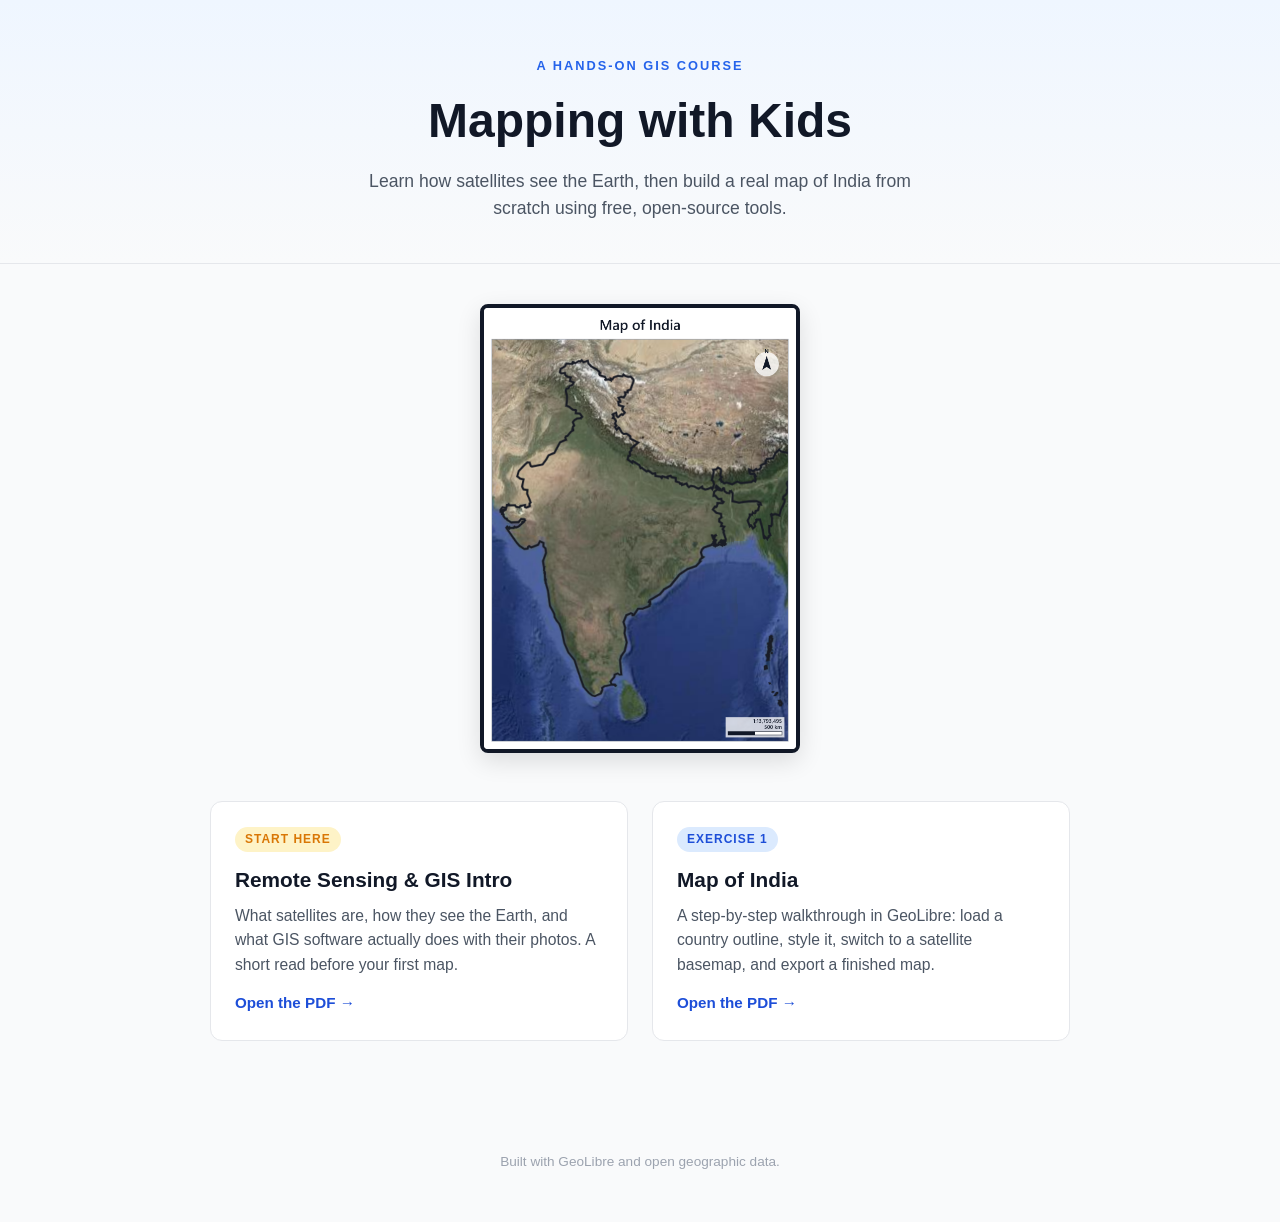
==== index.html @ 156d77ce "Initial commit: mapping with kids site Cover page linking to the Remote Sensing & GIS intro and the " ====
<!DOCTYPE html>
<html lang="en">
<head>
<meta charset="UTF-8">
<meta name="viewport" content="width=device-width, initial-scale=1.0">
<title>Mapping with Kids</title>
<style>
  :root {
    --blue: #2563eb;
    --blue-dark: #1d4ed8;
    --amber: #d97706;
    --ink: #111827;
    --muted: #4b5563;
    --paper: #f9fafb;
    --border: #e5e7eb;
  }
  * { box-sizing: border-box; }
  body {
    margin: 0;
    font-family: 'Segoe UI', Verdana, Arial, sans-serif;
    color: var(--ink);
    background: var(--paper);
    line-height: 1.55;
  }
  header {
    padding: 56px 20px 40px;
    text-align: center;
    background: linear-gradient(180deg, #eff6ff, var(--paper));
    border-bottom: 1px solid var(--border);
  }
  .kicker {
    color: var(--blue);
    font-weight: 700;
    letter-spacing: 2px;
    text-transform: uppercase;
    font-size: 0.8rem;
  }
  h1 {
    font-size: clamp(2rem, 5vw, 3rem);
    margin: 8px 0 10px;
  }
  .lede {
    max-width: 560px;
    margin: 0 auto;
    color: var(--muted);
    font-size: 1.1rem;
  }
  main {
    max-width: 900px;
    margin: 0 auto;
    padding: 40px 20px 80px;
  }
  .hero {
    display: block;
    max-width: 320px;
    margin: 0 auto 48px;
    border: 4px solid var(--ink);
    border-radius: 8px;
    box-shadow: 0 8px 24px rgba(0,0,0,0.12);
  }
  .cards {
    display: grid;
    grid-template-columns: repeat(auto-fit, minmax(280px, 1fr));
    gap: 24px;
  }
  a.card {
    display: block;
    background: white;
    border: 1px solid var(--border);
    border-radius: 12px;
    padding: 24px;
    text-decoration: none;
    color: var(--ink);
    transition: transform 0.15s ease, box-shadow 0.15s ease, border-color 0.15s ease;
  }
  a.card:hover {
    transform: translateY(-3px);
    box-shadow: 0 10px 24px rgba(0,0,0,0.08);
    border-color: var(--blue);
  }
  .card .tag {
    display: inline-block;
    font-size: 0.75rem;
    font-weight: 700;
    letter-spacing: 1px;
    text-transform: uppercase;
    padding: 3px 10px;
    border-radius: 999px;
    margin-bottom: 12px;
  }
  .card.intro .tag { color: var(--amber); background: #fef3c7; }
  .card.exercise .tag { color: var(--blue-dark); background: #dbeafe; }
  .card h2 { margin: 0 0 8px; font-size: 1.3rem; }
  .card p { margin: 0 0 14px; color: var(--muted); font-size: 0.98rem; }
  .card .go {
    font-weight: 700;
    color: var(--blue-dark);
    font-size: 0.95rem;
  }
  .card .go::after { content: " \2192"; }
  footer {
    text-align: center;
    padding: 30px 20px 50px;
    color: #9ca3af;
    font-size: 0.85rem;
  }
  footer a { color: var(--muted); }
</style>
</head>
<body>

<header>
  <div class="kicker">A hands-on GIS course</div>
  <h1>Mapping with Kids</h1>
  <p class="lede">
    Learn how satellites see the Earth, then build a real map of India from
    scratch using free, open-source tools.
  </p>
</header>

<main>
  <img class="hero" src="exercise1/screenshot/Map-of-India.png" alt="A finished satellite map of India with a black outline and scale bar">

  <div class="cards">
    <a class="card intro" href="Remote_Sensing_and_GIS_Intro.pdf">
      <span class="tag">Start here</span>
      <h2>Remote Sensing &amp; GIS Intro</h2>
      <p>What satellites are, how they see the Earth, and what GIS software
        actually does with their photos. A short read before your first map.</p>
      <span class="go">Open the PDF</span>
    </a>

    <a class="card exercise" href="exercise1/Map_of_India_Tutorial.pdf">
      <span class="tag">Exercise 1</span>
      <h2>Map of India</h2>
      <p>A step-by-step walkthrough in GeoLibre: load a country outline,
        style it, switch to a satellite basemap, and export a finished map.</p>
      <span class="go">Open the PDF</span>
    </a>
  </div>
</main>

<footer>
  Built with GeoLibre and open geographic data.
</footer>

</body>
</html>
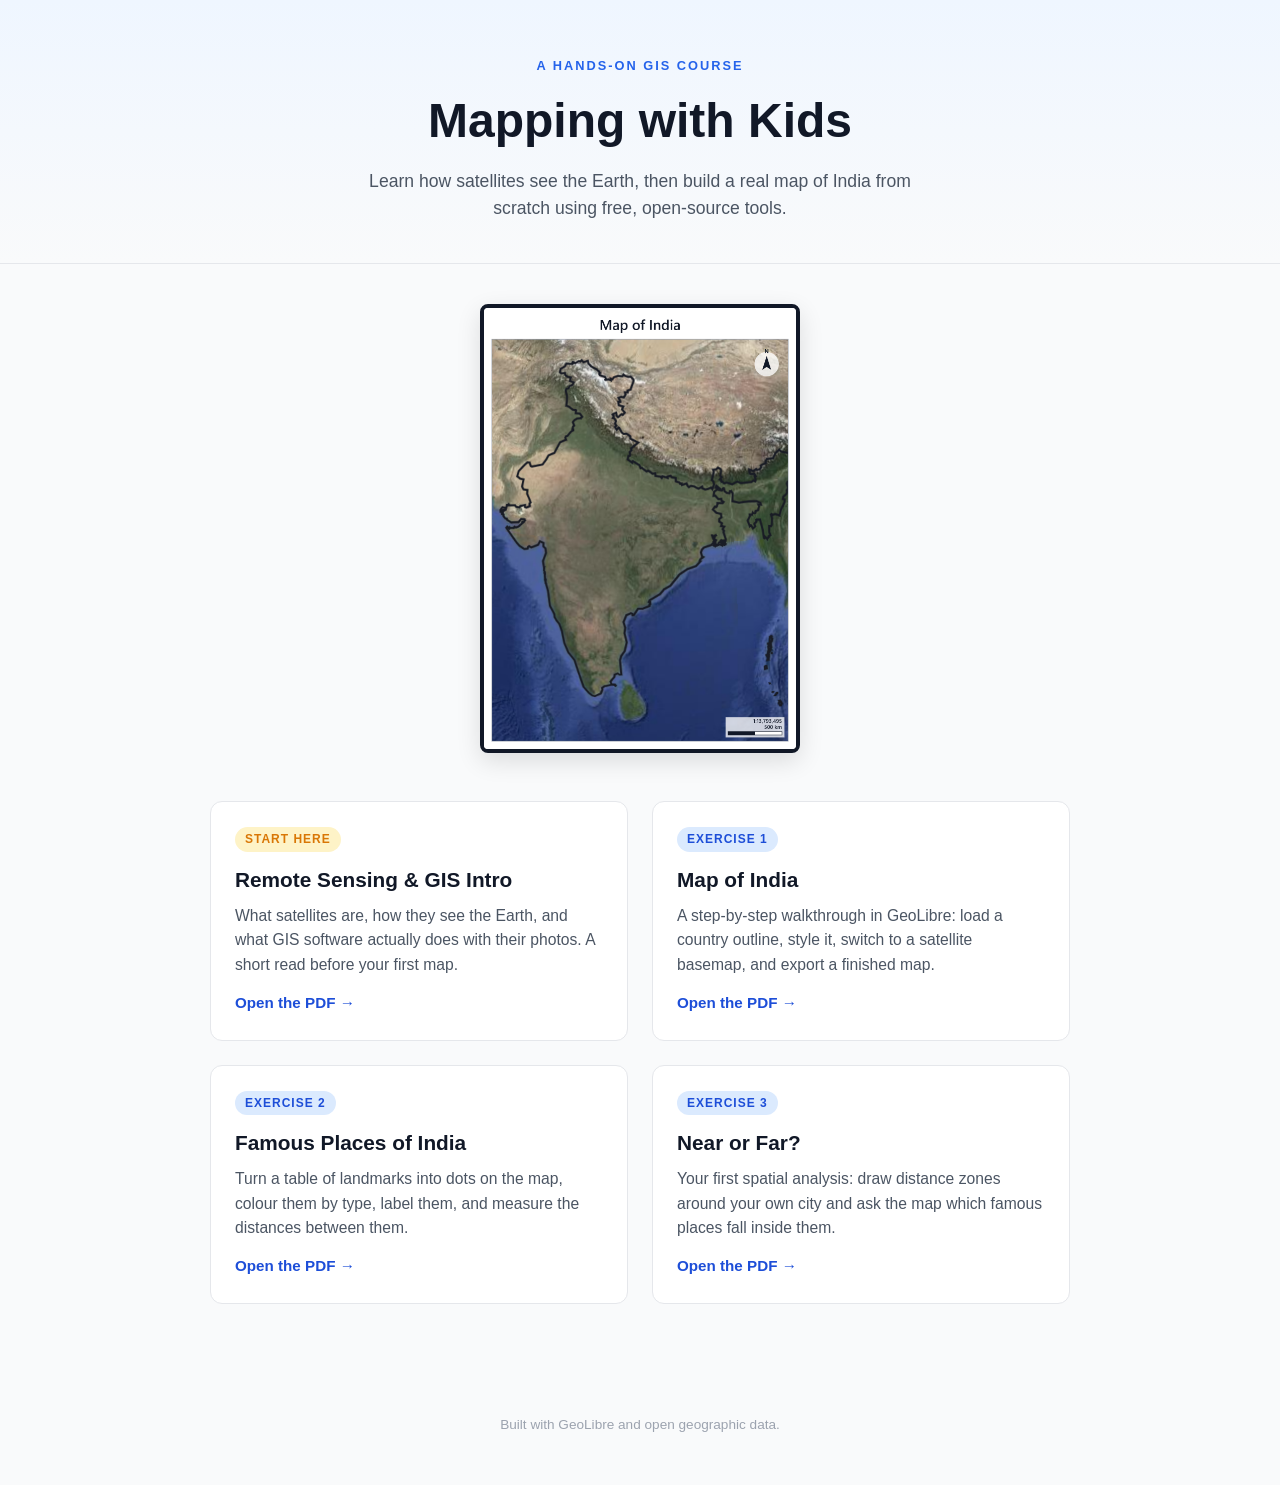
==== commit 19e6b294: "Add Exercises 2 and 3, update Exercise 1 Step 5 screenshot - Exercise 1: add the satellite view scre" ====
--- a/index.html
+++ b/index.html
@@ -137,6 +137,22 @@
         style it, switch to a satellite basemap, and export a finished map.</p>
       <span class="go">Open the PDF</span>
     </a>
+
+    <a class="card exercise" href="exercise2/Famous_Places_Tutorial.pdf">
+      <span class="tag">Exercise 2</span>
+      <h2>Famous Places of India</h2>
+      <p>Turn a table of landmarks into dots on the map, colour them by type,
+        label them, and measure the distances between them.</p>
+      <span class="go">Open the PDF</span>
+    </a>
+
+    <a class="card exercise" href="exercise3/Near_or_Far_Tutorial.pdf">
+      <span class="tag">Exercise 3</span>
+      <h2>Near or Far?</h2>
+      <p>Your first spatial analysis: draw distance zones around your own city
+        and ask the map which famous places fall inside them.</p>
+      <span class="go">Open the PDF</span>
+    </a>
   </div>
 </main>
 
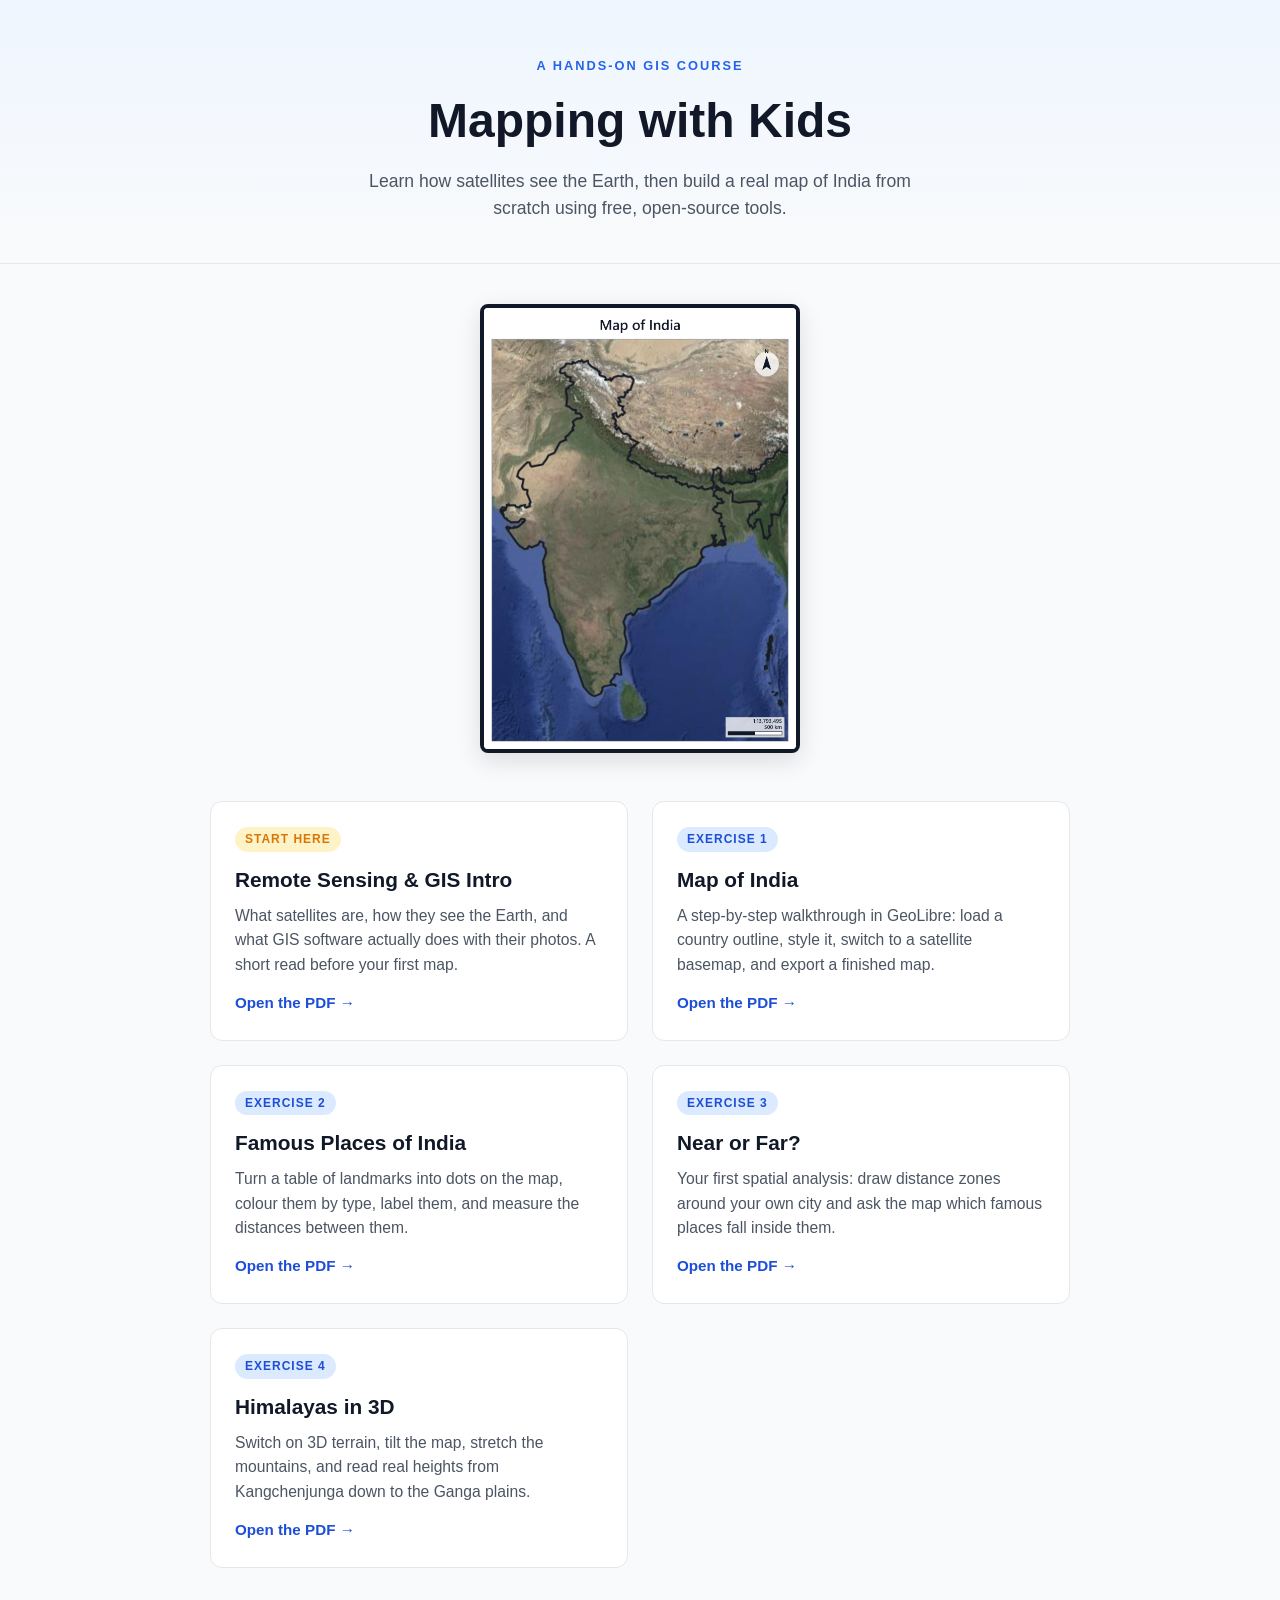
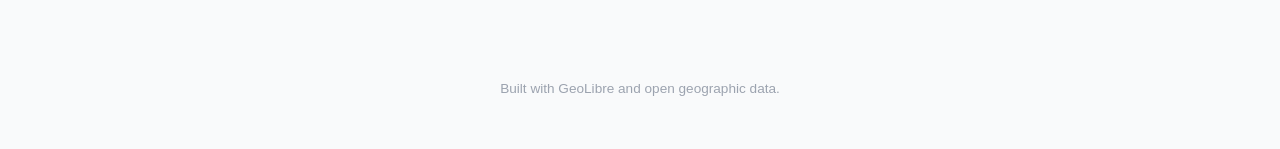
==== commit 46a8918e: "Add Exercise 4: Himalayas in 3D - New tutorial (HTML source + PDF): turn on 3D terrain, tilt and tur" ====
--- a/index.html
+++ b/index.html
@@ -153,6 +153,14 @@
         and ask the map which famous places fall inside them.</p>
       <span class="go">Open the PDF</span>
     </a>
+
+    <a class="card exercise" href="exercise4/Himalayas_3D_Tutorial.pdf">
+      <span class="tag">Exercise 4</span>
+      <h2>Himalayas in 3D</h2>
+      <p>Switch on 3D terrain, tilt the map, stretch the mountains, and read
+        real heights from Kangchenjunga down to the Ganga plains.</p>
+      <span class="go">Open the PDF</span>
+    </a>
   </div>
 </main>
 
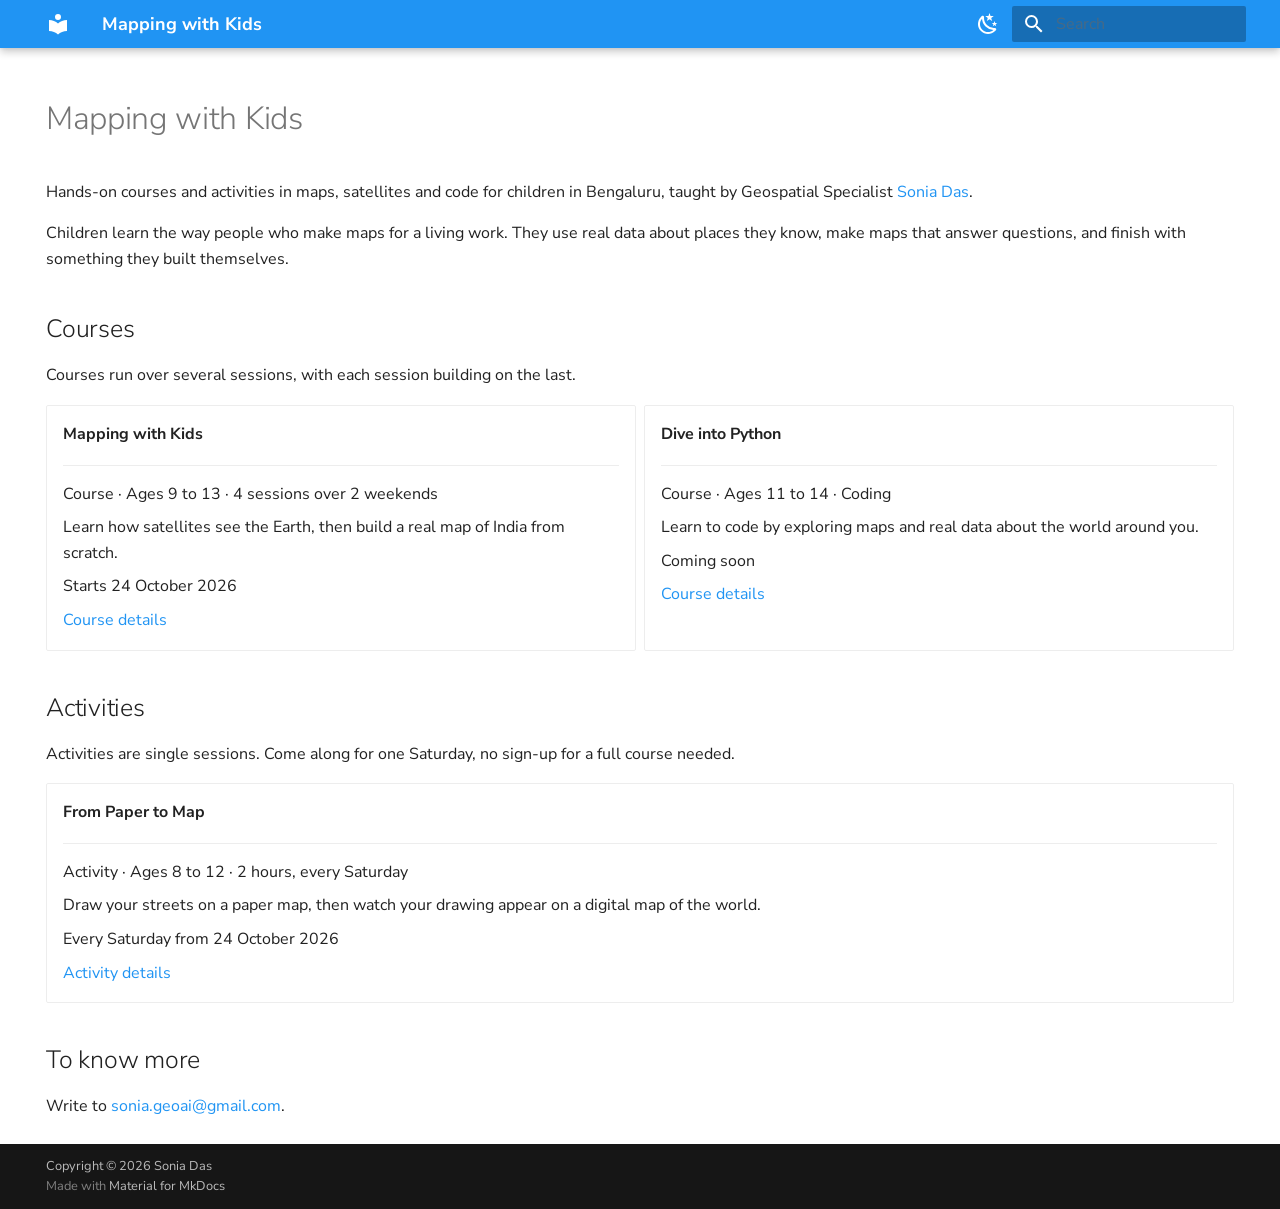
==== commit 08f1a740: "Deployed 87cf374 with MkDocs version: 1.6.1" ====
--- a/index.html
+++ b/index.html
@@ -1,172 +1,744 @@
-<!DOCTYPE html>
-<html lang="en">
-<head>
-<meta charset="UTF-8">
-<meta name="viewport" content="width=device-width, initial-scale=1.0">
-<title>Mapping with Kids</title>
-<style>
-  :root {
-    --blue: #2563eb;
-    --blue-dark: #1d4ed8;
-    --amber: #d97706;
-    --ink: #111827;
-    --muted: #4b5563;
-    --paper: #f9fafb;
-    --border: #e5e7eb;
-  }
-  * { box-sizing: border-box; }
-  body {
-    margin: 0;
-    font-family: 'Segoe UI', Verdana, Arial, sans-serif;
-    color: var(--ink);
-    background: var(--paper);
-    line-height: 1.55;
-  }
-  header {
-    padding: 56px 20px 40px;
-    text-align: center;
-    background: linear-gradient(180deg, #eff6ff, var(--paper));
-    border-bottom: 1px solid var(--border);
-  }
-  .kicker {
-    color: var(--blue);
-    font-weight: 700;
-    letter-spacing: 2px;
-    text-transform: uppercase;
-    font-size: 0.8rem;
-  }
-  h1 {
-    font-size: clamp(2rem, 5vw, 3rem);
-    margin: 8px 0 10px;
-  }
-  .lede {
-    max-width: 560px;
-    margin: 0 auto;
-    color: var(--muted);
-    font-size: 1.1rem;
-  }
-  main {
-    max-width: 900px;
-    margin: 0 auto;
-    padding: 40px 20px 80px;
-  }
-  .hero {
-    display: block;
-    max-width: 320px;
-    margin: 0 auto 48px;
-    border: 4px solid var(--ink);
-    border-radius: 8px;
-    box-shadow: 0 8px 24px rgba(0,0,0,0.12);
-  }
-  .cards {
-    display: grid;
-    grid-template-columns: repeat(auto-fit, minmax(280px, 1fr));
-    gap: 24px;
-  }
-  a.card {
-    display: block;
-    background: white;
-    border: 1px solid var(--border);
-    border-radius: 12px;
-    padding: 24px;
-    text-decoration: none;
-    color: var(--ink);
-    transition: transform 0.15s ease, box-shadow 0.15s ease, border-color 0.15s ease;
-  }
-  a.card:hover {
-    transform: translateY(-3px);
-    box-shadow: 0 10px 24px rgba(0,0,0,0.08);
-    border-color: var(--blue);
-  }
-  .card .tag {
-    display: inline-block;
-    font-size: 0.75rem;
-    font-weight: 700;
-    letter-spacing: 1px;
-    text-transform: uppercase;
-    padding: 3px 10px;
-    border-radius: 999px;
-    margin-bottom: 12px;
-  }
-  .card.intro .tag { color: var(--amber); background: #fef3c7; }
-  .card.exercise .tag { color: var(--blue-dark); background: #dbeafe; }
-  .card h2 { margin: 0 0 8px; font-size: 1.3rem; }
-  .card p { margin: 0 0 14px; color: var(--muted); font-size: 0.98rem; }
-  .card .go {
-    font-weight: 700;
-    color: var(--blue-dark);
-    font-size: 0.95rem;
-  }
-  .card .go::after { content: " \2192"; }
-  footer {
-    text-align: center;
-    padding: 30px 20px 50px;
-    color: #9ca3af;
-    font-size: 0.85rem;
-  }
-  footer a { color: var(--muted); }
-</style>
-</head>
-<body>
-
-<header>
-  <div class="kicker">A hands-on GIS course</div>
-  <h1>Mapping with Kids</h1>
-  <p class="lede">
-    Learn how satellites see the Earth, then build a real map of India from
-    scratch using free, open-source tools.
-  </p>
+
+<!doctype html>
+<html lang="en" class="no-js">
+  <head>
+    
+      <meta charset="utf-8">
+      <meta name="viewport" content="width=device-width,initial-scale=1">
+      
+        <meta name="description" content="Hands-on map making and coding courses and activities for children in Bengaluru, taught by a Geospatial Specialist.">
+      
+      
+        <meta name="author" content="Sonia Das">
+      
+      
+        <link rel="canonical" href="https://soniadas123.github.io/mapping-with-kids/">
+      
+      
+      
+        <link rel="next" href="courses/mapping-with-kids/">
+      
+      
+        
+      
+      
+      <link rel="icon" href="assets/images/favicon.png">
+      <meta name="generator" content="mkdocs-1.6.1, mkdocs-material-9.7.7">
+    
+    
+      
+        <title>Mapping with Kids</title>
+      
+    
+    
+      <link rel="stylesheet" href="assets/stylesheets/main.ec1eaa64.min.css">
+      
+        
+        <link rel="stylesheet" href="assets/stylesheets/palette.ab4e12ef.min.css">
+      
+      
+
+
+    
+    
+      
+    
+    
+      
+        
+        
+        <link rel="preconnect" href="https://fonts.gstatic.com" crossorigin>
+        <link rel="stylesheet" href="https://fonts.googleapis.com/css?family=Nunito+Sans:300,300i,400,400i,700,700i%7CRoboto+Mono:400,400i,700,700i&display=fallback">
+        <style>:root{--md-text-font:"Nunito Sans";--md-code-font:"Roboto Mono"}</style>
+      
+    
+    
+      <link rel="stylesheet" href="stylesheets/extra.css">
+    
+    <script>__md_scope=new URL(".",location),__md_hash=e=>[...e].reduce(((e,_)=>(e<<5)-e+_.charCodeAt(0)),0),__md_get=(e,_=localStorage,t=__md_scope)=>JSON.parse(_.getItem(t.pathname+"."+e)),__md_set=(e,_,t=localStorage,a=__md_scope)=>{try{t.setItem(a.pathname+"."+e,JSON.stringify(_))}catch(e){}}</script>
+    
+      
+
+    
+    
+  </head>
+  
+  
+    
+    
+      
+    
+    
+    
+    
+    <body dir="ltr" data-md-color-scheme="default" data-md-color-primary="blue" data-md-color-accent="amber">
+  
+    
+    <input class="md-toggle" data-md-toggle="drawer" type="checkbox" id="__drawer" autocomplete="off">
+    <input class="md-toggle" data-md-toggle="search" type="checkbox" id="__search" autocomplete="off">
+    <label class="md-overlay" for="__drawer"></label>
+    <div data-md-component="skip">
+      
+        
+        <a href="#mapping-with-kids" class="md-skip">
+          Skip to content
+        </a>
+      
+    </div>
+    <div data-md-component="announce">
+      
+    </div>
+    
+    
+      
+
+  
+
+<header class="md-header md-header--shadow" data-md-component="header">
+  <nav class="md-header__inner md-grid" aria-label="Header">
+    <a href="." title="Mapping with Kids" class="md-header__button md-logo" aria-label="Mapping with Kids" data-md-component="logo">
+      
+  
+  <svg xmlns="http://www.w3.org/2000/svg" viewBox="0 0 24 24"><path d="M12 8a3 3 0 0 0 3-3 3 3 0 0 0-3-3 3 3 0 0 0-3 3 3 3 0 0 0 3 3m0 3.54C9.64 9.35 6.5 8 3 8v11c3.5 0 6.64 1.35 9 3.54 2.36-2.19 5.5-3.54 9-3.54V8c-3.5 0-6.64 1.35-9 3.54"/></svg>
+
+    </a>
+    <label class="md-header__button md-icon" for="__drawer">
+      
+      <svg xmlns="http://www.w3.org/2000/svg" viewBox="0 0 24 24"><path d="M3 6h18v2H3zm0 5h18v2H3zm0 5h18v2H3z"/></svg>
+    </label>
+    <div class="md-header__title" data-md-component="header-title">
+      <div class="md-header__ellipsis">
+        <div class="md-header__topic">
+          <span class="md-ellipsis">
+            Mapping with Kids
+          </span>
+        </div>
+        <div class="md-header__topic" data-md-component="header-topic">
+          <span class="md-ellipsis">
+            
+              Home
+            
+          </span>
+        </div>
+      </div>
+    </div>
+    
+      
+        <form class="md-header__option" data-md-component="palette">
+  
+    
+    
+    
+    <input class="md-option" data-md-color-media="(prefers-color-scheme: light)" data-md-color-scheme="default" data-md-color-primary="blue" data-md-color-accent="amber"  aria-label="Switch to dark mode"  type="radio" name="__palette" id="__palette_0">
+    
+      <label class="md-header__button md-icon" title="Switch to dark mode" for="__palette_1" hidden>
+        <svg xmlns="http://www.w3.org/2000/svg" viewBox="0 0 24 24"><path d="m17.75 4.09-2.53 1.94.91 3.06-2.63-1.81-2.63 1.81.91-3.06-2.53-1.94L12.44 4l1.06-3 1.06 3zm3.5 6.91-1.64 1.25.59 1.98-1.7-1.17-1.7 1.17.59-1.98L15.75 11l2.06-.05L18.5 9l.69 1.95zm-2.28 4.95c.83-.08 1.72 1.1 1.19 1.85-.32.45-.66.87-1.08 1.27C15.17 23 8.84 23 4.94 19.07c-3.91-3.9-3.91-10.24 0-14.14.4-.4.82-.76 1.27-1.08.75-.53 1.93.36 1.85 1.19-.27 2.86.69 5.83 2.89 8.02a9.96 9.96 0 0 0 8.02 2.89m-1.64 2.02a12.08 12.08 0 0 1-7.8-3.47c-2.17-2.19-3.33-5-3.49-7.82-2.81 3.14-2.7 7.96.31 10.98 3.02 3.01 7.84 3.12 10.98.31"/></svg>
+      </label>
+    
+  
+    
+    
+    
+    <input class="md-option" data-md-color-media="(prefers-color-scheme: dark)" data-md-color-scheme="slate" data-md-color-primary="blue" data-md-color-accent="amber"  aria-label="Switch to light mode"  type="radio" name="__palette" id="__palette_1">
+    
+      <label class="md-header__button md-icon" title="Switch to light mode" for="__palette_0" hidden>
+        <svg xmlns="http://www.w3.org/2000/svg" viewBox="0 0 24 24"><path d="M12 7a5 5 0 0 1 5 5 5 5 0 0 1-5 5 5 5 0 0 1-5-5 5 5 0 0 1 5-5m0 2a3 3 0 0 0-3 3 3 3 0 0 0 3 3 3 3 0 0 0 3-3 3 3 0 0 0-3-3m0-7 2.39 3.42C13.65 5.15 12.84 5 12 5s-1.65.15-2.39.42zM3.34 7l4.16-.35A7.2 7.2 0 0 0 5.94 8.5c-.44.74-.69 1.5-.83 2.29zm.02 10 1.76-3.77a7.131 7.131 0 0 0 2.38 4.14zM20.65 7l-1.77 3.79a7.02 7.02 0 0 0-2.38-4.15zm-.01 10-4.14.36c.59-.51 1.12-1.14 1.54-1.86.42-.73.69-1.5.83-2.29zM12 22l-2.41-3.44c.74.27 1.55.44 2.41.44.82 0 1.63-.17 2.37-.44z"/></svg>
+      </label>
+    
+  
+</form>
+      
+    
+    
+      <script>var palette=__md_get("__palette");if(palette&&palette.color){if("(prefers-color-scheme)"===palette.color.media){var media=matchMedia("(prefers-color-scheme: light)"),input=document.querySelector(media.matches?"[data-md-color-media='(prefers-color-scheme: light)']":"[data-md-color-media='(prefers-color-scheme: dark)']");palette.color.media=input.getAttribute("data-md-color-media"),palette.color.scheme=input.getAttribute("data-md-color-scheme"),palette.color.primary=input.getAttribute("data-md-color-primary"),palette.color.accent=input.getAttribute("data-md-color-accent")}for(var[key,value]of Object.entries(palette.color))document.body.setAttribute("data-md-color-"+key,value)}</script>
+    
+    
+    
+      
+      
+        <label class="md-header__button md-icon" for="__search">
+          
+          <svg xmlns="http://www.w3.org/2000/svg" viewBox="0 0 24 24"><path d="M9.5 3A6.5 6.5 0 0 1 16 9.5c0 1.61-.59 3.09-1.56 4.23l.27.27h.79l5 5-1.5 1.5-5-5v-.79l-.27-.27A6.52 6.52 0 0 1 9.5 16 6.5 6.5 0 0 1 3 9.5 6.5 6.5 0 0 1 9.5 3m0 2C7 5 5 7 5 9.5S7 14 9.5 14 14 12 14 9.5 12 5 9.5 5"/></svg>
+        </label>
+        <div class="md-search" data-md-component="search" role="dialog">
+  <label class="md-search__overlay" for="__search"></label>
+  <div class="md-search__inner" role="search">
+    <form class="md-search__form" name="search">
+      <input type="text" class="md-search__input" name="query" aria-label="Search" placeholder="Search" autocapitalize="off" autocorrect="off" autocomplete="off" spellcheck="false" data-md-component="search-query" required>
+      <label class="md-search__icon md-icon" for="__search">
+        
+        <svg xmlns="http://www.w3.org/2000/svg" viewBox="0 0 24 24"><path d="M9.5 3A6.5 6.5 0 0 1 16 9.5c0 1.61-.59 3.09-1.56 4.23l.27.27h.79l5 5-1.5 1.5-5-5v-.79l-.27-.27A6.52 6.52 0 0 1 9.5 16 6.5 6.5 0 0 1 3 9.5 6.5 6.5 0 0 1 9.5 3m0 2C7 5 5 7 5 9.5S7 14 9.5 14 14 12 14 9.5 12 5 9.5 5"/></svg>
+        
+        <svg xmlns="http://www.w3.org/2000/svg" viewBox="0 0 24 24"><path d="M20 11v2H8l5.5 5.5-1.42 1.42L4.16 12l7.92-7.92L13.5 5.5 8 11z"/></svg>
+      </label>
+      <nav class="md-search__options" aria-label="Search">
+        
+        <button type="reset" class="md-search__icon md-icon" title="Clear" aria-label="Clear" tabindex="-1">
+          
+          <svg xmlns="http://www.w3.org/2000/svg" viewBox="0 0 24 24"><path d="M19 6.41 17.59 5 12 10.59 6.41 5 5 6.41 10.59 12 5 17.59 6.41 19 12 13.41 17.59 19 19 17.59 13.41 12z"/></svg>
+        </button>
+      </nav>
+      
+    </form>
+    <div class="md-search__output">
+      <div class="md-search__scrollwrap" tabindex="0" data-md-scrollfix>
+        <div class="md-search-result" data-md-component="search-result">
+          <div class="md-search-result__meta">
+            Initializing search
+          </div>
+          <ol class="md-search-result__list" role="presentation"></ol>
+        </div>
+      </div>
+    </div>
+  </div>
+</div>
+      
+    
+    
+  </nav>
+  
 </header>
-
-<main>
-  <img class="hero" src="exercise1/screenshot/Map-of-India.png" alt="A finished satellite map of India with a black outline and scale bar">
-
-  <div class="cards">
-    <a class="card intro" href="Remote_Sensing_and_GIS_Intro.pdf">
-      <span class="tag">Start here</span>
-      <h2>Remote Sensing &amp; GIS Intro</h2>
-      <p>What satellites are, how they see the Earth, and what GIS software
-        actually does with their photos. A short read before your first map.</p>
-      <span class="go">Open the PDF</span>
+    
+    <div class="md-container" data-md-component="container">
+      
+      
+        
+          
+        
+      
+      <main class="md-main" data-md-component="main">
+        <div class="md-main__inner md-grid">
+          
+            
+              
+                
+              
+              <div class="md-sidebar md-sidebar--primary" data-md-component="sidebar" data-md-type="navigation" hidden>
+                <div class="md-sidebar__scrollwrap">
+                  <div class="md-sidebar__inner">
+                    
+
+
+
+<nav class="md-nav md-nav--primary" aria-label="Navigation" data-md-level="0">
+  <label class="md-nav__title" for="__drawer">
+    <a href="." title="Mapping with Kids" class="md-nav__button md-logo" aria-label="Mapping with Kids" data-md-component="logo">
+      
+  
+  <svg xmlns="http://www.w3.org/2000/svg" viewBox="0 0 24 24"><path d="M12 8a3 3 0 0 0 3-3 3 3 0 0 0-3-3 3 3 0 0 0-3 3 3 3 0 0 0 3 3m0 3.54C9.64 9.35 6.5 8 3 8v11c3.5 0 6.64 1.35 9 3.54 2.36-2.19 5.5-3.54 9-3.54V8c-3.5 0-6.64 1.35-9 3.54"/></svg>
+
     </a>
-
-    <a class="card exercise" href="exercise1/Map_of_India_Tutorial.pdf">
-      <span class="tag">Exercise 1</span>
-      <h2>Map of India</h2>
-      <p>A step-by-step walkthrough in GeoLibre: load a country outline,
-        style it, switch to a satellite basemap, and export a finished map.</p>
-      <span class="go">Open the PDF</span>
+    Mapping with Kids
+  </label>
+  
+  <ul class="md-nav__list" data-md-scrollfix>
+    
+      
+      
+  
+  
+    
+  
+  
+  
+    <li class="md-nav__item md-nav__item--active">
+      
+      <input class="md-nav__toggle md-toggle" type="checkbox" id="__toc">
+      
+      
+        
+      
+      
+        <label class="md-nav__link md-nav__link--active" for="__toc">
+          
+  
+  
+  <span class="md-ellipsis">
+    
+  
+    Home
+  
+
+    
+  </span>
+  
+  
+
+          <span class="md-nav__icon md-icon"></span>
+        </label>
+      
+      <a href="." class="md-nav__link md-nav__link--active">
+        
+  
+  
+  <span class="md-ellipsis">
+    
+  
+    Home
+  
+
+    
+  </span>
+  
+  
+
+      </a>
+      
+        
+
+<nav class="md-nav md-nav--secondary" aria-label="Table of contents">
+  
+  
+  
+    
+  
+  
+    <label class="md-nav__title" for="__toc">
+      <span class="md-nav__icon md-icon"></span>
+      Table of contents
+    </label>
+    <ul class="md-nav__list" data-md-component="toc" data-md-scrollfix>
+      
+        <li class="md-nav__item">
+  <a href="#courses" class="md-nav__link">
+    <span class="md-ellipsis">
+      
+        Courses
+      
+    </span>
+  </a>
+  
+</li>
+      
+        <li class="md-nav__item">
+  <a href="#activities" class="md-nav__link">
+    <span class="md-ellipsis">
+      
+        Activities
+      
+    </span>
+  </a>
+  
+</li>
+      
+        <li class="md-nav__item">
+  <a href="#to-know-more" class="md-nav__link">
+    <span class="md-ellipsis">
+      
+        To know more
+      
+    </span>
+  </a>
+  
+</li>
+      
+    </ul>
+  
+</nav>
+      
+    </li>
+  
+
+    
+      
+      
+  
+  
+  
+  
+    
+    
+    
+    
+      
+        
+        
+      
+    
+    
+    <li class="md-nav__item md-nav__item--section md-nav__item--nested">
+      
+        
+        
+        <input class="md-nav__toggle md-toggle " type="checkbox" id="__nav_2" >
+        
+          
+          <label class="md-nav__link" for="__nav_2" id="__nav_2_label" tabindex="">
+            
+  
+  
+  <span class="md-ellipsis">
+    
+  
+    Courses
+  
+
+    
+  </span>
+  
+  
+
+            <span class="md-nav__icon md-icon"></span>
+          </label>
+        
+        <nav class="md-nav" data-md-level="1" aria-labelledby="__nav_2_label" aria-expanded="false">
+          <label class="md-nav__title" for="__nav_2">
+            <span class="md-nav__icon md-icon"></span>
+            
+  
+    Courses
+  
+
+          </label>
+          <ul class="md-nav__list" data-md-scrollfix>
+            
+              
+                
+  
+  
+  
+  
+    <li class="md-nav__item">
+      <a href="courses/mapping-with-kids/" class="md-nav__link">
+        
+  
+  
+  <span class="md-ellipsis">
+    
+  
+    Mapping with Kids
+  
+
+    
+  </span>
+  
+  
+
+      </a>
+    </li>
+  
+
+              
+            
+              
+                
+  
+  
+  
+  
+    <li class="md-nav__item">
+      <a href="courses/dive-into-python/" class="md-nav__link">
+        
+  
+  
+  <span class="md-ellipsis">
+    
+  
+    Dive into Python
+  
+
+    
+  </span>
+  
+  
+
+      </a>
+    </li>
+  
+
+              
+            
+          </ul>
+        </nav>
+      
+    </li>
+  
+
+    
+      
+      
+  
+  
+  
+  
+    
+    
+    
+    
+      
+        
+        
+      
+    
+    
+    <li class="md-nav__item md-nav__item--section md-nav__item--nested">
+      
+        
+        
+        <input class="md-nav__toggle md-toggle " type="checkbox" id="__nav_3" >
+        
+          
+          <label class="md-nav__link" for="__nav_3" id="__nav_3_label" tabindex="">
+            
+  
+  
+  <span class="md-ellipsis">
+    
+  
+    Activities
+  
+
+    
+  </span>
+  
+  
+
+            <span class="md-nav__icon md-icon"></span>
+          </label>
+        
+        <nav class="md-nav" data-md-level="1" aria-labelledby="__nav_3_label" aria-expanded="false">
+          <label class="md-nav__title" for="__nav_3">
+            <span class="md-nav__icon md-icon"></span>
+            
+  
+    Activities
+  
+
+          </label>
+          <ul class="md-nav__list" data-md-scrollfix>
+            
+              
+                
+  
+  
+  
+  
+    <li class="md-nav__item">
+      <a href="activities/from-paper-to-map/" class="md-nav__link">
+        
+  
+  
+  <span class="md-ellipsis">
+    
+  
+    From Paper to Map
+  
+
+    
+  </span>
+  
+  
+
+      </a>
+    </li>
+  
+
+              
+            
+          </ul>
+        </nav>
+      
+    </li>
+  
+
+    
+  </ul>
+</nav>
+                  </div>
+                </div>
+              </div>
+            
+            
+              
+                
+              
+              <div class="md-sidebar md-sidebar--secondary" data-md-component="sidebar" data-md-type="toc" hidden>
+                <div class="md-sidebar__scrollwrap">
+                  <div class="md-sidebar__inner">
+                    
+
+<nav class="md-nav md-nav--secondary" aria-label="Table of contents">
+  
+  
+  
+    
+  
+  
+    <label class="md-nav__title" for="__toc">
+      <span class="md-nav__icon md-icon"></span>
+      Table of contents
+    </label>
+    <ul class="md-nav__list" data-md-component="toc" data-md-scrollfix>
+      
+        <li class="md-nav__item">
+  <a href="#courses" class="md-nav__link">
+    <span class="md-ellipsis">
+      
+        Courses
+      
+    </span>
+  </a>
+  
+</li>
+      
+        <li class="md-nav__item">
+  <a href="#activities" class="md-nav__link">
+    <span class="md-ellipsis">
+      
+        Activities
+      
+    </span>
+  </a>
+  
+</li>
+      
+        <li class="md-nav__item">
+  <a href="#to-know-more" class="md-nav__link">
+    <span class="md-ellipsis">
+      
+        To know more
+      
+    </span>
+  </a>
+  
+</li>
+      
+    </ul>
+  
+</nav>
+                  </div>
+                </div>
+              </div>
+            
+          
+          
+            <div class="md-content" data-md-component="content">
+              
+              <article class="md-content__inner md-typeset">
+                
+                  
+  
+
+
+
+
+<h1 id="mapping-with-kids">Mapping with Kids<a class="headerlink" href="#mapping-with-kids" title="Permanent link">&para;</a></h1>
+<p>Hands-on courses and activities in maps, satellites and code for children in
+Bengaluru, taught by Geospatial Specialist
+<a href="https://soniadas123.github.io/soniadas/">Sonia Das</a>.</p>
+<p>Children learn the way people who make maps for a living work. They use real
+data about places they know, make maps that answer questions, and finish with
+something they built themselves.</p>
+<h2 id="courses">Courses<a class="headerlink" href="#courses" title="Permanent link">&para;</a></h2>
+<p>Courses run over several sessions, with each session building on the last.</p>
+<div class="grid cards">
+<ul>
+<li>
+<p><strong>Mapping with Kids</strong></p>
+<hr />
+<p>Course &middot; Ages 9 to 13 &middot; 4 sessions over 2 weekends</p>
+<p>Learn how satellites see the Earth, then build a real map of India from
+scratch.</p>
+<p>Starts 24 October 2026</p>
+<p><a href="courses/mapping-with-kids/">Course details</a></p>
+</li>
+<li>
+<p><strong>Dive into Python</strong></p>
+<hr />
+<p>Course &middot; Ages 11 to 14 &middot; Coding</p>
+<p>Learn to code by exploring maps and real data about the world around you.</p>
+<p>Coming soon</p>
+<p><a href="courses/dive-into-python/">Course details</a></p>
+</li>
+</ul>
+</div>
+<h2 id="activities">Activities<a class="headerlink" href="#activities" title="Permanent link">&para;</a></h2>
+<p>Activities are single sessions. Come along for one Saturday, no sign-up for a
+full course needed.</p>
+<div class="grid cards">
+<ul>
+<li>
+<p><strong>From Paper to Map</strong></p>
+<hr />
+<p>Activity &middot; Ages 8 to 12 &middot; 2 hours, every Saturday</p>
+<p>Draw your streets on a paper map, then watch your drawing appear on a
+digital map of the world.</p>
+<p>Every Saturday from 24 October 2026</p>
+<p><a href="activities/from-paper-to-map/">Activity details</a></p>
+</li>
+</ul>
+</div>
+<h2 id="to-know-more">To know more<a class="headerlink" href="#to-know-more" title="Permanent link">&para;</a></h2>
+<p>Write to <a href="mailto:sonia.geoai@gmail.com">sonia.geoai@gmail.com</a>.</p>
+
+
+
+
+
+
+
+  
+  
+
+
+
+
+  
+
+
+
+                
+              </article>
+            </div>
+          
+          
+<script>var target=document.getElementById(location.hash.slice(1));target&&target.name&&(target.checked=target.name.startsWith("__tabbed_"))</script>
+        </div>
+        
+          <button type="button" class="md-top md-icon" data-md-component="top" hidden>
+  
+  <svg xmlns="http://www.w3.org/2000/svg" viewBox="0 0 24 24"><path d="M13 20h-2V8l-5.5 5.5-1.42-1.42L12 4.16l7.92 7.92-1.42 1.42L13 8z"/></svg>
+  Back to top
+</button>
+        
+      </main>
+      
+        <footer class="md-footer">
+  
+  <div class="md-footer-meta md-typeset">
+    <div class="md-footer-meta__inner md-grid">
+      <div class="md-copyright">
+  
+    <div class="md-copyright__highlight">
+      Copyright &copy; 2026 Sonia Das
+    </div>
+  
+  
+    Made with
+    <a href="https://squidfunk.github.io/mkdocs-material/" target="_blank" rel="noopener">
+      Material for MkDocs
     </a>
-
-    <a class="card exercise" href="exercise2/Famous_Places_Tutorial.pdf">
-      <span class="tag">Exercise 2</span>
-      <h2>Famous Places of India</h2>
-      <p>Turn a table of landmarks into dots on the map, colour them by type,
-        label them, and measure the distances between them.</p>
-      <span class="go">Open the PDF</span>
-    </a>
-
-    <a class="card exercise" href="exercise3/Near_or_Far_Tutorial.pdf">
-      <span class="tag">Exercise 3</span>
-      <h2>Near or Far?</h2>
-      <p>Your first spatial analysis: draw distance zones around your own city
-        and ask the map which famous places fall inside them.</p>
-      <span class="go">Open the PDF</span>
-    </a>
-
-    <a class="card exercise" href="exercise4/Himalayas_3D_Tutorial.pdf">
-      <span class="tag">Exercise 4</span>
-      <h2>Himalayas in 3D</h2>
-      <p>Switch on 3D terrain, tilt the map, stretch the mountains, and read
-        real heights from Kangchenjunga down to the Ganga plains.</p>
-      <span class="go">Open the PDF</span>
-    </a>
+  
+</div>
+      
+    </div>
   </div>
-</main>
-
-<footer>
-  Built with GeoLibre and open geographic data.
 </footer>
-
-</body>
-</html>
+      
+    </div>
+    <div class="md-dialog" data-md-component="dialog">
+      <div class="md-dialog__inner md-typeset"></div>
+    </div>
+    
+    
+    
+      
+      
+      <script id="__config" type="application/json">{"annotate": null, "base": ".", "features": ["navigation.sections", "navigation.top", "toc.follow"], "search": "assets/javascripts/workers/search.2c215733.min.js", "tags": null, "translations": {"clipboard.copied": "Copied to clipboard", "clipboard.copy": "Copy to clipboard", "search.result.more.one": "1 more on this page", "search.result.more.other": "# more on this page", "search.result.none": "No matching documents", "search.result.one": "1 matching document", "search.result.other": "# matching documents", "search.result.placeholder": "Type to start searching", "search.result.term.missing": "Missing", "select.version": "Select version"}, "version": null}</script>
+    
+    
+      <script src="assets/javascripts/bundle.d7400e89.min.js"></script>
+      
+    
+  </body>
+</html>
--- a/assets/stylesheets/main.ec1eaa64.min.css
+++ b/assets/stylesheets/main.ec1eaa64.min.css
@@ -0,0 +1 @@
+@charset "UTF-8";html{-webkit-text-size-adjust:none;-moz-text-size-adjust:none;text-size-adjust:none;box-sizing:border-box}*,:after,:before{box-sizing:inherit}@media (prefers-reduced-motion){*,:after,:before{transition:none!important}}body{margin:0}a,button,input,label{-webkit-tap-highlight-color:transparent}a{color:inherit;text-decoration:none}hr{border:0;box-sizing:initial;display:block;height:.05rem;overflow:visible;padding:0}small{font-size:80%}sub,sup{line-height:1em}img{border-style:none}table{border-collapse:initial;border-spacing:0}td,th{font-weight:400;vertical-align:top}button{background:#0000;border:0;font-family:inherit;font-size:inherit;margin:0;padding:0}input{border:0;outline:none}:root{--md-primary-fg-color:#4051b5;--md-primary-fg-color--light:#5d6cc0;--md-primary-fg-color--dark:#303fa1;--md-primary-bg-color:#fff;--md-primary-bg-color--light:#ffffffb3;--md-accent-fg-color:#526cfe;--md-accent-fg-color--transparent:#526cfe1a;--md-accent-bg-color:#fff;--md-accent-bg-color--light:#ffffffb3}[data-md-color-scheme=default]{color-scheme:light}[data-md-color-scheme=default] img[src$="#gh-dark-mode-only"],[data-md-color-scheme=default] img[src$="#only-dark"]{display:none}:root,[data-md-color-scheme=default]{--md-hue:225deg;--md-default-fg-color:#000000de;--md-default-fg-color--light:#0000008a;--md-default-fg-color--lighter:#00000052;--md-default-fg-color--lightest:#00000012;--md-default-bg-color:#fff;--md-default-bg-color--light:#ffffffb3;--md-default-bg-color--lighter:#ffffff4d;--md-default-bg-color--lightest:#ffffff1f;--md-code-fg-color:#36464e;--md-code-bg-color:#f5f5f5;--md-code-bg-color--light:#f5f5f5b3;--md-code-bg-color--lighter:#f5f5f54d;--md-code-hl-color:#4287ff;--md-code-hl-color--light:#4287ff1a;--md-code-hl-number-color:#d52a2a;--md-code-hl-special-color:#db1457;--md-code-hl-function-color:#a846b9;--md-code-hl-constant-color:#6e59d9;--md-code-hl-keyword-color:#3f6ec6;--md-code-hl-string-color:#1c7d4d;--md-code-hl-name-color:var(--md-code-fg-color);--md-code-hl-operator-color:var(--md-default-fg-color--light);--md-code-hl-punctuation-color:var(--md-default-fg-color--light);--md-code-hl-comment-color:var(--md-default-fg-color--light);--md-code-hl-generic-color:var(--md-default-fg-color--light);--md-code-hl-variable-color:var(--md-default-fg-color--light);--md-typeset-color:var(--md-default-fg-color);--md-typeset-a-color:var(--md-primary-fg-color);--md-typeset-del-color:#f5503d26;--md-typeset-ins-color:#0bd57026;--md-typeset-kbd-color:#fafafa;--md-typeset-kbd-accent-color:#fff;--md-typeset-kbd-border-color:#b8b8b8;--md-typeset-mark-color:#ffff0080;--md-typeset-table-color:#0000001f;--md-typeset-table-color--light:rgba(0,0,0,.035);--md-admonition-fg-color:var(--md-default-fg-color);--md-admonition-bg-color:var(--md-default-bg-color);--md-warning-fg-color:#000000de;--md-warning-bg-color:#ff9;--md-footer-fg-color:#fff;--md-footer-fg-color--light:#ffffffb3;--md-footer-fg-color--lighter:#ffffff73;--md-footer-bg-color:#000000de;--md-footer-bg-color--dark:#00000052;--md-shadow-z1:0 0.2rem 0.5rem #0000000d,0 0 0.05rem #0000001a;--md-shadow-z2:0 0.2rem 0.5rem #0000001a,0 0 0.05rem #00000040;--md-shadow-z3:0 0.2rem 0.5rem #0003,0 0 0.05rem #00000059}.md-icon svg{fill:currentcolor;display:block;height:1.2rem;width:1.2rem}body{-webkit-font-smoothing:antialiased;-moz-osx-font-smoothing:grayscale;--md-text-font-family:var(--md-text-font,_),-apple-system,BlinkMacSystemFont,Helvetica,Arial,sans-serif;--md-code-font-family:var(--md-code-font,_),SFMono-Regular,Consolas,Menlo,monospace}aside,body,input{font-feature-settings:"kern","liga";color:var(--md-typeset-color);font-family:var(--md-text-font-family)}code,kbd,pre{font-feature-settings:"kern";font-family:var(--md-code-font-family)}:root{--md-typeset-table-sort-icon:url('data:image/svg+xml;charset=utf-8,<svg xmlns="http://www.w3.org/2000/svg" viewBox="0 0 24 24"><path d="m18 21-4-4h3V7h-3l4-4 4 4h-3v10h3M2 19v-2h10v2M2 13v-2h7v2M2 7V5h4v2z"/></svg>');--md-typeset-table-sort-icon--asc:url('data:image/svg+xml;charset=utf-8,<svg xmlns="http://www.w3.org/2000/svg" viewBox="0 0 24 24"><path d="M19 17h3l-4 4-4-4h3V3h2M2 17h10v2H2M6 5v2H2V5m0 6h7v2H2z"/></svg>');--md-typeset-table-sort-icon--desc:url('data:image/svg+xml;charset=utf-8,<svg xmlns="http://www.w3.org/2000/svg" viewBox="0 0 24 24"><path d="M19 7h3l-4-4-4 4h3v14h2M2 17h10v2H2M6 5v2H2V5m0 6h7v2H2z"/></svg>')}.md-typeset{-webkit-print-color-adjust:exact;color-adjust:exact;font-size:.8rem;line-height:1.6;overflow-wrap:break-word}@media print{.md-typeset{font-size:.68rem}}.md-typeset blockquote,.md-typeset dl,.md-typeset figure,.md-typeset ol,.md-typeset pre,.md-typeset ul{margin-bottom:1em;margin-top:1em}.md-typeset h1{color:var(--md-default-fg-color--light);font-size:2em;line-height:1.3;margin:0 0 1.25em}.md-typeset h1,.md-typeset h2{font-weight:300;letter-spacing:-.01em}.md-typeset h2{font-size:1.5625em;line-height:1.4;margin:1.6em 0 .64em}.md-typeset h3{font-size:1.25em;font-weight:400;letter-spacing:-.01em;line-height:1.5;margin:1.6em 0 .8em}.md-typeset h2+h3{margin-top:.8em}.md-typeset h4{font-weight:700;letter-spacing:-.01em;margin:1em 0}.md-typeset h5,.md-typeset h6{color:var(--md-default-fg-color--light);font-size:.8em;font-weight:700;letter-spacing:-.01em;margin:1.25em 0}.md-typeset h5{text-transform:uppercase}.md-typeset h5 code{text-transform:none}.md-typeset hr{border-bottom:.05rem solid var(--md-default-fg-color--lightest);display:flow-root;margin:1.5em 0}.md-typeset a{color:var(--md-typeset-a-color);word-break:break-word}.md-typeset a,.md-typeset a:before{transition:color 125ms}.md-typeset a:focus,.md-typeset a:hover{color:var(--md-accent-fg-color)}.md-typeset a:focus code,.md-typeset a:hover code{background-color:var(--md-accent-fg-color--transparent);color:var(--md-accent-fg-color)}.md-typeset a code{color:var(--md-typeset-a-color)}.md-typeset a.focus-visible{outline-color:var(--md-accent-fg-color);outline-offset:.2rem}.md-typeset code,.md-typeset kbd,.md-typeset pre{color:var(--md-code-fg-color);direction:ltr;font-variant-ligatures:none;transition:background-color 125ms}@media print{.md-typeset code,.md-typeset kbd,.md-typeset pre{white-space:pre-wrap}}.md-typeset code{background-color:var(--md-code-bg-color);border-radius:.1rem;-webkit-box-decoration-break:clone;box-decoration-break:clone;font-size:.85em;padding:0 .2941176471em;transition:color 125ms,background-color 125ms;word-break:break-word}.md-typeset code:not(.focus-visible){-webkit-tap-highlight-color:transparent;outline:none}.md-typeset pre{display:flow-root;line-height:1.4;position:relative}.md-typeset pre>code{-webkit-box-decoration-break:slice;box-decoration-break:slice;box-shadow:none;display:block;margin:0;outline-color:var(--md-accent-fg-color);overflow:auto;padding:.7720588235em 1.1764705882em;scrollbar-color:var(--md-default-fg-color--lighter) #0000;scrollbar-width:thin;touch-action:auto;word-break:normal}.md-typeset pre>code:hover{scrollbar-color:var(--md-accent-fg-color) #0000}.md-typeset pre>code::-webkit-scrollbar{height:.2rem;width:.2rem}.md-typeset pre>code::-webkit-scrollbar-thumb{background-color:var(--md-default-fg-color--lighter)}.md-typeset pre>code::-webkit-scrollbar-thumb:hover{background-color:var(--md-accent-fg-color)}.md-typeset kbd{background-color:var(--md-typeset-kbd-color);border-radius:.1rem;box-shadow:0 .1rem 0 .05rem var(--md-typeset-kbd-border-color),0 .1rem 0 var(--md-typeset-kbd-border-color),0 -.1rem .2rem var(--md-typeset-kbd-accent-color) inset;color:var(--md-default-fg-color);display:inline-block;font-size:.75em;padding:0 .6666666667em;vertical-align:text-top;word-break:break-word}.md-typeset mark{background-color:var(--md-typeset-mark-color);-webkit-box-decoration-break:clone;box-decoration-break:clone;color:inherit;word-break:break-word}.md-typeset abbr{cursor:help;text-decoration:none}.md-typeset [data-preview],.md-typeset abbr{border-bottom:.05rem dotted var(--md-default-fg-color--light)}.md-typeset small{opacity:.75}[dir=ltr] .md-typeset sub,[dir=ltr] .md-typeset sup{margin-left:.078125em}[dir=rtl] .md-typeset sub,[dir=rtl] .md-typeset sup{margin-right:.078125em}[dir=ltr] .md-typeset blockquote{padding-left:.6rem}[dir=rtl] .md-typeset blockquote{padding-right:.6rem}[dir=ltr] .md-typeset blockquote{border-left:.2rem solid var(--md-default-fg-color--lighter)}[dir=rtl] .md-typeset blockquote{border-right:.2rem solid var(--md-default-fg-color--lighter)}.md-typeset blockquote{color:var(--md-default-fg-color--light);margin-left:0;margin-right:0}.md-typeset ul{list-style-type:disc}.md-typeset ul[type]{list-style-type:revert-layer}[dir=ltr] .md-typeset ol,[dir=ltr] .md-typeset ul{margin-left:.625em}[dir=rtl] .md-typeset ol,[dir=rtl] .md-typeset ul{margin-right:.625em}.md-typeset ol,.md-typeset ul{padding:0}.md-typeset ol:not([hidden]),.md-typeset ul:not([hidden]){display:flow-root}.md-typeset ol ol,.md-typeset ul ol{list-style-type:lower-alpha}.md-typeset ol ol ol,.md-typeset ul ol ol{list-style-type:lower-roman}.md-typeset ol ol ol ol,.md-typeset ul ol ol ol{list-style-type:upper-alpha}.md-typeset ol ol ol ol ol,.md-typeset ul ol ol ol ol{list-style-type:upper-roman}.md-typeset ol[type],.md-typeset ul[type]{list-style-type:revert-layer}[dir=ltr] .md-typeset ol li,[dir=ltr] .md-typeset ul li{margin-left:1.25em}[dir=rtl] .md-typeset ol li,[dir=rtl] .md-typeset ul li{margin-right:1.25em}.md-typeset ol li,.md-typeset ul li{margin-bottom:.5em}.md-typeset ol li blockquote,.md-typeset ol li p,.md-typeset ul li blockquote,.md-typeset ul li p{margin:.5em 0}.md-typeset ol li:last-child,.md-typeset ul li:last-child{margin-bottom:0}[dir=ltr] .md-typeset ol li ol,[dir=ltr] .md-typeset ol li ul,[dir=ltr] .md-typeset ul li ol,[dir=ltr] .md-typeset ul li ul{margin-left:.625em}[dir=rtl] .md-typeset ol li ol,[dir=rtl] .md-typeset ol li ul,[dir=rtl] .md-typeset ul li ol,[dir=rtl] .md-typeset ul li ul{margin-right:.625em}.md-typeset ol li ol,.md-typeset ol li ul,.md-typeset ul li ol,.md-typeset ul li ul{margin-bottom:.5em;margin-top:.5em}[dir=ltr] .md-typeset dd{margin-left:1.875em}[dir=rtl] .md-typeset dd{margin-right:1.875em}.md-typeset dd{margin-bottom:1.5em;margin-top:1em}.md-typeset img,.md-typeset svg,.md-typeset video{height:auto;max-width:100%}.md-typeset img[align=left]{margin:1em 1em 1em 0}.md-typeset img[align=right]{margin:1em 0 1em 1em}.md-typeset img[align]:only-child{margin-top:0}.md-typeset figure{display:flow-root;margin:1em auto;max-width:100%;text-align:center;width:fit-content}.md-typeset figure img{display:block;margin:0 auto}.md-typeset figcaption{font-style:italic;margin:1em auto;max-width:24rem}.md-typeset iframe{max-width:100%}.md-typeset table:not([class]){background-color:var(--md-default-bg-color);border:.05rem solid var(--md-typeset-table-color);border-radius:.1rem;display:inline-block;font-size:.64rem;max-width:100%;overflow:auto;touch-action:auto}@media print{.md-typeset table:not([class]){display:table}}.md-typeset table:not([class])+*{margin-top:1.5em}.md-typeset table:not([class]) td>:first-child,.md-typeset table:not([class]) th>:first-child{margin-top:0}.md-typeset table:not([class]) td>:last-child,.md-typeset table:not([class]) th>:last-child{margin-bottom:0}.md-typeset table:not([class]) td:not([align]),.md-typeset table:not([class]) th:not([align]){text-align:left}[dir=rtl] .md-typeset table:not([class]) td:not([align]),[dir=rtl] .md-typeset table:not([class]) th:not([align]){text-align:right}.md-typeset table:not([class]) th{font-weight:700;min-width:5rem;padding:.9375em 1.25em;vertical-align:top}.md-typeset table:not([class]) td{border-top:.05rem solid var(--md-typeset-table-color);padding:.9375em 1.25em;vertical-align:top}.md-typeset table:not([class]) tbody tr{transition:background-color 125ms}.md-typeset table:not([class]) tbody tr:hover{background-color:var(--md-typeset-table-color--light);box-shadow:0 .05rem 0 var(--md-default-bg-color) inset}.md-typeset table:not([class]) a{word-break:normal}.md-typeset table th[role=columnheader]{cursor:pointer}[dir=ltr] .md-typeset table th[role=columnheader]:after{margin-left:.5em}[dir=rtl] .md-typeset table th[role=columnheader]:after{margin-right:.5em}.md-typeset table th[role=columnheader]:after{content:"";display:inline-block;height:1.2em;-webkit-mask-image:var(--md-typeset-table-sort-icon);mask-image:var(--md-typeset-table-sort-icon);-webkit-mask-repeat:no-repeat;mask-repeat:no-repeat;-webkit-mask-size:contain;mask-size:contain;transition:background-color 125ms;vertical-align:text-bottom;width:1.2em}.md-typeset table th[role=columnheader]:hover:after{background-color:var(--md-default-fg-color--lighter)}.md-typeset table th[role=columnheader][aria-sort=ascending]:after{background-color:var(--md-default-fg-color--light);-webkit-mask-image:var(--md-typeset-table-sort-icon--asc);mask-image:var(--md-typeset-table-sort-icon--asc)}.md-typeset table th[role=columnheader][aria-sort=descending]:after{background-color:var(--md-default-fg-color--light);-webkit-mask-image:var(--md-typeset-table-sort-icon--desc);mask-image:var(--md-typeset-table-sort-icon--desc)}.md-typeset__scrollwrap{margin:1em -.8rem;overflow-x:auto;touch-action:auto}.md-typeset__table{display:inline-block;margin-bottom:.5em;padding:0 .8rem}@media print{.md-typeset__table{display:block}}html .md-typeset__table table{display:table;margin:0;overflow:hidden;width:100%}@media screen and (max-width:44.984375em){.md-content__inner>pre{margin:1em -.8rem}.md-content__inner>pre code{border-radius:0}}.md-typeset .md-author{border-radius:100%;display:block;flex-shrink:0;height:1.6rem;overflow:hidden;position:relative;transition:color 125ms,transform 125ms;width:1.6rem}.md-typeset .md-author img{display:block}.md-typeset .md-author--more{background:var(--md-default-fg-color--lightest);color:var(--md-default-fg-color--lighter);font-size:.6rem;font-weight:700;line-height:1.6rem;text-align:center}.md-typeset .md-author--long{height:2.4rem;width:2.4rem}.md-typeset a.md-author{transform:scale(1)}.md-typeset a.md-author img{border-radius:100%;filter:grayscale(100%) opacity(75%);transition:filter 125ms}.md-typeset a.md-author:focus,.md-typeset a.md-author:hover{transform:scale(1.1);z-index:1}.md-typeset a.md-author:focus img,.md-typeset a.md-author:hover img{filter:grayscale(0)}.md-banner{background-color:var(--md-footer-bg-color);color:var(--md-footer-fg-color);overflow:auto}@media print{.md-banner{display:none}}.md-banner--warning{background-color:var(--md-warning-bg-color);color:var(--md-warning-fg-color)}.md-banner__inner{font-size:.7rem;margin:.6rem auto;padding:0 .8rem}[dir=ltr] .md-banner__button{float:right}[dir=rtl] .md-banner__button{float:left}.md-banner__button{color:inherit;cursor:pointer;transition:opacity .25s}.no-js .md-banner__button{display:none}.md-banner__button:hover{opacity:.7}html{font-size:125%;height:100%;overflow-x:hidden}@media screen and (min-width:100em){html{font-size:137.5%}}@media screen and (min-width:125em){html{font-size:150%}}body{background-color:var(--md-default-bg-color);display:flex;flex-direction:column;font-size:.5rem;min-height:100%;position:relative;width:100%}@media print{body{display:block}}@media screen and (max-width:59.984375em){body[data-md-scrolllock]{position:fixed}}.md-grid{margin-left:auto;margin-right:auto;max-width:61rem}.md-container{display:flex;flex-direction:column;flex-grow:1}@media print{.md-container{display:block}}.md-main{flex-grow:1}.md-main__inner{display:flex;height:100%;margin-top:1.5rem}.md-ellipsis{overflow:hidden;text-overflow:ellipsis}.md-toggle{display:none}.md-option{height:0;opacity:0;position:absolute;width:0}.md-option:checked+label:not([hidden]){display:block}.md-option.focus-visible+label{outline-color:var(--md-accent-fg-color);outline-style:auto}.md-skip{background-color:var(--md-default-fg-color);border-radius:.1rem;color:var(--md-default-bg-color);font-size:.64rem;margin:.5rem;opacity:0;outline-color:var(--md-accent-fg-color);padding:.3rem .5rem;position:fixed;transform:translateY(.4rem);z-index:-1}.md-skip:focus{opacity:1;transform:translateY(0);transition:transform .25s cubic-bezier(.4,0,.2,1),opacity 175ms 75ms;z-index:10}@page{margin:25mm}:root{--md-clipboard-icon:url('data:image/svg+xml;charset=utf-8,<svg xmlns="http://www.w3.org/2000/svg" viewBox="0 0 24 24"><path d="M19 21H8V7h11m0-2H8a2 2 0 0 0-2 2v14a2 2 0 0 0 2 2h11a2 2 0 0 0 2-2V7a2 2 0 0 0-2-2m-3-4H4a2 2 0 0 0-2 2v14h2V3h12z"/></svg>')}.md-clipboard{border-radius:.1rem;color:var(--md-default-fg-color--lightest);cursor:pointer;height:1.5em;outline-color:var(--md-accent-fg-color);outline-offset:.1rem;transition:color .25s;width:1.5em;z-index:1}@media print{.md-clipboard{display:none}}.md-clipboard:not(.focus-visible){-webkit-tap-highlight-color:transparent;outline:none}:hover>.md-clipboard{color:var(--md-default-fg-color--light)}.md-clipboard:focus,.md-clipboard:hover{color:var(--md-accent-fg-color)}.md-clipboard:after{background-color:currentcolor;content:"";display:block;height:1.125em;margin:0 auto;-webkit-mask-image:var(--md-clipboard-icon);mask-image:var(--md-clipboard-icon);-webkit-mask-position:center;mask-position:center;-webkit-mask-repeat:no-repeat;mask-repeat:no-repeat;-webkit-mask-size:contain;mask-size:contain;width:1.125em}.md-clipboard--inline{cursor:pointer}.md-clipboard--inline code{transition:color .25s,background-color .25s}.md-clipboard--inline:focus code,.md-clipboard--inline:hover code{background-color:var(--md-accent-fg-color--transparent);color:var(--md-accent-fg-color)}:root{--md-code-select-icon:url('data:image/svg+xml;charset=utf-8,<svg xmlns="http://www.w3.org/2000/svg" viewBox="0 0 24 24"><path d="M19 19h-4v2h4c1.1 0 2-.9 2-2v-4h-2m0-12h-4v2h4v4h2V5c0-1.1-.9-2-2-2M5 5h4V3H5c-1.1 0-2 .9-2 2v4h2m0 6H3v4c0 1.1.9 2 2 2h4v-2H5zm2-4h2v2H7zm4 0h2v2h-2zm4 0h2v2h-2zM7 7h2v2H7zm4 0h2v2h-2zm4 0h2v2h-2zm-8 8h2v2H7zm4 0h2v2h-2zm4 0h2v2h-2z"/></svg>');--md-code-copy-icon:url('data:image/svg+xml;charset=utf-8,<svg xmlns="http://www.w3.org/2000/svg" viewBox="0 0 24 24"><path d="M19 21H8V7h11m0-2H8a2 2 0 0 0-2 2v14a2 2 0 0 0 2 2h11a2 2 0 0 0 2-2V7a2 2 0 0 0-2-2m-3-4H4a2 2 0 0 0-2 2v14h2V3h12z"/></svg>')}.md-typeset .md-code__content{display:grid}.md-code__nav{background-color:var(--md-code-bg-color--lighter);border-radius:.1rem;display:flex;gap:.2rem;padding:.2rem;position:absolute;right:.25em;top:.25em;transition:background-color .25s;z-index:1}:hover>.md-code__nav{background-color:var(--md-code-bg-color--light)}.md-code__button{color:var(--md-default-fg-color--lightest);cursor:pointer;display:block;height:1.5em;outline-color:var(--md-accent-fg-color);outline-offset:.1rem;transition:color .25s;width:1.5em}:hover>*>.md-code__button{color:var(--md-default-fg-color--light)}.md-code__button.focus-visible,.md-code__button:hover{color:var(--md-accent-fg-color)}.md-code__button--active{color:var(--md-default-fg-color)!important}.md-code__button:after{background-color:currentcolor;content:"";display:block;height:1.125em;margin:0 auto;-webkit-mask-position:center;mask-position:center;-webkit-mask-repeat:no-repeat;mask-repeat:no-repeat;-webkit-mask-size:contain;mask-size:contain;width:1.125em}.md-code__button[data-md-type=select]:after{-webkit-mask-image:var(--md-code-select-icon);mask-image:var(--md-code-select-icon)}.md-code__button[data-md-type=copy]:after{-webkit-mask-image:var(--md-code-copy-icon);mask-image:var(--md-code-copy-icon)}@keyframes consent{0%{opacity:0;transform:translateY(100%)}to{opacity:1;transform:translateY(0)}}@keyframes overlay{0%{opacity:0}to{opacity:1}}.md-consent__overlay{animation:overlay .25s both;-webkit-backdrop-filter:blur(.1rem);backdrop-filter:blur(.1rem);background-color:#0000008a;height:100%;opacity:1;position:fixed;top:0;width:100%;z-index:5}.md-consent__inner{animation:consent .5s cubic-bezier(.1,.7,.1,1) both;background-color:var(--md-default-bg-color);border:0;border-radius:.1rem;bottom:0;box-shadow:0 0 .2rem #0000001a,0 .2rem .4rem #0003;max-height:100%;overflow:auto;padding:0;position:fixed;width:100%;z-index:5}.md-consent__form{padding:.8rem}.md-consent__settings{display:none;margin:1em 0}input:checked+.md-consent__settings{display:block}.md-consent__controls{margin-bottom:.8rem}.md-typeset .md-consent__controls .md-button{display:inline}@media screen and (max-width:44.984375em){.md-typeset .md-consent__controls .md-button{display:block;margin-top:.4rem;text-align:center;width:100%}}.md-consent label{cursor:pointer}.md-content{flex-grow:1;min-width:0}.md-content__inner{margin:0 .8rem 1.2rem;padding-top:.6rem}@media screen and (min-width:76.25em){[dir=ltr] .md-sidebar--primary:not([hidden])~.md-content>.md-content__inner{margin-left:1.2rem}[dir=ltr] .md-sidebar--secondary:not([hidden])~.md-content>.md-content__inner,[dir=rtl] .md-sidebar--primary:not([hidden])~.md-content>.md-content__inner{margin-right:1.2rem}[dir=rtl] .md-sidebar--secondary:not([hidden])~.md-content>.md-content__inner{margin-left:1.2rem}}.md-content__inner:before{content:"";display:block;height:.4rem}.md-content__inner>:last-child{margin-bottom:0}[dir=ltr] .md-content__button{float:right}[dir=rtl] .md-content__button{float:left}[dir=ltr] .md-content__button{margin-left:.4rem}[dir=rtl] .md-content__button{margin-right:.4rem}.md-content__button{margin:.4rem 0;padding:0}@media print{.md-content__button{display:none}}.md-typeset .md-content__button{color:var(--md-default-fg-color--lighter)}.md-content__button svg{display:inline;vertical-align:top}[dir=rtl] .md-content__button svg{transform:scaleX(-1)}[dir=ltr] .md-dialog{right:.8rem}[dir=rtl] .md-dialog{left:.8rem}.md-dialog{background-color:var(--md-default-fg-color);border-radius:.1rem;bottom:.8rem;box-shadow:var(--md-shadow-z3);min-width:11.1rem;opacity:0;padding:.4rem .6rem;pointer-events:none;position:fixed;transform:translateY(100%);transition:transform 0ms .4s,opacity .4s;z-index:4}@media print{.md-dialog{display:none}}.md-dialog--active{opacity:1;pointer-events:auto;transform:translateY(0);transition:transform .4s cubic-bezier(.075,.85,.175,1),opacity .4s}.md-dialog__inner{color:var(--md-default-bg-color);font-size:.7rem}.md-feedback{margin:2em 0 1em;text-align:center}.md-feedback fieldset{border:none;margin:0;padding:0}.md-feedback__title{font-weight:700;margin:1em auto}.md-feedback__inner{position:relative}.md-feedback__list{display:flex;flex-wrap:wrap;place-content:baseline center;position:relative}.md-feedback__list:hover .md-icon:not(:disabled){color:var(--md-default-fg-color--lighter)}:disabled .md-feedback__list{min-height:1.8rem}.md-feedback__icon{color:var(--md-default-fg-color--light);cursor:pointer;flex-shrink:0;margin:0 .1rem;transition:color 125ms}.md-feedback__icon:not(:disabled).md-icon:hover{color:var(--md-accent-fg-color)}.md-feedback__icon:disabled{color:var(--md-default-fg-color--lightest);pointer-events:none}.md-feedback__note{opacity:0;position:relative;transform:translateY(.4rem);transition:transform .4s cubic-bezier(.1,.7,.1,1),opacity .15s}.md-feedback__note>*{margin:0 auto;max-width:16rem}:disabled .md-feedback__note{opacity:1;transform:translateY(0)}@media print{.md-feedback{display:none}}.md-footer{background-color:var(--md-footer-bg-color);color:var(--md-footer-fg-color)}@media print{.md-footer{display:none}}.md-footer__inner{justify-content:space-between;overflow:auto;padding:.2rem}.md-footer__inner:not([hidden]){display:flex}.md-footer__link{align-items:end;display:flex;flex-grow:0.01;margin-bottom:.4rem;margin-top:1rem;max-width:100%;outline-color:var(--md-accent-fg-color);overflow:hidden;transition:opacity .25s}.md-footer__link:focus,.md-footer__link:hover{opacity:.7}[dir=rtl] .md-footer__link svg{transform:scaleX(-1)}@media screen and (max-width:44.984375em){.md-footer__link--prev{flex-shrink:0}.md-footer__link--prev .md-footer__title{display:none}}[dir=ltr] .md-footer__link--next{margin-left:auto}[dir=rtl] .md-footer__link--next{margin-right:auto}.md-footer__link--next{text-align:right}[dir=rtl] .md-footer__link--next{text-align:left}.md-footer__title{flex-grow:1;font-size:.9rem;margin-bottom:.7rem;max-width:calc(100% - 2.4rem);padding:0 1rem;white-space:nowrap}.md-footer__button{margin:.2rem;padding:.4rem}.md-footer__direction{font-size:.64rem;opacity:.7}.md-footer-meta{background-color:var(--md-footer-bg-color--dark)}.md-footer-meta__inner{display:flex;flex-wrap:wrap;justify-content:space-between;padding:.2rem}html .md-footer-meta.md-typeset a{color:var(--md-footer-fg-color--light)}html .md-footer-meta.md-typeset a:focus,html .md-footer-meta.md-typeset a:hover{color:var(--md-footer-fg-color)}.md-copyright{color:var(--md-footer-fg-color--lighter);font-size:.64rem;margin:auto .6rem;padding:.4rem 0;width:100%}@media screen and (min-width:45em){.md-copyright{width:auto}}.md-copyright__highlight{color:var(--md-footer-fg-color--light)}.md-social{display:inline-flex;gap:.2rem;margin:0 .4rem;padding:.2rem 0 .6rem}@media screen and (min-width:45em){.md-social{padding:.6rem 0}}.md-social__link{display:inline-block;height:1.6rem;text-align:center;width:1.6rem}.md-social__link:before{line-height:1.9}.md-social__link svg{fill:currentcolor;max-height:.8rem;vertical-align:-25%}.md-typeset .md-button{border:.1rem solid;border-radius:.1rem;color:var(--md-primary-fg-color);cursor:pointer;display:inline-block;font-weight:700;padding:.625em 2em;transition:color 125ms,background-color 125ms,border-color 125ms}.md-typeset .md-button--primary{background-color:var(--md-primary-fg-color);border-color:var(--md-primary-fg-color);color:var(--md-primary-bg-color)}.md-typeset .md-button:focus,.md-typeset .md-button:hover{background-color:var(--md-accent-fg-color);border-color:var(--md-accent-fg-color);color:var(--md-accent-bg-color)}[dir=ltr] .md-typeset .md-input{border-top-left-radius:.1rem}[dir=ltr] .md-typeset .md-input,[dir=rtl] .md-typeset .md-input{border-top-right-radius:.1rem}[dir=rtl] .md-typeset .md-input{border-top-left-radius:.1rem}.md-typeset .md-input{border-bottom:.1rem solid var(--md-default-fg-color--lighter);box-shadow:var(--md-shadow-z1);font-size:.8rem;height:1.8rem;padding:0 .6rem;transition:border .25s,box-shadow .25s}.md-typeset .md-input:focus,.md-typeset .md-input:hover{border-bottom-color:var(--md-accent-fg-color);box-shadow:var(--md-shadow-z2)}.md-typeset .md-input--stretch{width:100%}.md-header{background-color:var(--md-primary-fg-color);box-shadow:0 0 .2rem #0000,0 .2rem .4rem #0000;color:var(--md-primary-bg-color);display:block;left:0;position:sticky;right:0;top:0;z-index:4}@media print{.md-header{display:none}}.md-header[hidden]{transform:translateY(-100%);transition:transform .25s cubic-bezier(.8,0,.6,1),box-shadow .25s}.md-header--shadow{box-shadow:0 0 .2rem #0000001a,0 .2rem .4rem #0003;transition:transform .25s cubic-bezier(.1,.7,.1,1),box-shadow .25s}.md-header__inner{align-items:center;display:flex;padding:0 .2rem}.md-header__button{color:currentcolor;cursor:pointer;margin:.2rem;outline-color:var(--md-accent-fg-color);padding:.4rem;position:relative;transition:opacity .25s;vertical-align:middle;z-index:1}.md-header__button:hover{opacity:.7}.md-header__button:not([hidden]){display:inline-block}.md-header__button:not(.focus-visible){-webkit-tap-highlight-color:transparent;outline:none}.md-header__button.md-logo{margin:.2rem;padding:.4rem}@media screen and (max-width:76.234375em){.md-header__button.md-logo{display:none}}.md-header__button.md-logo img,.md-header__button.md-logo svg{fill:currentcolor;display:block;height:1.2rem;width:auto}@media screen and (min-width:60em){.md-header__button[for=__search]{display:none}}.no-js .md-header__button[for=__search]{display:none}[dir=rtl] .md-header__button[for=__search] svg{transform:scaleX(-1)}@media screen and (min-width:76.25em){.md-header__button[for=__drawer]{display:none}}.md-header__topic{display:flex;max-width:100%;position:absolute;transition:transform .4s cubic-bezier(.1,.7,.1,1),opacity .15s;white-space:nowrap}.md-header__topic+.md-header__topic{opacity:0;pointer-events:none;transform:translateX(1.25rem);transition:transform .4s cubic-bezier(1,.7,.1,.1),opacity .15s;z-index:-1}[dir=rtl] .md-header__topic+.md-header__topic{transform:translateX(-1.25rem)}.md-header__topic:first-child{font-weight:700}[dir=ltr] .md-header__title{margin-left:1rem;margin-right:.4rem}[dir=rtl] .md-header__title{margin-left:.4rem;margin-right:1rem}.md-header__title{flex-grow:1;font-size:.9rem;height:2.4rem;line-height:2.4rem}.md-header__title--active .md-header__topic{opacity:0;pointer-events:none;transform:translateX(-1.25rem);transition:transform .4s cubic-bezier(1,.7,.1,.1),opacity .15s;z-index:-1}[dir=rtl] .md-header__title--active .md-header__topic{transform:translateX(1.25rem)}.md-header__title--active .md-header__topic+.md-header__topic{opacity:1;pointer-events:auto;transform:translateX(0);transition:transform .4s cubic-bezier(.1,.7,.1,1),opacity .15s;z-index:0}.md-header__title>.md-header__ellipsis{height:100%;position:relative;width:100%}.md-header__option{display:flex;flex-shrink:0;max-width:100%;transition:max-width 0ms .25s,opacity .25s .25s;white-space:nowrap}[data-md-toggle=search]:checked~.md-header .md-header__option{max-width:0;opacity:0;transition:max-width 0ms,opacity 0ms}.md-header__option>input{bottom:0}.md-header__source{display:none}@media screen and (min-width:60em){[dir=ltr] .md-header__source{margin-left:1rem}[dir=rtl] .md-header__source{margin-right:1rem}.md-header__source{display:block;max-width:11.7rem;width:11.7rem}}@media screen and (min-width:76.25em){[dir=ltr] .md-header__source{margin-left:1.4rem}[dir=rtl] .md-header__source{margin-right:1.4rem}}.md-meta{color:var(--md-default-fg-color--light);font-size:.7rem;line-height:1.3}.md-meta__list{display:inline-flex;flex-wrap:wrap;list-style:none;margin:0;padding:0}.md-meta__item:not(:last-child):after{content:"·";margin-left:.2rem;margin-right:.2rem}.md-meta__link{color:var(--md-typeset-a-color)}.md-meta__link:focus,.md-meta__link:hover{color:var(--md-accent-fg-color)}.md-draft{background-color:#ff1744;border-radius:.125em;color:#fff;display:inline-block;font-weight:700;padding-left:.5714285714em;padding-right:.5714285714em}:root{--md-nav-icon--prev:url('data:image/svg+xml;charset=utf-8,<svg xmlns="http://www.w3.org/2000/svg" viewBox="0 0 24 24"><path d="M20 11v2H8l5.5 5.5-1.42 1.42L4.16 12l7.92-7.92L13.5 5.5 8 11z"/></svg>');--md-nav-icon--next:url('data:image/svg+xml;charset=utf-8,<svg xmlns="http://www.w3.org/2000/svg" viewBox="0 0 24 24"><path d="M8.59 16.58 13.17 12 8.59 7.41 10 6l6 6-6 6z"/></svg>');--md-toc-icon:url('data:image/svg+xml;charset=utf-8,<svg xmlns="http://www.w3.org/2000/svg" viewBox="0 0 24 24"><path d="M3 9h14V7H3zm0 4h14v-2H3zm0 4h14v-2H3zm16 0h2v-2h-2zm0-10v2h2V7zm0 6h2v-2h-2z"/></svg>')}.md-nav{font-size:.7rem;line-height:1.3}.md-nav__title{color:var(--md-default-fg-color--light);display:block;font-weight:700;overflow:hidden;padding:0 .6rem;text-overflow:ellipsis}.md-nav__title .md-nav__button{display:none}.md-nav__title .md-nav__button img{height:100%;width:auto}.md-nav__title .md-nav__button.md-logo img,.md-nav__title .md-nav__button.md-logo svg{fill:currentcolor;display:block;height:2.4rem;max-width:100%;object-fit:contain;width:auto}.md-nav__list{list-style:none;margin:0;padding:0}.md-nav__link{align-items:flex-start;display:flex;gap:.4rem;margin-top:.625em;scroll-snap-align:start;transition:color 125ms}.md-nav__link--passed,.md-nav__link--passed code{color:var(--md-default-fg-color--light)}.md-nav__item .md-nav__link--active,.md-nav__item .md-nav__link--active code{color:var(--md-typeset-a-color)}.md-nav__link .md-ellipsis{position:relative}.md-nav__link .md-ellipsis code{word-break:normal}[dir=ltr] .md-nav__link .md-icon:last-child{margin-left:auto}[dir=rtl] .md-nav__link .md-icon:last-child{margin-right:auto}.md-nav__link .md-typeset{font-size:.7rem;line-height:1.3}.md-nav__link svg{fill:currentcolor;flex-shrink:0;height:1.3em;position:relative}.md-nav__link[for]:focus,.md-nav__link[for]:hover,.md-nav__link[href]:focus,.md-nav__link[href]:hover{color:var(--md-accent-fg-color);cursor:pointer}.md-nav__link[for]:focus code,.md-nav__link[for]:hover code,.md-nav__link[href]:focus code,.md-nav__link[href]:hover code{background-color:var(--md-accent-fg-color--transparent);color:var(--md-accent-fg-color)}.md-nav__link.focus-visible{outline-color:var(--md-accent-fg-color);outline-offset:.2rem}.md-nav--primary .md-nav__link[for=__toc]{display:none}.md-nav--primary .md-nav__link[for=__toc] .md-icon:after{background-color:currentcolor;display:block;height:100%;-webkit-mask-image:var(--md-toc-icon);mask-image:var(--md-toc-icon);width:100%}.md-nav--primary .md-nav__link[for=__toc]~.md-nav{display:none}.md-nav__container>.md-nav__link{margin-top:0}.md-nav__container>.md-nav__link:first-child{flex-grow:1;min-width:0}.md-nav__icon{flex-shrink:0}.md-nav__source{display:none}@media screen and (max-width:76.234375em){.md-nav--primary,.md-nav--primary .md-nav{background-color:var(--md-default-bg-color);display:flex;flex-direction:column;height:100%;left:0;position:absolute;right:0;top:0;z-index:1}.md-nav--primary .md-nav__item,.md-nav--primary .md-nav__title{font-size:.8rem;line-height:1.5}.md-nav--primary .md-nav__title{background-color:var(--md-default-fg-color--lightest);color:var(--md-default-fg-color--light);cursor:pointer;height:5.6rem;line-height:2.4rem;padding:3rem .8rem .2rem;position:relative;white-space:nowrap}[dir=ltr] .md-nav--primary .md-nav__title .md-nav__icon{left:.4rem}[dir=rtl] .md-nav--primary .md-nav__title .md-nav__icon{right:.4rem}.md-nav--primary .md-nav__title .md-nav__icon{display:block;height:1.2rem;margin:.2rem;position:absolute;top:.4rem;width:1.2rem}.md-nav--primary .md-nav__title .md-nav__icon:after{background-color:currentcolor;content:"";display:block;height:100%;-webkit-mask-image:var(--md-nav-icon--prev);mask-image:var(--md-nav-icon--prev);-webkit-mask-position:center;mask-position:center;-webkit-mask-repeat:no-repeat;mask-repeat:no-repeat;-webkit-mask-size:contain;mask-size:contain;width:100%}.md-nav--primary .md-nav__title~.md-nav__list{background-color:var(--md-default-bg-color);box-shadow:0 .05rem 0 var(--md-default-fg-color--lightest) inset;overflow-y:auto;scroll-snap-type:y mandatory;touch-action:pan-y}.md-nav--primary .md-nav__title~.md-nav__list>:first-child{border-top:0}.md-nav--primary .md-nav__title[for=__drawer]{background-color:var(--md-primary-fg-color);color:var(--md-primary-bg-color);font-weight:700}.md-nav--primary .md-nav__title .md-logo{display:block;left:.2rem;margin:.2rem;padding:.4rem;position:absolute;right:.2rem;top:.2rem}.md-nav--primary .md-nav__list{flex:1}.md-nav--primary .md-nav__item{border-top:.05rem solid var(--md-default-fg-color--lightest)}.md-nav--primary .md-nav__item--active>.md-nav__link{color:var(--md-typeset-a-color)}.md-nav--primary .md-nav__item--active>.md-nav__link:focus,.md-nav--primary .md-nav__item--active>.md-nav__link:hover{color:var(--md-accent-fg-color)}.md-nav--primary .md-nav__link{margin-top:0;padding:.6rem .8rem}.md-nav--primary .md-nav__link svg{margin-top:.1em}.md-nav--primary .md-nav__link>.md-nav__link{padding:0}[dir=ltr] .md-nav--primary .md-nav__link .md-nav__icon{margin-right:-.2rem}[dir=rtl] .md-nav--primary .md-nav__link .md-nav__icon{margin-left:-.2rem}.md-nav--primary .md-nav__link .md-nav__icon{font-size:1.2rem;height:1.2rem;width:1.2rem}.md-nav--primary .md-nav__link .md-nav__icon:after{background-color:currentcolor;content:"";display:block;height:100%;-webkit-mask-image:var(--md-nav-icon--next);mask-image:var(--md-nav-icon--next);-webkit-mask-position:center;mask-position:center;-webkit-mask-repeat:no-repeat;mask-repeat:no-repeat;-webkit-mask-size:contain;mask-size:contain;width:100%}[dir=rtl] .md-nav--primary .md-nav__icon:after{transform:scale(-1)}.md-nav--primary .md-nav--secondary .md-nav{background-color:initial;position:static}[dir=ltr] .md-nav--primary .md-nav--secondary .md-nav .md-nav__link{padding-left:1.4rem}[dir=rtl] .md-nav--primary .md-nav--secondary .md-nav .md-nav__link{padding-right:1.4rem}[dir=ltr] .md-nav--primary .md-nav--secondary .md-nav .md-nav .md-nav__link{padding-left:2rem}[dir=rtl] .md-nav--primary .md-nav--secondary .md-nav .md-nav .md-nav__link{padding-right:2rem}[dir=ltr] .md-nav--primary .md-nav--secondary .md-nav .md-nav .md-nav .md-nav__link{padding-left:2.6rem}[dir=rtl] .md-nav--primary .md-nav--secondary .md-nav .md-nav .md-nav .md-nav__link{padding-right:2.6rem}[dir=ltr] .md-nav--primary .md-nav--secondary .md-nav .md-nav .md-nav .md-nav .md-nav__link{padding-left:3.2rem}[dir=rtl] .md-nav--primary .md-nav--secondary .md-nav .md-nav .md-nav .md-nav .md-nav__link{padding-right:3.2rem}.md-nav--secondary{background-color:initial}.md-nav__toggle~.md-nav{display:flex;opacity:0;transform:translateX(100%);transition:transform .25s cubic-bezier(.8,0,.6,1),opacity 125ms 50ms}[dir=rtl] .md-nav__toggle~.md-nav{transform:translateX(-100%)}.md-nav__toggle:checked~.md-nav{opacity:1;transform:translateX(0);transition:transform .25s cubic-bezier(.4,0,.2,1),opacity 125ms 125ms}.md-nav__toggle:checked~.md-nav>.md-nav__list{backface-visibility:hidden}}@media screen and (max-width:59.984375em){.md-nav--primary .md-nav__link[for=__toc]{display:flex}.md-nav--primary .md-nav__link[for=__toc] .md-icon:after{content:""}.md-nav--primary .md-nav__link[for=__toc]+.md-nav__link{display:none}.md-nav--primary .md-nav__link[for=__toc]~.md-nav{display:flex}.md-nav__source{background-color:var(--md-primary-fg-color--dark);color:var(--md-primary-bg-color);display:block;padding:0 .2rem}}@media screen and (min-width:60em) and (max-width:76.234375em){.md-nav--integrated .md-nav__link[for=__toc]{display:flex}.md-nav--integrated .md-nav__link[for=__toc] .md-icon:after{content:""}.md-nav--integrated .md-nav__link[for=__toc]+.md-nav__link{display:none}.md-nav--integrated .md-nav__link[for=__toc]~.md-nav{display:flex}}@media screen and (min-width:60em){.md-nav{margin-bottom:-.4rem}.md-nav--secondary .md-nav__title{background:var(--md-default-bg-color);box-shadow:0 0 .4rem .4rem var(--md-default-bg-color);position:sticky;top:0;z-index:1}.md-nav--secondary .md-nav__title[for=__toc]{scroll-snap-align:start}.md-nav--secondary .md-nav__title .md-nav__icon{display:none}[dir=ltr] .md-nav--secondary .md-nav__list{padding-left:.6rem}[dir=rtl] .md-nav--secondary .md-nav__list{padding-right:.6rem}.md-nav--secondary .md-nav__list{padding-bottom:.4rem}[dir=ltr] .md-nav--secondary .md-nav__item>.md-nav__link{margin-right:.4rem}[dir=rtl] .md-nav--secondary .md-nav__item>.md-nav__link{margin-left:.4rem}}@media screen and (min-width:76.25em){.md-nav{margin-bottom:-.4rem;transition:max-height .25s cubic-bezier(.86,0,.07,1)}.md-nav--primary .md-nav__title{background:var(--md-default-bg-color);box-shadow:0 0 .4rem .4rem var(--md-default-bg-color);position:sticky;top:0;z-index:1}.md-nav--primary .md-nav__title[for=__drawer]{scroll-snap-align:start}.md-nav--primary .md-nav__title .md-nav__icon{display:none}[dir=ltr] .md-nav--primary .md-nav__list{padding-left:.6rem}[dir=rtl] .md-nav--primary .md-nav__list{padding-right:.6rem}.md-nav--primary .md-nav__list{padding-bottom:.4rem}[dir=ltr] .md-nav--primary .md-nav__item>.md-nav__link{margin-right:.4rem}[dir=rtl] .md-nav--primary .md-nav__item>.md-nav__link{margin-left:.4rem}.md-nav__toggle~.md-nav{display:grid;grid-template-rows:minmax(.4rem,0fr);opacity:0;transition:grid-template-rows .25s cubic-bezier(.86,0,.07,1),opacity .25s,visibility 0ms .25s;visibility:collapse}.md-nav__toggle~.md-nav>.md-nav__list{overflow:hidden}.md-nav__toggle.md-toggle--indeterminate~.md-nav,.md-nav__toggle:checked~.md-nav{grid-template-rows:minmax(.4rem,1fr);opacity:1;transition:grid-template-rows .25s cubic-bezier(.86,0,.07,1),opacity .15s .1s,visibility 0ms;visibility:visible}.md-nav__toggle.md-toggle--indeterminate~.md-nav{transition:none}.md-nav__item--nested>.md-nav>.md-nav__title{display:none}.md-nav__item--section{display:block;margin:1.25em 0}.md-nav__item--section:last-child{margin-bottom:0}.md-nav__item--section>.md-nav__link{font-weight:700}.md-nav__item--section>.md-nav__link[for]{color:var(--md-default-fg-color--light)}.md-nav__item--section>.md-nav__link:not(.md-nav__container){pointer-events:none}.md-nav__item--section>.md-nav__link .md-icon,.md-nav__item--section>.md-nav__link>[for]{display:none}[dir=ltr] .md-nav__item--section>.md-nav{margin-left:-.6rem}[dir=rtl] .md-nav__item--section>.md-nav{margin-right:-.6rem}.md-nav__item--section>.md-nav{display:block;opacity:1;visibility:visible}.md-nav__item--section>.md-nav>.md-nav__list>.md-nav__item{padding:0}.md-nav__icon{border-radius:100%;height:.9rem;transition:background-color .25s;width:.9rem}.md-nav__icon:hover{background-color:var(--md-accent-fg-color--transparent)}.md-nav__icon:after{background-color:currentcolor;border-radius:100%;content:"";display:inline-block;height:100%;-webkit-mask-image:var(--md-nav-icon--next);mask-image:var(--md-nav-icon--next);-webkit-mask-position:center;mask-position:center;-webkit-mask-repeat:no-repeat;mask-repeat:no-repeat;-webkit-mask-size:contain;mask-size:contain;transition:transform .25s;vertical-align:-.1rem;width:100%}[dir=rtl] .md-nav__icon:after{transform:rotate(180deg)}.md-nav__item--nested .md-nav__toggle:checked~.md-nav__link .md-nav__icon:after,.md-nav__item--nested .md-toggle--indeterminate~.md-nav__link .md-nav__icon:after{transform:rotate(90deg)}.md-nav--lifted>.md-nav__list>.md-nav__item,.md-nav--lifted>.md-nav__title{display:none}.md-nav--lifted>.md-nav__list>.md-nav__item--active{display:block}.md-nav--lifted>.md-nav__list>.md-nav__item--active>.md-nav__link{background:var(--md-default-bg-color);box-shadow:0 0 .4rem .4rem var(--md-default-bg-color);margin-top:0;position:sticky;top:0;z-index:1}.md-nav--lifted>.md-nav__list>.md-nav__item--active>.md-nav__link:not(.md-nav__container){pointer-events:none}.md-nav--lifted>.md-nav__list>.md-nav__item--active.md-nav__item--section{margin:0}[dir=ltr] .md-nav--lifted>.md-nav__list>.md-nav__item>.md-nav:not(.md-nav--secondary){margin-left:-.6rem}[dir=rtl] .md-nav--lifted>.md-nav__list>.md-nav__item>.md-nav:not(.md-nav--secondary){margin-right:-.6rem}.md-nav--lifted>.md-nav__list>.md-nav__item>[for]{color:var(--md-default-fg-color--light)}.md-nav--lifted .md-nav[data-md-level="1"]{grid-template-rows:minmax(.4rem,1fr);opacity:1;visibility:visible}[dir=ltr] .md-nav--integrated>.md-nav__list>.md-nav__item--active .md-nav--secondary{border-left:.05rem solid var(--md-primary-fg-color)}[dir=rtl] .md-nav--integrated>.md-nav__list>.md-nav__item--active .md-nav--secondary{border-right:.05rem solid var(--md-primary-fg-color)}.md-nav--integrated>.md-nav__list>.md-nav__item--active .md-nav--secondary{display:block;margin-bottom:1.25em;opacity:1;visibility:visible}.md-nav--integrated>.md-nav__list>.md-nav__item--active .md-nav--secondary>.md-nav__list{overflow:visible;padding-bottom:0}.md-nav--integrated>.md-nav__list>.md-nav__item--active .md-nav--secondary>.md-nav__title{display:none}}.md-pagination{font-size:.8rem;font-weight:700;gap:.4rem}.md-pagination,.md-pagination>*{align-items:center;display:flex;justify-content:center}.md-pagination>*{border-radius:.2rem;height:1.8rem;min-width:1.8rem;text-align:center}.md-pagination__current{background-color:var(--md-default-fg-color--lightest);color:var(--md-default-fg-color--light)}.md-pagination__link{transition:color 125ms,background-color 125ms}.md-pagination__link:focus,.md-pagination__link:hover{background-color:var(--md-accent-fg-color--transparent);color:var(--md-accent-fg-color)}.md-pagination__link:focus svg,.md-pagination__link:hover svg{color:var(--md-accent-fg-color)}.md-pagination__link.focus-visible{outline-color:var(--md-accent-fg-color);outline-offset:.2rem}.md-pagination__link svg{fill:currentcolor;color:var(--md-default-fg-color--lighter);display:block;max-height:100%;width:1.2rem}:root{--md-path-icon:url('data:image/svg+xml;charset=utf-8,<svg xmlns="http://www.w3.org/2000/svg" viewBox="0 0 24 24"><path d="M8.59 16.58 13.17 12 8.59 7.41 10 6l6 6-6 6z"/></svg>')}.md-path{font-size:.7rem;margin:0 .8rem;overflow:auto;padding-top:1.2rem}.md-path:not([hidden]){display:block}@media screen and (min-width:76.25em){.md-path{margin:0 1.2rem}}.md-path__list{align-items:center;display:flex;gap:.2rem;list-style:none;margin:0;padding:0}.md-path__item:not(:first-child){display:inline-flex;gap:.2rem;white-space:nowrap}.md-path__item:not(:first-child):before{background-color:var(--md-default-fg-color--lighter);content:"";display:inline;height:.8rem;-webkit-mask-image:var(--md-path-icon);mask-image:var(--md-path-icon);width:.8rem}.md-path__link{align-items:center;color:var(--md-default-fg-color--light);display:flex}.md-path__link:focus,.md-path__link:hover{color:var(--md-accent-fg-color)}:root{--md-post-pin-icon:url('data:image/svg+xml;charset=utf-8,<svg xmlns="http://www.w3.org/2000/svg" viewBox="0 0 24 24"><path d="M16 12V4h1V2H7v2h1v8l-2 2v2h5.2v6h1.6v-6H18v-2z"/></svg>')}.md-post__back{border-bottom:.05rem solid var(--md-default-fg-color--lightest);margin-bottom:1.2rem;padding-bottom:1.2rem}@media screen and (max-width:76.234375em){.md-post__back{display:none}}[dir=rtl] .md-post__back svg{transform:scaleX(-1)}.md-post__authors{display:flex;flex-direction:column;gap:.6rem;margin:0 .6rem 1.2rem}.md-post .md-post__meta a{transition:color 125ms}.md-post .md-post__meta a:focus,.md-post .md-post__meta a:hover{color:var(--md-accent-fg-color)}.md-post__title{color:var(--md-default-fg-color--light);font-weight:700}.md-post--excerpt{margin-bottom:3.2rem}.md-post--excerpt .md-post__header{align-items:center;display:flex;gap:.6rem;min-height:1.6rem}.md-post--excerpt .md-post__authors{align-items:center;display:inline-flex;flex-direction:row;gap:.2rem;margin:0;min-height:2.4rem}[dir=ltr] .md-post--excerpt .md-post__meta .md-meta__list{margin-right:.4rem}[dir=rtl] .md-post--excerpt .md-post__meta .md-meta__list{margin-left:.4rem}.md-post--excerpt .md-post__content>:first-child{--md-scroll-margin:6rem;margin-top:0}.md-post>.md-nav--secondary{margin:1em 0}.md-pin{background:var(--md-default-fg-color--lightest);border-radius:1rem;margin-top:-.05rem;padding:.2rem}.md-pin:after{background-color:currentcolor;content:"";display:block;height:.6rem;margin:0 auto;-webkit-mask-image:var(--md-post-pin-icon);mask-image:var(--md-post-pin-icon);-webkit-mask-position:center;mask-position:center;-webkit-mask-repeat:no-repeat;mask-repeat:no-repeat;-webkit-mask-size:contain;mask-size:contain;width:.6rem}.md-profile{align-items:center;display:flex;font-size:.7rem;gap:.6rem;line-height:1.4;width:100%}.md-profile__description{flex-grow:1}.md-content--post{display:flex}@media screen and (max-width:76.234375em){.md-content--post{flex-flow:column-reverse}}.md-content--post>.md-content__inner{flex-grow:1;min-width:0}@media screen and (min-width:76.25em){[dir=ltr] .md-content--post>.md-content__inner{margin-left:1.2rem}[dir=rtl] .md-content--post>.md-content__inner{margin-right:1.2rem}}@media screen and (max-width:76.234375em){.md-sidebar.md-sidebar--post{padding:0;position:static;width:100%}.md-sidebar.md-sidebar--post .md-sidebar__scrollwrap{overflow:visible}.md-sidebar.md-sidebar--post .md-sidebar__inner{padding:0}.md-sidebar.md-sidebar--post .md-post__meta{margin-left:.6rem;margin-right:.6rem}.md-sidebar.md-sidebar--post .md-nav__item{border:none;display:inline}.md-sidebar.md-sidebar--post .md-nav__list{display:inline-flex;flex-wrap:wrap;gap:.6rem;padding-bottom:.6rem;padding-top:.6rem}.md-sidebar.md-sidebar--post .md-nav__link{padding:0}.md-sidebar.md-sidebar--post .md-nav{height:auto;margin-bottom:0;position:static}}:root{--md-progress-value:0;--md-progress-delay:400ms}.md-progress{background:var(--md-primary-bg-color);height:.075rem;opacity:min(clamp(0,var(--md-progress-value),1),clamp(0,100 - var(--md-progress-value),1));position:fixed;top:0;transform:scaleX(calc(var(--md-progress-value)*1%));transform-origin:left;transition:transform .5s cubic-bezier(.19,1,.22,1),opacity .25s var(--md-progress-delay);width:100%;z-index:4}:root{--md-search-result-icon:url('data:image/svg+xml;charset=utf-8,<svg xmlns="http://www.w3.org/2000/svg" viewBox="0 0 24 24"><path d="M14 2H6a2 2 0 0 0-2 2v16a2 2 0 0 0 2 2h7c-.41-.25-.8-.56-1.14-.9-.33-.33-.61-.7-.86-1.1H6V4h7v5h5v1.18c.71.16 1.39.43 2 .82V8zm6.31 16.9c1.33-2.11.69-4.9-1.4-6.22-2.11-1.33-4.91-.68-6.22 1.4-1.34 2.11-.69 4.89 1.4 6.22 1.46.93 3.32.93 4.79.02L22 23.39 23.39 22zm-3.81.1a2.5 2.5 0 0 1-2.5-2.5 2.5 2.5 0 0 1 2.5-2.5 2.5 2.5 0 0 1 2.5 2.5 2.5 2.5 0 0 1-2.5 2.5"/></svg>')}.md-search{position:relative}@media screen and (min-width:60em){.md-search{padding:.2rem 0}}.no-js .md-search{display:none}.md-search__overlay{opacity:0;z-index:1}@media screen and (max-width:59.984375em){[dir=ltr] .md-search__overlay{left:-2.2rem}[dir=rtl] .md-search__overlay{right:-2.2rem}.md-search__overlay{background-color:var(--md-default-bg-color);border-radius:1rem;height:2rem;overflow:hidden;pointer-events:none;position:absolute;top:-1rem;transform-origin:center;transition:transform .3s .1s,opacity .2s .2s;width:2rem}[data-md-toggle=search]:checked~.md-header .md-search__overlay{opacity:1;transition:transform .4s,opacity .1s}}@media screen and (min-width:60em){[dir=ltr] .md-search__overlay{left:0}[dir=rtl] .md-search__overlay{right:0}.md-search__overlay{background-color:#0000008a;cursor:pointer;height:0;position:fixed;top:0;transition:width 0ms .25s,height 0ms .25s,opacity .25s;width:0}[data-md-toggle=search]:checked~.md-header .md-search__overlay{height:200vh;opacity:1;transition:width 0ms,height 0ms,opacity .25s;width:100%}}@media screen and (max-width:29.984375em){[data-md-toggle=search]:checked~.md-header .md-search__overlay{transform:scale(45)}}@media screen and (min-width:30em) and (max-width:44.984375em){[data-md-toggle=search]:checked~.md-header .md-search__overlay{transform:scale(60)}}@media screen and (min-width:45em) and (max-width:59.984375em){[data-md-toggle=search]:checked~.md-header .md-search__overlay{transform:scale(75)}}.md-search__inner{backface-visibility:hidden}@media screen and (max-width:59.984375em){[dir=ltr] .md-search__inner{left:0}[dir=rtl] .md-search__inner{right:0}.md-search__inner{height:0;opacity:0;overflow:hidden;position:fixed;top:0;transform:translateX(5%);transition:width 0ms .3s,height 0ms .3s,transform .15s cubic-bezier(.4,0,.2,1) .15s,opacity .15s .15s;width:0;z-index:2}[dir=rtl] .md-search__inner{transform:translateX(-5%)}[data-md-toggle=search]:checked~.md-header .md-search__inner{height:100%;opacity:1;transform:translateX(0);transition:width 0ms 0ms,height 0ms 0ms,transform .15s cubic-bezier(.1,.7,.1,1) .15s,opacity .15s .15s;width:100%}}@media screen and (min-width:60em){[dir=ltr] .md-search__inner{float:right}[dir=rtl] .md-search__inner{float:left}.md-search__inner{padding:.1rem 0;position:relative;transition:width .25s cubic-bezier(.1,.7,.1,1);width:11.7rem}}@media screen and (min-width:60em) and (max-width:76.234375em){[data-md-toggle=search]:checked~.md-header .md-search__inner{width:23.4rem}}@media screen and (min-width:76.25em){[data-md-toggle=search]:checked~.md-header .md-search__inner{width:34.4rem}}.md-search__form{background-color:var(--md-default-bg-color);box-shadow:0 0 .6rem #0000;height:2.4rem;position:relative;transition:color .25s,background-color .25s;z-index:2}@media screen and (min-width:60em){.md-search__form{background-color:#00000042;border-radius:.1rem;height:1.8rem}.md-search__form:hover{background-color:#ffffff1f}}[data-md-toggle=search]:checked~.md-header .md-search__form{background-color:var(--md-default-bg-color);border-radius:.1rem .1rem 0 0;box-shadow:0 0 .6rem #00000012;color:var(--md-default-fg-color)}[dir=ltr] .md-search__input{padding-left:3.6rem;padding-right:2.2rem}[dir=rtl] .md-search__input{padding-left:2.2rem;padding-right:3.6rem}.md-search__input{background:#0000;font-size:.9rem;height:100%;position:relative;text-overflow:ellipsis;width:100%;z-index:2}.md-search__input::placeholder{transition:color .25s}.md-search__input::placeholder,.md-search__input~.md-search__icon{color:var(--md-default-fg-color--light)}.md-search__input::-ms-clear{display:none}@media screen and (max-width:59.984375em){.md-search__input{font-size:.9rem;height:2.4rem;width:100%}}@media screen and (min-width:60em){[dir=ltr] .md-search__input{padding-left:2.2rem}[dir=rtl] .md-search__input{padding-right:2.2rem}.md-search__input{color:inherit;font-size:.8rem}.md-search__input::placeholder{color:var(--md-primary-bg-color--light)}.md-search__input+.md-search__icon{color:var(--md-primary-bg-color)}[data-md-toggle=search]:checked~.md-header .md-search__input{text-overflow:clip}[data-md-toggle=search]:checked~.md-header .md-search__input+.md-search__icon{color:var(--md-default-fg-color--light)}[data-md-toggle=search]:checked~.md-header .md-search__input::placeholder{color:#0000}}.md-search__icon{cursor:pointer;display:inline-block;height:1.2rem;transition:color .25s,opacity .25s;width:1.2rem}.md-search__icon:hover{opacity:.7}[dir=ltr] .md-search__icon[for=__search]{left:.5rem}[dir=rtl] .md-search__icon[for=__search]{right:.5rem}.md-search__icon[for=__search]{position:absolute;top:.3rem;z-index:2}[dir=rtl] .md-search__icon[for=__search] svg{transform:scaleX(-1)}@media screen and (max-width:59.984375em){[dir=ltr] .md-search__icon[for=__search]{left:.8rem}[dir=rtl] .md-search__icon[for=__search]{right:.8rem}.md-search__icon[for=__search]{top:.6rem}.md-search__icon[for=__search] svg:first-child{display:none}}@media screen and (min-width:60em){.md-search__icon[for=__search]{pointer-events:none}.md-search__icon[for=__search] svg:last-child{display:none}}[dir=ltr] .md-search__options{right:.5rem}[dir=rtl] .md-search__options{left:.5rem}.md-search__options{pointer-events:none;position:absolute;top:.3rem;z-index:2}@media screen and (max-width:59.984375em){[dir=ltr] .md-search__options{right:.8rem}[dir=rtl] .md-search__options{left:.8rem}.md-search__options{top:.6rem}}[dir=ltr] .md-search__options>.md-icon{margin-left:.2rem}[dir=rtl] .md-search__options>.md-icon{margin-right:.2rem}.md-search__options>.md-icon{color:var(--md-default-fg-color--light);opacity:0;transform:scale(.75);transition:transform .15s cubic-bezier(.1,.7,.1,1),opacity .15s}.md-search__options>.md-icon:not(.focus-visible){-webkit-tap-highlight-color:transparent;outline:none}[data-md-toggle=search]:checked~.md-header .md-search__input:valid~.md-search__options>.md-icon{opacity:1;pointer-events:auto;transform:scale(1)}[data-md-toggle=search]:checked~.md-header .md-search__input:valid~.md-search__options>.md-icon:hover{opacity:.7}[dir=ltr] .md-search__suggest{padding-left:3.6rem;padding-right:2.2rem}[dir=rtl] .md-search__suggest{padding-left:2.2rem;padding-right:3.6rem}.md-search__suggest{align-items:center;color:var(--md-default-fg-color--lighter);display:flex;font-size:.9rem;height:100%;opacity:0;position:absolute;top:0;transition:opacity 50ms;white-space:pre;width:100%}@media screen and (min-width:60em){[dir=ltr] .md-search__suggest{padding-left:2.2rem}[dir=rtl] .md-search__suggest{padding-right:2.2rem}.md-search__suggest{font-size:.8rem}}[data-md-toggle=search]:checked~.md-header .md-search__suggest{opacity:1;transition:opacity .3s .1s}[dir=ltr] .md-search__output{border-bottom-left-radius:.1rem}[dir=ltr] .md-search__output,[dir=rtl] .md-search__output{border-bottom-right-radius:.1rem}[dir=rtl] .md-search__output{border-bottom-left-radius:.1rem}.md-search__output{overflow:hidden;position:absolute;width:100%;z-index:1}@media screen and (max-width:59.984375em){.md-search__output{bottom:0;top:2.4rem}}@media screen and (min-width:60em){.md-search__output{opacity:0;top:1.9rem;transition:opacity .4s}[data-md-toggle=search]:checked~.md-header .md-search__output{box-shadow:var(--md-shadow-z3);opacity:1}}.md-search__scrollwrap{backface-visibility:hidden;background-color:var(--md-default-bg-color);height:100%;overflow-y:auto;touch-action:pan-y}@media (-webkit-max-device-pixel-ratio:1),(max-resolution:1dppx){.md-search__scrollwrap{transform:translateZ(0)}}@media screen and (min-width:60em) and (max-width:76.234375em){.md-search__scrollwrap{width:23.4rem}}@media screen and (min-width:76.25em){.md-search__scrollwrap{width:34.4rem}}@media screen and (min-width:60em){.md-search__scrollwrap{max-height:0;scrollbar-color:var(--md-default-fg-color--lighter) #0000;scrollbar-width:thin}[data-md-toggle=search]:checked~.md-header .md-search__scrollwrap{max-height:75vh}.md-search__scrollwrap:hover{scrollbar-color:var(--md-accent-fg-color) #0000}.md-search__scrollwrap::-webkit-scrollbar{height:.2rem;width:.2rem}.md-search__scrollwrap::-webkit-scrollbar-thumb{background-color:var(--md-default-fg-color--lighter)}.md-search__scrollwrap::-webkit-scrollbar-thumb:hover{background-color:var(--md-accent-fg-color)}}.md-search-result{color:var(--md-default-fg-color);word-break:break-word}.md-search-result__meta{background-color:var(--md-default-fg-color--lightest);color:var(--md-default-fg-color--light);font-size:.64rem;line-height:1.8rem;padding:0 .8rem;scroll-snap-align:start}@media screen and (min-width:60em){[dir=ltr] .md-search-result__meta{padding-left:2.2rem}[dir=rtl] .md-search-result__meta{padding-right:2.2rem}}.md-search-result__list{list-style:none;margin:0;padding:0;-webkit-user-select:none;user-select:none}.md-search-result__item{box-shadow:0 -.05rem var(--md-default-fg-color--lightest)}.md-search-result__item:first-child{box-shadow:none}.md-search-result__link{display:block;outline:none;scroll-snap-align:start;transition:background-color .25s}.md-search-result__link:focus,.md-search-result__link:hover{background-color:var(--md-accent-fg-color--transparent)}.md-search-result__link:last-child p:last-child{margin-bottom:.6rem}.md-search-result__more>summary{cursor:pointer;display:block;outline:none;position:sticky;scroll-snap-align:start;top:0;z-index:1}.md-search-result__more>summary::marker{display:none}.md-search-result__more>summary::-webkit-details-marker{display:none}.md-search-result__more>summary>div{color:var(--md-typeset-a-color);font-size:.64rem;padding:.75em .8rem;transition:color .25s,background-color .25s}@media screen and (min-width:60em){[dir=ltr] .md-search-result__more>summary>div{padding-left:2.2rem}[dir=rtl] .md-search-result__more>summary>div{padding-right:2.2rem}}.md-search-result__more>summary:focus>div,.md-search-result__more>summary:hover>div{background-color:var(--md-accent-fg-color--transparent);color:var(--md-accent-fg-color)}.md-search-result__more[open]>summary{background-color:var(--md-default-bg-color)}.md-search-result__article{overflow:hidden;padding:0 .8rem;position:relative}@media screen and (min-width:60em){[dir=ltr] .md-search-result__article{padding-left:2.2rem}[dir=rtl] .md-search-result__article{padding-right:2.2rem}}[dir=ltr] .md-search-result__icon{left:0}[dir=rtl] .md-search-result__icon{right:0}.md-search-result__icon{color:var(--md-default-fg-color--light);height:1.2rem;margin:.5rem;position:absolute;width:1.2rem}@media screen and (max-width:59.984375em){.md-search-result__icon{display:none}}.md-search-result__icon:after{background-color:currentcolor;content:"";display:inline-block;height:100%;-webkit-mask-image:var(--md-search-result-icon);mask-image:var(--md-search-result-icon);-webkit-mask-position:center;mask-position:center;-webkit-mask-repeat:no-repeat;mask-repeat:no-repeat;-webkit-mask-size:contain;mask-size:contain;width:100%}[dir=rtl] .md-search-result__icon:after{transform:scaleX(-1)}.md-search-result .md-typeset{color:var(--md-default-fg-color--light);font-size:.64rem;line-height:1.6}.md-search-result .md-typeset h1{color:var(--md-default-fg-color);font-size:.8rem;font-weight:400;line-height:1.4;margin:.55rem 0}.md-search-result .md-typeset h1 mark{text-decoration:none}.md-search-result .md-typeset h2{color:var(--md-default-fg-color);font-size:.64rem;font-weight:700;line-height:1.6;margin:.5em 0}.md-search-result .md-typeset h2 mark{text-decoration:none}.md-search-result__terms{color:var(--md-default-fg-color);display:block;font-size:.64rem;font-style:italic;margin:.5em 0}.md-search-result mark{background-color:initial;color:var(--md-accent-fg-color);text-decoration:underline}.md-select{position:relative;z-index:1}.md-select__inner{background-color:var(--md-default-bg-color);border-radius:.1rem;box-shadow:var(--md-shadow-z2);color:var(--md-default-fg-color);left:50%;margin-top:.2rem;max-height:0;opacity:0;position:absolute;top:calc(100% - .2rem);transform:translate3d(-50%,.3rem,0);transition:transform .25s 375ms,opacity .25s .25s,max-height 0ms .5s}.md-select:focus-within .md-select__inner,.md-select:hover .md-select__inner{max-height:10rem;opacity:1;transform:translate3d(-50%,0,0);transition:transform .25s cubic-bezier(.1,.7,.1,1),opacity .25s,max-height 0ms}.md-select__inner:after{border-bottom:.2rem solid #0000;border-bottom-color:var(--md-default-bg-color);border-left:.2rem solid #0000;border-right:.2rem solid #0000;border-top:0;content:"";height:0;left:50%;margin-left:-.2rem;margin-top:-.2rem;position:absolute;top:0;width:0}.md-select__list{border-radius:.1rem;font-size:.8rem;list-style-type:none;margin:0;max-height:inherit;overflow:auto;padding:0}.md-select__item{line-height:1.8rem}[dir=ltr] .md-select__link{padding-left:.6rem;padding-right:1.2rem}[dir=rtl] .md-select__link{padding-left:1.2rem;padding-right:.6rem}.md-select__link{cursor:pointer;display:block;outline:none;scroll-snap-align:start;transition:background-color .25s,color .25s;width:100%}.md-select__link:focus,.md-select__link:hover{color:var(--md-accent-fg-color)}.md-select__link:focus{background-color:var(--md-default-fg-color--lightest)}.md-sidebar{align-self:flex-start;flex-shrink:0;padding:1.2rem 0;position:sticky;top:2.4rem;width:12.1rem}@media print{.md-sidebar{display:none}}@media screen and (max-width:76.234375em){[dir=ltr] .md-sidebar--primary{left:-12.1rem}[dir=rtl] .md-sidebar--primary{right:-12.1rem}.md-sidebar--primary{background-color:var(--md-default-bg-color);display:block;height:100%;position:fixed;top:0;transform:translateX(0);transition:transform .25s cubic-bezier(.4,0,.2,1),box-shadow .25s;width:12.1rem;z-index:5}[data-md-toggle=drawer]:checked~.md-container .md-sidebar--primary{box-shadow:var(--md-shadow-z3);transform:translateX(12.1rem)}[dir=rtl] [data-md-toggle=drawer]:checked~.md-container .md-sidebar--primary{transform:translateX(-12.1rem)}.md-sidebar--primary .md-sidebar__scrollwrap{bottom:0;left:0;margin:0;overflow:hidden;position:absolute;right:0;scroll-snap-type:none;top:0}}@media screen and (min-width:76.25em){.md-sidebar{height:0}.no-js .md-sidebar{height:auto}.md-header--lifted~.md-container .md-sidebar{top:4.8rem}}.md-sidebar--secondary{display:none;order:2}@media screen and (min-width:60em){.md-sidebar--secondary{height:0}.no-js .md-sidebar--secondary{height:auto}.md-sidebar--secondary:not([hidden]){display:block}.md-sidebar--secondary .md-sidebar__scrollwrap{touch-action:pan-y}}.md-sidebar__scrollwrap{backface-visibility:hidden;margin:0 .2rem;overflow-y:auto;scrollbar-color:var(--md-default-fg-color--lighter) #0000}@media screen and (min-width:60em){.md-sidebar__scrollwrap{scrollbar-gutter:stable;scrollbar-width:thin}}.md-sidebar__scrollwrap::-webkit-scrollbar{height:.2rem;width:.2rem}.md-sidebar__scrollwrap:focus-within,.md-sidebar__scrollwrap:hover{scrollbar-color:var(--md-accent-fg-color) #0000}.md-sidebar__scrollwrap:focus-within::-webkit-scrollbar-thumb,.md-sidebar__scrollwrap:hover::-webkit-scrollbar-thumb{background-color:var(--md-default-fg-color--lighter)}.md-sidebar__scrollwrap:focus-within::-webkit-scrollbar-thumb:hover,.md-sidebar__scrollwrap:hover::-webkit-scrollbar-thumb:hover{background-color:var(--md-accent-fg-color)}@supports selector(::-webkit-scrollbar){.md-sidebar__scrollwrap{scrollbar-gutter:auto}[dir=ltr] .md-sidebar__inner{padding-right:calc(100% - 11.5rem)}[dir=rtl] .md-sidebar__inner{padding-left:calc(100% - 11.5rem)}}@media screen and (max-width:76.234375em){.md-overlay{background-color:#0000008a;height:0;opacity:0;position:fixed;top:0;transition:width 0ms .25s,height 0ms .25s,opacity .25s;width:0;z-index:5}[data-md-toggle=drawer]:checked~.md-overlay{height:100%;opacity:1;transition:width 0ms,height 0ms,opacity .25s;width:100%}}@keyframes facts{0%{height:0}to{height:.65rem}}@keyframes fact{0%{opacity:0;transform:translateY(100%)}50%{opacity:0}to{opacity:1;transform:translateY(0)}}:root{--md-source-forks-icon:url('data:image/svg+xml;charset=utf-8,<svg xmlns="http://www.w3.org/2000/svg" viewBox="0 0 16 16"><path d="M5 5.372v.878c0 .414.336.75.75.75h4.5a.75.75 0 0 0 .75-.75v-.878a2.25 2.25 0 1 1 1.5 0v.878a2.25 2.25 0 0 1-2.25 2.25h-1.5v2.128a2.251 2.251 0 1 1-1.5 0V8.5h-1.5A2.25 2.25 0 0 1 3.5 6.25v-.878a2.25 2.25 0 1 1 1.5 0M5 3.25a.75.75 0 1 0-1.5 0 .75.75 0 0 0 1.5 0m6.75.75a.75.75 0 1 0 0-1.5.75.75 0 0 0 0 1.5m-3 8.75a.75.75 0 1 0-1.5 0 .75.75 0 0 0 1.5 0"/></svg>');--md-source-repositories-icon:url('data:image/svg+xml;charset=utf-8,<svg xmlns="http://www.w3.org/2000/svg" viewBox="0 0 16 16"><path d="M2 2.5A2.5 2.5 0 0 1 4.5 0h8.75a.75.75 0 0 1 .75.75v12.5a.75.75 0 0 1-.75.75h-2.5a.75.75 0 0 1 0-1.5h1.75v-2h-8a1 1 0 0 0-.714 1.7.75.75 0 1 1-1.072 1.05A2.5 2.5 0 0 1 2 11.5Zm10.5-1h-8a1 1 0 0 0-1 1v6.708A2.5 2.5 0 0 1 4.5 9h8ZM5 12.25a.25.25 0 0 1 .25-.25h3.5a.25.25 0 0 1 .25.25v3.25a.25.25 0 0 1-.4.2l-1.45-1.087a.25.25 0 0 0-.3 0L5.4 15.7a.25.25 0 0 1-.4-.2Z"/></svg>');--md-source-stars-icon:url('data:image/svg+xml;charset=utf-8,<svg xmlns="http://www.w3.org/2000/svg" viewBox="0 0 16 16"><path d="M8 .25a.75.75 0 0 1 .673.418l1.882 3.815 4.21.612a.75.75 0 0 1 .416 1.279l-3.046 2.97.719 4.192a.751.751 0 0 1-1.088.791L8 12.347l-3.766 1.98a.75.75 0 0 1-1.088-.79l.72-4.194L.818 6.374a.75.75 0 0 1 .416-1.28l4.21-.611L7.327.668A.75.75 0 0 1 8 .25m0 2.445L6.615 5.5a.75.75 0 0 1-.564.41l-3.097.45 2.24 2.184a.75.75 0 0 1 .216.664l-.528 3.084 2.769-1.456a.75.75 0 0 1 .698 0l2.77 1.456-.53-3.084a.75.75 0 0 1 .216-.664l2.24-2.183-3.096-.45a.75.75 0 0 1-.564-.41z"/></svg>');--md-source-version-icon:url('data:image/svg+xml;charset=utf-8,<svg xmlns="http://www.w3.org/2000/svg" viewBox="0 0 16 16"><path d="M1 7.775V2.75C1 1.784 1.784 1 2.75 1h5.025c.464 0 .91.184 1.238.513l6.25 6.25a1.75 1.75 0 0 1 0 2.474l-5.026 5.026a1.75 1.75 0 0 1-2.474 0l-6.25-6.25A1.75 1.75 0 0 1 1 7.775m1.5 0c0 .066.026.13.073.177l6.25 6.25a.25.25 0 0 0 .354 0l5.025-5.025a.25.25 0 0 0 0-.354l-6.25-6.25a.25.25 0 0 0-.177-.073H2.75a.25.25 0 0 0-.25.25ZM6 5a1 1 0 1 1 0 2 1 1 0 0 1 0-2"/></svg>')}.md-source{backface-visibility:hidden;display:block;font-size:.65rem;line-height:1.2;outline-color:var(--md-accent-fg-color);transition:opacity .25s;white-space:nowrap}.md-source:hover{opacity:.7}.md-source__icon{display:inline-block;height:2.4rem;vertical-align:middle;width:2rem}[dir=ltr] .md-source__icon svg{margin-left:.6rem}[dir=rtl] .md-source__icon svg{margin-right:.6rem}.md-source__icon svg{margin-top:.6rem}[dir=ltr] .md-source__icon+.md-source__repository{padding-left:2rem}[dir=rtl] .md-source__icon+.md-source__repository{padding-right:2rem}[dir=ltr] .md-source__icon+.md-source__repository{margin-left:-2rem}[dir=rtl] .md-source__icon+.md-source__repository{margin-right:-2rem}[dir=ltr] .md-source__repository{margin-left:.6rem}[dir=rtl] .md-source__repository{margin-right:.6rem}.md-source__repository{display:inline-block;max-width:calc(100% - 1.2rem);overflow:hidden;text-overflow:ellipsis;vertical-align:middle}.md-source__facts{display:flex;font-size:.55rem;gap:.4rem;list-style-type:none;margin:.1rem 0 0;opacity:.75;overflow:hidden;padding:0;width:100%}.md-source__repository--active .md-source__facts{animation:facts .25s ease-in}.md-source__fact{overflow:hidden;text-overflow:ellipsis}.md-source__repository--active .md-source__fact{animation:fact .4s ease-out}[dir=ltr] .md-source__fact:before{margin-right:.1rem}[dir=rtl] .md-source__fact:before{margin-left:.1rem}.md-source__fact:before{background-color:currentcolor;content:"";display:inline-block;height:.6rem;-webkit-mask-position:center;mask-position:center;-webkit-mask-repeat:no-repeat;mask-repeat:no-repeat;-webkit-mask-size:contain;mask-size:contain;vertical-align:text-top;width:.6rem}.md-source__fact:nth-child(1n+2){flex-shrink:0}.md-source__fact--version:before{-webkit-mask-image:var(--md-source-version-icon);mask-image:var(--md-source-version-icon)}.md-source__fact--stars:before{-webkit-mask-image:var(--md-source-stars-icon);mask-image:var(--md-source-stars-icon)}.md-source__fact--forks:before{-webkit-mask-image:var(--md-source-forks-icon);mask-image:var(--md-source-forks-icon)}.md-source__fact--repositories:before{-webkit-mask-image:var(--md-source-repositories-icon);mask-image:var(--md-source-repositories-icon)}.md-source-file{margin:1em 0}[dir=ltr] .md-source-file__fact{margin-right:.6rem}[dir=rtl] .md-source-file__fact{margin-left:.6rem}.md-source-file__fact{align-items:center;color:var(--md-default-fg-color--light);display:inline-flex;font-size:.68rem;gap:.3rem}.md-source-file__fact .md-icon{flex-shrink:0;margin-bottom:.05rem}[dir=ltr] .md-source-file__fact .md-author{float:left}[dir=rtl] .md-source-file__fact .md-author{float:right}.md-source-file__fact .md-author{margin-right:.2rem}.md-source-file__fact svg{width:.9rem}:root{--md-status:url('data:image/svg+xml;charset=utf-8,<svg xmlns="http://www.w3.org/2000/svg" viewBox="0 0 24 24"><path d="M11 9h2V7h-2m1 13c-4.41 0-8-3.59-8-8s3.59-8 8-8 8 3.59 8 8-3.59 8-8 8m0-18A10 10 0 0 0 2 12a10 10 0 0 0 10 10 10 10 0 0 0 10-10A10 10 0 0 0 12 2m-1 15h2v-6h-2z"/></svg>');--md-status--new:url('data:image/svg+xml;charset=utf-8,<svg xmlns="http://www.w3.org/2000/svg" viewBox="0 0 24 24"><path d="m23 12-2.44-2.78.34-3.68-3.61-.82-1.89-3.18L12 3 8.6 1.54 6.71 4.72l-3.61.81.34 3.68L1 12l2.44 2.78-.34 3.69 3.61.82 1.89 3.18L12 21l3.4 1.46 1.89-3.18 3.61-.82-.34-3.68zm-10 5h-2v-2h2zm0-4h-2V7h2z"/></svg>');--md-status--deprecated:url('data:image/svg+xml;charset=utf-8,<svg xmlns="http://www.w3.org/2000/svg" viewBox="0 0 24 24"><path d="M9 3v1H4v2h1v13a2 2 0 0 0 2 2h10a2 2 0 0 0 2-2V6h1V4h-5V3zm0 5h2v9H9zm4 0h2v9h-2z"/></svg>');--md-status--encrypted:url('data:image/svg+xml;charset=utf-8,<svg xmlns="http://www.w3.org/2000/svg" viewBox="0 0 24 24"><path d="M12 1 3 5v6c0 5.55 3.84 10.74 9 12 5.16-1.26 9-6.45 9-12V5zm0 6c1.4 0 2.8 1.1 2.8 2.5V11c.6 0 1.2.6 1.2 1.3v3.5c0 .6-.6 1.2-1.3 1.2H9.2c-.6 0-1.2-.6-1.2-1.3v-3.5c0-.6.6-1.2 1.2-1.2V9.5C9.2 8.1 10.6 7 12 7m0 1.2c-.8 0-1.5.5-1.5 1.3V11h3V9.5c0-.8-.7-1.3-1.5-1.3"/></svg>')}.md-status:after{background-color:var(--md-default-fg-color--light);content:"";display:inline-block;height:1.125em;-webkit-mask-image:var(--md-status);mask-image:var(--md-status);-webkit-mask-position:center;mask-position:center;-webkit-mask-repeat:no-repeat;mask-repeat:no-repeat;-webkit-mask-size:contain;mask-size:contain;vertical-align:text-bottom;width:1.125em}.md-status:hover:after{background-color:currentcolor}.md-status--new:after{-webkit-mask-image:var(--md-status--new);mask-image:var(--md-status--new)}.md-status--deprecated:after{-webkit-mask-image:var(--md-status--deprecated);mask-image:var(--md-status--deprecated)}.md-status--encrypted:after{-webkit-mask-image:var(--md-status--encrypted);mask-image:var(--md-status--encrypted)}.md-tabs{background-color:var(--md-primary-fg-color);color:var(--md-primary-bg-color);display:block;line-height:1.3;overflow:auto;width:100%;z-index:3}@media print{.md-tabs{display:none}}@media screen and (max-width:76.234375em){.md-tabs{display:none}}.md-tabs[hidden]{pointer-events:none}[dir=ltr] .md-tabs__list{margin-left:.2rem}[dir=rtl] .md-tabs__list{margin-right:.2rem}.md-tabs__list{contain:content;display:flex;list-style:none;margin:0;overflow:auto;padding:0;scrollbar-width:none;white-space:nowrap}.md-tabs__list::-webkit-scrollbar{display:none}.md-tabs__item{height:2.4rem;padding-left:.6rem;padding-right:.6rem}.md-tabs__item--active .md-tabs__link{color:inherit;opacity:1}.md-tabs__link{backface-visibility:hidden;display:flex;font-size:.7rem;margin-top:.8rem;opacity:.7;outline-color:var(--md-accent-fg-color);outline-offset:.2rem;transition:transform .4s cubic-bezier(.1,.7,.1,1),opacity .25s}.md-tabs__link:focus,.md-tabs__link:hover{color:inherit;opacity:1}[dir=ltr] .md-tabs__link svg{margin-right:.4rem}[dir=rtl] .md-tabs__link svg{margin-left:.4rem}.md-tabs__link svg{fill:currentcolor;height:1.3em}.md-tabs__item:nth-child(2) .md-tabs__link{transition-delay:20ms}.md-tabs__item:nth-child(3) .md-tabs__link{transition-delay:40ms}.md-tabs__item:nth-child(4) .md-tabs__link{transition-delay:60ms}.md-tabs__item:nth-child(5) .md-tabs__link{transition-delay:80ms}.md-tabs__item:nth-child(6) .md-tabs__link{transition-delay:.1s}.md-tabs__item:nth-child(7) .md-tabs__link{transition-delay:.12s}.md-tabs__item:nth-child(8) .md-tabs__link{transition-delay:.14s}.md-tabs__item:nth-child(9) .md-tabs__link{transition-delay:.16s}.md-tabs__item:nth-child(10) .md-tabs__link{transition-delay:.18s}.md-tabs__item:nth-child(11) .md-tabs__link{transition-delay:.2s}.md-tabs__item:nth-child(12) .md-tabs__link{transition-delay:.22s}.md-tabs__item:nth-child(13) .md-tabs__link{transition-delay:.24s}.md-tabs__item:nth-child(14) .md-tabs__link{transition-delay:.26s}.md-tabs__item:nth-child(15) .md-tabs__link{transition-delay:.28s}.md-tabs__item:nth-child(16) .md-tabs__link{transition-delay:.3s}.md-tabs[hidden] .md-tabs__link{opacity:0;transform:translateY(50%);transition:transform 0ms .1s,opacity .1s}:root{--md-tag-icon:url('data:image/svg+xml;charset=utf-8,<svg xmlns="http://www.w3.org/2000/svg" viewBox="0 0 24 24"><path d="m5.41 21 .71-4h-4l.35-2h4l1.06-6h-4l.35-2h4l.71-4h2l-.71 4h6l.71-4h2l-.71 4h4l-.35 2h-4l-1.06 6h4l-.35 2h-4l-.71 4h-2l.71-4h-6l-.71 4zM9.53 9l-1.06 6h6l1.06-6z"/></svg>')}.md-typeset .md-tags:not([hidden]){display:inline-flex;flex-wrap:wrap;gap:.5em;margin-bottom:.75em;margin-top:-.125em}.md-typeset .md-tag{align-items:center;background:var(--md-default-fg-color--lightest);border-radius:2.4rem;display:inline-flex;font-size:.64rem;font-size:min(.8em,.64rem);font-weight:700;gap:.5em;letter-spacing:normal;line-height:1.6;padding:.3125em .78125em}.md-typeset .md-tag[href]{-webkit-tap-highlight-color:transparent;color:inherit;outline:none;transition:color 125ms,background-color 125ms}.md-typeset .md-tag[href]:focus,.md-typeset .md-tag[href]:hover{background-color:var(--md-accent-fg-color);color:var(--md-accent-bg-color)}[id]>.md-typeset .md-tag{vertical-align:text-top}.md-typeset .md-tag-shadow{opacity:.5}.md-typeset .md-tag-icon:before{background-color:var(--md-default-fg-color--lighter);content:"";display:inline-block;height:1.2em;-webkit-mask-image:var(--md-tag-icon);mask-image:var(--md-tag-icon);-webkit-mask-position:center;mask-position:center;-webkit-mask-repeat:no-repeat;mask-repeat:no-repeat;-webkit-mask-size:contain;mask-size:contain;transition:background-color 125ms;vertical-align:text-bottom;width:1.2em}.md-typeset .md-tag-icon[href]:focus:before,.md-typeset .md-tag-icon[href]:hover:before{background-color:var(--md-accent-bg-color)}@keyframes pulse{0%{transform:scale(.95)}75%{transform:scale(1)}to{transform:scale(.95)}}:root{--md-annotation-bg-icon:url('data:image/svg+xml;charset=utf-8,<svg xmlns="http://www.w3.org/2000/svg" viewBox="0 0 24 24"><path d="M12 2A10 10 0 0 0 2 12a10 10 0 0 0 10 10 10 10 0 0 0 10-10A10 10 0 0 0 12 2"/></svg>');--md-annotation-icon:url('data:image/svg+xml;charset=utf-8,<svg xmlns="http://www.w3.org/2000/svg" viewBox="0 0 24 24"><path d="M17 13h-4v4h-2v-4H7v-2h4V7h2v4h4m-5-9A10 10 0 0 0 2 12a10 10 0 0 0 10 10 10 10 0 0 0 10-10A10 10 0 0 0 12 2"/></svg>')}.md-tooltip{backface-visibility:hidden;background-color:var(--md-default-bg-color);border-radius:.1rem;box-shadow:var(--md-shadow-z2);color:var(--md-default-fg-color);font-family:var(--md-text-font-family);left:clamp(var(--md-tooltip-0,0rem) + .8rem,var(--md-tooltip-x),100vw + var(--md-tooltip-0,0rem) + .8rem - var(--md-tooltip-width) - 2 * .8rem);max-width:calc(100vw - 1.6rem);opacity:0;position:absolute;top:var(--md-tooltip-y);transform:translateY(-.4rem);transition:transform 0ms .25s,opacity .25s,z-index .25s;width:var(--md-tooltip-width);z-index:0}.md-tooltip--active{opacity:1;transform:translateY(0);transition:transform .25s cubic-bezier(.1,.7,.1,1),opacity .25s,z-index 0ms;z-index:2}.md-tooltip--inline{font-weight:700;-webkit-user-select:none;user-select:none;width:auto}.md-tooltip--inline:not(.md-tooltip--active){transform:translateY(.2rem) scale(.9)}.md-tooltip--inline .md-tooltip__inner{font-size:.5rem;padding:.2rem .4rem}[hidden]+.md-tooltip--inline{display:none}.focus-visible>.md-tooltip,.md-tooltip:target{outline:var(--md-accent-fg-color) auto}.md-tooltip__inner{font-size:.64rem;padding:.8rem}.md-tooltip__inner.md-typeset>:first-child{margin-top:0}.md-tooltip__inner.md-typeset>:last-child{margin-bottom:0}.md-annotation{font-style:normal;font-weight:400;outline:none;text-align:initial;vertical-align:text-bottom;white-space:normal}[dir=rtl] .md-annotation{direction:rtl}code .md-annotation{font-family:var(--md-code-font-family);font-size:inherit}.md-annotation:not([hidden]){display:inline-block;line-height:1.25}.md-annotation__index{border-radius:.01px;cursor:pointer;display:inline-block;margin-left:.4ch;margin-right:.4ch;outline:none;overflow:hidden;position:relative;-webkit-user-select:none;user-select:none;vertical-align:text-top;z-index:0}.md-annotation .md-annotation__index{transition:z-index .25s}@media screen{.md-annotation__index{width:2.2ch}[data-md-visible]>.md-annotation__index{animation:pulse 2s infinite}.md-annotation__index:before{background:var(--md-default-bg-color);-webkit-mask-image:var(--md-annotation-bg-icon);mask-image:var(--md-annotation-bg-icon)}.md-annotation__index:after,.md-annotation__index:before{content:"";height:2.2ch;-webkit-mask-position:center;mask-position:center;-webkit-mask-repeat:no-repeat;mask-repeat:no-repeat;-webkit-mask-size:contain;mask-size:contain;position:absolute;top:-.1ch;width:2.2ch;z-index:-1}.md-annotation__index:after{background-color:var(--md-default-fg-color--lighter);-webkit-mask-image:var(--md-annotation-icon);mask-image:var(--md-annotation-icon);transform:scale(1.0001);transition:background-color .25s,transform .25s}.md-tooltip--active+.md-annotation__index:after{transform:rotate(45deg)}.md-tooltip--active+.md-annotation__index:after,:hover>.md-annotation__index:after{background-color:var(--md-accent-fg-color)}}.md-tooltip--active+.md-annotation__index{animation-play-state:paused;transition-duration:0ms;z-index:2}.md-annotation__index [data-md-annotation-id]{display:inline-block}@media print{.md-annotation__index [data-md-annotation-id]{background:var(--md-default-fg-color--lighter);border-radius:2ch;color:var(--md-default-bg-color);font-weight:700;padding:0 .6ch;white-space:nowrap}.md-annotation__index [data-md-annotation-id]:after{content:attr(data-md-annotation-id)}}.md-typeset .md-annotation-list{counter-reset:annotation;list-style:none!important}.md-typeset .md-annotation-list li{position:relative}[dir=ltr] .md-typeset .md-annotation-list li:before{left:-2.125em}[dir=rtl] .md-typeset .md-annotation-list li:before{right:-2.125em}.md-typeset .md-annotation-list li:before{background:var(--md-default-fg-color--lighter);border-radius:2ch;color:var(--md-default-bg-color);content:counter(annotation);counter-increment:annotation;font-size:.8875em;font-weight:700;height:2ch;line-height:1.25;min-width:2ch;padding:0 .6ch;position:absolute;text-align:center;top:.25em}:root{--md-tooltip-width:20rem;--md-tooltip-tail:0.3rem}.md-tooltip2{backface-visibility:hidden;color:var(--md-default-fg-color);font-family:var(--md-text-font-family);opacity:0;pointer-events:none;position:absolute;top:calc(var(--md-tooltip-host-y) + var(--md-tooltip-y));transform:translateY(-.4rem);transform-origin:calc(var(--md-tooltip-host-x) + var(--md-tooltip-x)) 0;transition:transform 0ms .25s,opacity .25s,z-index .25s;width:100%;z-index:0}.md-tooltip2:before{border-left:var(--md-tooltip-tail) solid #0000;border-right:var(--md-tooltip-tail) solid #0000;content:"";display:block;left:clamp(1.5 * .8rem,var(--md-tooltip-host-x) + var(--md-tooltip-x) - var(--md-tooltip-tail),100vw - 2 * var(--md-tooltip-tail) - 1.5 * .8rem);position:absolute;z-index:1}.md-tooltip2--top:before{border-top:var(--md-tooltip-tail) solid var(--md-default-bg-color);bottom:calc(var(--md-tooltip-tail)*-1 + .025rem);filter:drop-shadow(0 1px 0 hsla(0,0%,0%,.05))}.md-tooltip2--bottom:before{border-bottom:var(--md-tooltip-tail) solid var(--md-default-bg-color);filter:drop-shadow(0 -1px 0 hsla(0,0%,0%,.05));top:calc(var(--md-tooltip-tail)*-1 + .025rem)}.md-tooltip2--active{opacity:1;transform:translateY(0);transition:transform .4s cubic-bezier(0,1,.5,1),opacity .25s,z-index 0ms;z-index:2}.md-tooltip2__inner{scrollbar-gutter:stable;background-color:var(--md-default-bg-color);border-radius:.1rem;box-shadow:var(--md-shadow-z2);left:clamp(.8rem,var(--md-tooltip-host-x) - .8rem,100vw - var(--md-tooltip-width) - .8rem);max-height:40vh;max-width:calc(100vw - 1.6rem);position:relative;scrollbar-width:thin}.md-tooltip2__inner::-webkit-scrollbar{height:.2rem;width:.2rem}.md-tooltip2__inner::-webkit-scrollbar-thumb{background-color:var(--md-default-fg-color--lighter)}.md-tooltip2__inner::-webkit-scrollbar-thumb:hover{background-color:var(--md-accent-fg-color)}[role=dialog]>.md-tooltip2__inner{font-size:.64rem;overflow:auto;padding:0 .8rem;pointer-events:auto;width:var(--md-tooltip-width)}[role=dialog]>.md-tooltip2__inner:after,[role=dialog]>.md-tooltip2__inner:before{content:"";display:block;height:.8rem;position:sticky;width:100%;z-index:10}[role=dialog]>.md-tooltip2__inner:before{background:linear-gradient(var(--md-default-bg-color),#0000 75%);top:0}[role=dialog]>.md-tooltip2__inner:after{background:linear-gradient(#0000,var(--md-default-bg-color) 75%);bottom:0}[role=tooltip]>.md-tooltip2__inner{font-size:.5rem;font-weight:700;left:clamp(.8rem,var(--md-tooltip-host-x) + var(--md-tooltip-x) - var(--md-tooltip-width)/2,100vw - var(--md-tooltip-width) - .8rem);max-width:min(100vw - 2 * .8rem,400px);padding:.2rem .4rem;-webkit-user-select:none;user-select:none;width:fit-content}.md-tooltip2__inner.md-typeset>:first-child{margin-top:0}.md-tooltip2__inner.md-typeset>:last-child{margin-bottom:0}[dir=ltr] .md-top{margin-left:50%}[dir=rtl] .md-top{margin-right:50%}.md-top{background-color:var(--md-default-bg-color);border-radius:1.6rem;box-shadow:var(--md-shadow-z2);color:var(--md-default-fg-color--light);cursor:pointer;display:block;font-size:.7rem;outline:none;padding:.4rem .8rem;position:fixed;top:3.2rem;transform:translate(-50%);transition:color 125ms,background-color 125ms,transform 125ms cubic-bezier(.4,0,.2,1),opacity 125ms;z-index:2}@media print{.md-top{display:none}}[dir=rtl] .md-top{transform:translate(50%)}.md-top[hidden]{opacity:0;pointer-events:none;transform:translate(-50%,.2rem);transition-duration:0ms}[dir=rtl] .md-top[hidden]{transform:translate(50%,.2rem)}.md-top:focus,.md-top:hover{background-color:var(--md-accent-fg-color);color:var(--md-accent-bg-color)}.md-top svg{display:inline-block;vertical-align:-.5em}@keyframes hoverfix{0%{pointer-events:none}}:root{--md-version-icon:url('data:image/svg+xml;charset=utf-8,<svg xmlns="http://www.w3.org/2000/svg" viewBox="0 0 320 512"><!--! Font Awesome Free 7.1.0 by @fontawesome - https://fontawesome.com License - https://fontawesome.com/license/free (Icons: CC BY 4.0, Fonts: SIL OFL 1.1, Code: MIT License) Copyright 2025 Fonticons, Inc.--><path d="M140.3 376.8c12.6 10.2 31.1 9.5 42.8-2.2l128-128c9.2-9.2 11.9-22.9 6.9-34.9S301.4 192 288.5 192h-256c-12.9 0-24.6 7.8-29.6 19.8s-2.2 25.7 7 34.8l128 128z"/></svg>')}.md-version{flex-shrink:0;font-size:.8rem;height:2.4rem}[dir=ltr] .md-version__current{margin-left:1.4rem;margin-right:.4rem}[dir=rtl] .md-version__current{margin-left:.4rem;margin-right:1.4rem}.md-version__current{color:inherit;cursor:pointer;outline:none;position:relative;top:.05rem}[dir=ltr] .md-version__current:after{margin-left:.4rem}[dir=rtl] .md-version__current:after{margin-right:.4rem}.md-version__current:after{background-color:currentcolor;content:"";display:inline-block;height:.6rem;-webkit-mask-image:var(--md-version-icon);mask-image:var(--md-version-icon);-webkit-mask-position:center;mask-position:center;-webkit-mask-repeat:no-repeat;mask-repeat:no-repeat;-webkit-mask-size:contain;mask-size:contain;width:.4rem}.md-version__alias{margin-left:.3rem;opacity:.7}.md-version__list{background-color:var(--md-default-bg-color);border-radius:.1rem;box-shadow:var(--md-shadow-z2);color:var(--md-default-fg-color);list-style-type:none;margin:.2rem .8rem;max-height:0;opacity:0;overflow:auto;padding:0;position:absolute;scroll-snap-type:y mandatory;top:.15rem;transition:max-height 0ms .5s,opacity .25s .25s;z-index:3}.md-version:focus-within .md-version__list,.md-version:hover .md-version__list{max-height:10rem;opacity:1;transition:max-height 0ms,opacity .25s}@media (hover:none),(pointer:coarse){.md-version:hover .md-version__list{animation:hoverfix .25s forwards}.md-version:focus-within .md-version__list{animation:none}}.md-version__item{line-height:1.8rem}[dir=ltr] .md-version__link{padding-left:.6rem;padding-right:1.2rem}[dir=rtl] .md-version__link{padding-left:1.2rem;padding-right:.6rem}.md-version__link{cursor:pointer;display:block;outline:none;scroll-snap-align:start;transition:color .25s,background-color .25s;white-space:nowrap;width:100%}.md-version__link:focus,.md-version__link:hover{color:var(--md-accent-fg-color)}.md-version__link:focus{background-color:var(--md-default-fg-color--lightest)}:root{--md-admonition-icon--note:url('data:image/svg+xml;charset=utf-8,<svg xmlns="http://www.w3.org/2000/svg" viewBox="0 0 24 24"><path d="M12 2C6.47 2 2 6.47 2 12s4.47 10 10 10 10-4.47 10-10S17.53 2 12 2m3.1 5.07c.14 0 .28.05.4.16l1.27 1.27c.23.22.23.57 0 .78l-1 1-2.05-2.05 1-1c.1-.11.24-.16.38-.16m-1.97 1.74 2.06 2.06-6.06 6.06H7.07v-2.06z"/></svg>');--md-admonition-icon--abstract:url('data:image/svg+xml;charset=utf-8,<svg xmlns="http://www.w3.org/2000/svg" viewBox="0 0 24 24"><path d="M17 9H7V7h10m0 6H7v-2h10m-3 6H7v-2h7M12 3a1 1 0 0 1 1 1 1 1 0 0 1-1 1 1 1 0 0 1-1-1 1 1 0 0 1 1-1m7 0h-4.18C14.4 1.84 13.3 1 12 1s-2.4.84-2.82 2H5a2 2 0 0 0-2 2v14a2 2 0 0 0 2 2h14a2 2 0 0 0 2-2V5a2 2 0 0 0-2-2"/></svg>');--md-admonition-icon--info:url('data:image/svg+xml;charset=utf-8,<svg xmlns="http://www.w3.org/2000/svg" viewBox="0 0 24 24"><path d="M13 9h-2V7h2m0 10h-2v-6h2m-1-9A10 10 0 0 0 2 12a10 10 0 0 0 10 10 10 10 0 0 0 10-10A10 10 0 0 0 12 2"/></svg>');--md-admonition-icon--tip:url('data:image/svg+xml;charset=utf-8,<svg xmlns="http://www.w3.org/2000/svg" viewBox="0 0 24 24"><path d="M17.66 11.2c-.23-.3-.51-.56-.77-.82-.67-.6-1.43-1.03-2.07-1.66C13.33 7.26 13 4.85 13.95 3c-.95.23-1.78.75-2.49 1.32-2.59 2.08-3.61 5.75-2.39 8.9.04.1.08.2.08.33 0 .22-.15.42-.35.5-.23.1-.47.04-.66-.12a.6.6 0 0 1-.14-.17c-1.13-1.43-1.31-3.48-.55-5.12C5.78 10 4.87 12.3 5 14.47c.06.5.12 1 .29 1.5.14.6.41 1.2.71 1.73 1.08 1.73 2.95 2.97 4.96 3.22 2.14.27 4.43-.12 6.07-1.6 1.83-1.66 2.47-4.32 1.53-6.6l-.13-.26c-.21-.46-.77-1.26-.77-1.26m-3.16 6.3c-.28.24-.74.5-1.1.6-1.12.4-2.24-.16-2.9-.82 1.19-.28 1.9-1.16 2.11-2.05.17-.8-.15-1.46-.28-2.23-.12-.74-.1-1.37.17-2.06.19.38.39.76.63 1.06.77 1 1.98 1.44 2.24 2.8.04.14.06.28.06.43.03.82-.33 1.72-.93 2.27"/></svg>');--md-admonition-icon--success:url('data:image/svg+xml;charset=utf-8,<svg xmlns="http://www.w3.org/2000/svg" viewBox="0 0 24 24"><path d="M21 7 9 19l-5.5-5.5 1.41-1.41L9 16.17 19.59 5.59z"/></svg>');--md-admonition-icon--question:url('data:image/svg+xml;charset=utf-8,<svg xmlns="http://www.w3.org/2000/svg" viewBox="0 0 24 24"><path d="m15.07 11.25-.9.92C13.45 12.89 13 13.5 13 15h-2v-.5c0-1.11.45-2.11 1.17-2.83l1.24-1.26c.37-.36.59-.86.59-1.41a2 2 0 0 0-2-2 2 2 0 0 0-2 2H8a4 4 0 0 1 4-4 4 4 0 0 1 4 4 3.2 3.2 0 0 1-.93 2.25M13 19h-2v-2h2M12 2A10 10 0 0 0 2 12a10 10 0 0 0 10 10 10 10 0 0 0 10-10c0-5.53-4.5-10-10-10"/></svg>');--md-admonition-icon--warning:url('data:image/svg+xml;charset=utf-8,<svg xmlns="http://www.w3.org/2000/svg" viewBox="0 0 24 24"><path d="M13 14h-2V9h2m0 9h-2v-2h2M1 21h22L12 2z"/></svg>');--md-admonition-icon--failure:url('data:image/svg+xml;charset=utf-8,<svg xmlns="http://www.w3.org/2000/svg" viewBox="0 0 24 24"><path d="M19 6.41 17.59 5 12 10.59 6.41 5 5 6.41 10.59 12 5 17.59 6.41 19 12 13.41 17.59 19 19 17.59 13.41 12z"/></svg>');--md-admonition-icon--danger:url('data:image/svg+xml;charset=utf-8,<svg xmlns="http://www.w3.org/2000/svg" viewBox="0 0 24 24"><path d="m11.5 20 4.86-9.73H13V4l-5 9.73h3.5zM12 2c2.75 0 5.1 1 7.05 2.95S22 9.25 22 12s-1 5.1-2.95 7.05S14.75 22 12 22s-5.1-1-7.05-2.95S2 14.75 2 12s1-5.1 2.95-7.05S9.25 2 12 2"/></svg>');--md-admonition-icon--bug:url('data:image/svg+xml;charset=utf-8,<svg xmlns="http://www.w3.org/2000/svg" viewBox="0 0 24 24"><path d="M11 13h2v1h-2zm10-8v6c0 5.5-3.8 10.7-9 12-5.2-1.3-9-6.5-9-12V5l9-4zm-4 5h-2.2c-.2-.6-.6-1.1-1.1-1.5l1.2-1.2-.7-.7L12.8 8H12c-.2 0-.5 0-.7.1L9.9 6.6l-.8.8 1.2 1.2c-.5.3-.9.8-1.1 1.4H7v1h2v1H7v1h2v1H7v1h2.2c.4 1.2 1.5 2 2.8 2s2.4-.8 2.8-2H17v-1h-2v-1h2v-1h-2v-1h2zm-6 2h2v-1h-2z"/></svg>');--md-admonition-icon--example:url('data:image/svg+xml;charset=utf-8,<svg xmlns="http://www.w3.org/2000/svg" viewBox="0 0 24 24"><path d="M7 2v2h1v14a4 4 0 0 0 4 4 4 4 0 0 0 4-4V4h1V2zm4 14c-.6 0-1-.4-1-1s.4-1 1-1 1 .4 1 1-.4 1-1 1m2-4c-.6 0-1-.4-1-1s.4-1 1-1 1 .4 1 1-.4 1-1 1m1-5h-4V4h4z"/></svg>');--md-admonition-icon--quote:url('data:image/svg+xml;charset=utf-8,<svg xmlns="http://www.w3.org/2000/svg" viewBox="0 0 24 24"><path d="M14 17h3l2-4V7h-6v6h3M6 17h3l2-4V7H5v6h3z"/></svg>')}.md-typeset .admonition,.md-typeset details{background-color:var(--md-admonition-bg-color);border:.075rem solid #448aff;border-radius:.2rem;box-shadow:var(--md-shadow-z1);color:var(--md-admonition-fg-color);display:flow-root;font-size:.64rem;margin:1.5625em 0;padding:0 .6rem;page-break-inside:avoid;transition:box-shadow 125ms}@media print{.md-typeset .admonition,.md-typeset details{box-shadow:none}}.md-typeset .admonition:focus-within,.md-typeset details:focus-within{box-shadow:0 0 0 .2rem #448aff1a}.md-typeset .admonition>*,.md-typeset details>*{box-sizing:border-box}.md-typeset .admonition .admonition,.md-typeset .admonition details,.md-typeset details .admonition,.md-typeset details details{margin-bottom:1em;margin-top:1em}.md-typeset .admonition .md-typeset__scrollwrap,.md-typeset details .md-typeset__scrollwrap{margin:1em -.6rem}.md-typeset .admonition .md-typeset__table,.md-typeset details .md-typeset__table{padding:0 .6rem}.md-typeset .admonition>.tabbed-set:only-child,.md-typeset details>.tabbed-set:only-child{margin-top:0}html .md-typeset .admonition>:last-child,html .md-typeset details>:last-child{margin-bottom:.6rem}[dir=ltr] .md-typeset .admonition-title,[dir=ltr] .md-typeset summary{padding-left:2rem;padding-right:.6rem}[dir=rtl] .md-typeset .admonition-title,[dir=rtl] .md-typeset summary{padding-left:.6rem;padding-right:2rem}[dir=ltr] .md-typeset .admonition-title,[dir=ltr] .md-typeset summary{border-left-width:.2rem}[dir=rtl] .md-typeset .admonition-title,[dir=rtl] .md-typeset summary{border-right-width:.2rem}[dir=ltr] .md-typeset .admonition-title,[dir=ltr] .md-typeset summary{border-top-left-radius:.1rem}[dir=ltr] .md-typeset .admonition-title,[dir=ltr] .md-typeset summary,[dir=rtl] .md-typeset .admonition-title,[dir=rtl] .md-typeset summary{border-top-right-radius:.1rem}[dir=rtl] .md-typeset .admonition-title,[dir=rtl] .md-typeset summary{border-top-left-radius:.1rem}.md-typeset .admonition-title,.md-typeset summary{background-color:#448aff1a;border:none;font-weight:700;margin:0 -.6rem;padding-bottom:.4rem;padding-top:.4rem;position:relative}html .md-typeset .admonition-title:last-child,html .md-typeset summary:last-child{margin-bottom:0}[dir=ltr] .md-typeset .admonition-title:before,[dir=ltr] .md-typeset summary:before{left:.6rem}[dir=rtl] .md-typeset .admonition-title:before,[dir=rtl] .md-typeset summary:before{right:.6rem}.md-typeset .admonition-title:before,.md-typeset summary:before{background-color:#448aff;content:"";height:1rem;-webkit-mask-image:var(--md-admonition-icon--note);mask-image:var(--md-admonition-icon--note);-webkit-mask-position:center;mask-position:center;-webkit-mask-repeat:no-repeat;mask-repeat:no-repeat;-webkit-mask-size:contain;mask-size:contain;position:absolute;top:.625em;width:1rem}.md-typeset .admonition-title code,.md-typeset summary code{box-shadow:0 0 0 .05rem var(--md-default-fg-color--lightest)}.md-typeset .admonition.note,.md-typeset details.note{border-color:#448aff}.md-typeset .admonition.note:focus-within,.md-typeset details.note:focus-within{box-shadow:0 0 0 .2rem #448aff1a}.md-typeset .note>.admonition-title,.md-typeset .note>summary{background-color:#448aff1a}.md-typeset .note>.admonition-title:before,.md-typeset .note>summary:before{background-color:#448aff;-webkit-mask-image:var(--md-admonition-icon--note);mask-image:var(--md-admonition-icon--note)}.md-typeset .note>.admonition-title:after,.md-typeset .note>summary:after{color:#448aff}.md-typeset .admonition.abstract,.md-typeset details.abstract{border-color:#00b0ff}.md-typeset .admonition.abstract:focus-within,.md-typeset details.abstract:focus-within{box-shadow:0 0 0 .2rem #00b0ff1a}.md-typeset .abstract>.admonition-title,.md-typeset .abstract>summary{background-color:#00b0ff1a}.md-typeset .abstract>.admonition-title:before,.md-typeset .abstract>summary:before{background-color:#00b0ff;-webkit-mask-image:var(--md-admonition-icon--abstract);mask-image:var(--md-admonition-icon--abstract)}.md-typeset .abstract>.admonition-title:after,.md-typeset .abstract>summary:after{color:#00b0ff}.md-typeset .admonition.info,.md-typeset details.info{border-color:#00b8d4}.md-typeset .admonition.info:focus-within,.md-typeset details.info:focus-within{box-shadow:0 0 0 .2rem #00b8d41a}.md-typeset .info>.admonition-title,.md-typeset .info>summary{background-color:#00b8d41a}.md-typeset .info>.admonition-title:before,.md-typeset .info>summary:before{background-color:#00b8d4;-webkit-mask-image:var(--md-admonition-icon--info);mask-image:var(--md-admonition-icon--info)}.md-typeset .info>.admonition-title:after,.md-typeset .info>summary:after{color:#00b8d4}.md-typeset .admonition.tip,.md-typeset details.tip{border-color:#00bfa5}.md-typeset .admonition.tip:focus-within,.md-typeset details.tip:focus-within{box-shadow:0 0 0 .2rem #00bfa51a}.md-typeset .tip>.admonition-title,.md-typeset .tip>summary{background-color:#00bfa51a}.md-typeset .tip>.admonition-title:before,.md-typeset .tip>summary:before{background-color:#00bfa5;-webkit-mask-image:var(--md-admonition-icon--tip);mask-image:var(--md-admonition-icon--tip)}.md-typeset .tip>.admonition-title:after,.md-typeset .tip>summary:after{color:#00bfa5}.md-typeset .admonition.success,.md-typeset details.success{border-color:#00c853}.md-typeset .admonition.success:focus-within,.md-typeset details.success:focus-within{box-shadow:0 0 0 .2rem #00c8531a}.md-typeset .success>.admonition-title,.md-typeset .success>summary{background-color:#00c8531a}.md-typeset .success>.admonition-title:before,.md-typeset .success>summary:before{background-color:#00c853;-webkit-mask-image:var(--md-admonition-icon--success);mask-image:var(--md-admonition-icon--success)}.md-typeset .success>.admonition-title:after,.md-typeset .success>summary:after{color:#00c853}.md-typeset .admonition.question,.md-typeset details.question{border-color:#64dd17}.md-typeset .admonition.question:focus-within,.md-typeset details.question:focus-within{box-shadow:0 0 0 .2rem #64dd171a}.md-typeset .question>.admonition-title,.md-typeset .question>summary{background-color:#64dd171a}.md-typeset .question>.admonition-title:before,.md-typeset .question>summary:before{background-color:#64dd17;-webkit-mask-image:var(--md-admonition-icon--question);mask-image:var(--md-admonition-icon--question)}.md-typeset .question>.admonition-title:after,.md-typeset .question>summary:after{color:#64dd17}.md-typeset .admonition.warning,.md-typeset details.warning{border-color:#ff9100}.md-typeset .admonition.warning:focus-within,.md-typeset details.warning:focus-within{box-shadow:0 0 0 .2rem #ff91001a}.md-typeset .warning>.admonition-title,.md-typeset .warning>summary{background-color:#ff91001a}.md-typeset .warning>.admonition-title:before,.md-typeset .warning>summary:before{background-color:#ff9100;-webkit-mask-image:var(--md-admonition-icon--warning);mask-image:var(--md-admonition-icon--warning)}.md-typeset .warning>.admonition-title:after,.md-typeset .warning>summary:after{color:#ff9100}.md-typeset .admonition.failure,.md-typeset details.failure{border-color:#ff5252}.md-typeset .admonition.failure:focus-within,.md-typeset details.failure:focus-within{box-shadow:0 0 0 .2rem #ff52521a}.md-typeset .failure>.admonition-title,.md-typeset .failure>summary{background-color:#ff52521a}.md-typeset .failure>.admonition-title:before,.md-typeset .failure>summary:before{background-color:#ff5252;-webkit-mask-image:var(--md-admonition-icon--failure);mask-image:var(--md-admonition-icon--failure)}.md-typeset .failure>.admonition-title:after,.md-typeset .failure>summary:after{color:#ff5252}.md-typeset .admonition.danger,.md-typeset details.danger{border-color:#ff1744}.md-typeset .admonition.danger:focus-within,.md-typeset details.danger:focus-within{box-shadow:0 0 0 .2rem #ff17441a}.md-typeset .danger>.admonition-title,.md-typeset .danger>summary{background-color:#ff17441a}.md-typeset .danger>.admonition-title:before,.md-typeset .danger>summary:before{background-color:#ff1744;-webkit-mask-image:var(--md-admonition-icon--danger);mask-image:var(--md-admonition-icon--danger)}.md-typeset .danger>.admonition-title:after,.md-typeset .danger>summary:after{color:#ff1744}.md-typeset .admonition.bug,.md-typeset details.bug{border-color:#f50057}.md-typeset .admonition.bug:focus-within,.md-typeset details.bug:focus-within{box-shadow:0 0 0 .2rem #f500571a}.md-typeset .bug>.admonition-title,.md-typeset .bug>summary{background-color:#f500571a}.md-typeset .bug>.admonition-title:before,.md-typeset .bug>summary:before{background-color:#f50057;-webkit-mask-image:var(--md-admonition-icon--bug);mask-image:var(--md-admonition-icon--bug)}.md-typeset .bug>.admonition-title:after,.md-typeset .bug>summary:after{color:#f50057}.md-typeset .admonition.example,.md-typeset details.example{border-color:#7c4dff}.md-typeset .admonition.example:focus-within,.md-typeset details.example:focus-within{box-shadow:0 0 0 .2rem #7c4dff1a}.md-typeset .example>.admonition-title,.md-typeset .example>summary{background-color:#7c4dff1a}.md-typeset .example>.admonition-title:before,.md-typeset .example>summary:before{background-color:#7c4dff;-webkit-mask-image:var(--md-admonition-icon--example);mask-image:var(--md-admonition-icon--example)}.md-typeset .example>.admonition-title:after,.md-typeset .example>summary:after{color:#7c4dff}.md-typeset .admonition.quote,.md-typeset details.quote{border-color:#9e9e9e}.md-typeset .admonition.quote:focus-within,.md-typeset details.quote:focus-within{box-shadow:0 0 0 .2rem #9e9e9e1a}.md-typeset .quote>.admonition-title,.md-typeset .quote>summary{background-color:#9e9e9e1a}.md-typeset .quote>.admonition-title:before,.md-typeset .quote>summary:before{background-color:#9e9e9e;-webkit-mask-image:var(--md-admonition-icon--quote);mask-image:var(--md-admonition-icon--quote)}.md-typeset .quote>.admonition-title:after,.md-typeset .quote>summary:after{color:#9e9e9e}:root{--md-footnotes-icon:url('data:image/svg+xml;charset=utf-8,<svg xmlns="http://www.w3.org/2000/svg" viewBox="0 0 24 24"><path d="M19 7v4H5.83l3.58-3.59L8 6l-6 6 6 6 1.41-1.42L5.83 13H21V7z"/></svg>')}.md-typeset .footnote{color:var(--md-default-fg-color--light);font-size:.64rem}[dir=ltr] .md-typeset .footnote>ol{margin-left:0}[dir=rtl] .md-typeset .footnote>ol{margin-right:0}.md-typeset .footnote>ol>li{transition:color 125ms}.md-typeset .footnote>ol>li:target{color:var(--md-default-fg-color)}.md-typeset .footnote>ol>li:focus-within .footnote-backref{opacity:1;transform:translateX(0);transition:none}.md-typeset .footnote>ol>li:hover .footnote-backref,.md-typeset .footnote>ol>li:target .footnote-backref{opacity:1;transform:translateX(0)}.md-typeset .footnote>ol>li>:first-child{margin-top:0}.md-typeset .footnote-ref{font-size:.75em;font-weight:700}html .md-typeset .footnote-ref{outline-offset:.1rem}.md-typeset [id^="fnref:"]:target>.footnote-ref{outline:auto}.md-typeset .footnote-backref{color:var(--md-typeset-a-color);display:inline-block;font-size:0;opacity:0;transform:translateX(.25rem);transition:color .25s,transform .25s .25s,opacity 125ms .25s;vertical-align:text-bottom}@media print{.md-typeset .footnote-backref{color:var(--md-typeset-a-color);opacity:1;transform:translateX(0)}}[dir=rtl] .md-typeset .footnote-backref{transform:translateX(-.25rem)}.md-typeset .footnote-backref:hover{color:var(--md-accent-fg-color)}.md-typeset .footnote-backref:before{background-color:currentcolor;content:"";display:inline-block;height:.8rem;-webkit-mask-image:var(--md-footnotes-icon);mask-image:var(--md-footnotes-icon);-webkit-mask-position:center;mask-position:center;-webkit-mask-repeat:no-repeat;mask-repeat:no-repeat;-webkit-mask-size:contain;mask-size:contain;width:.8rem}[dir=rtl] .md-typeset .footnote-backref:before{transform:scaleX(-1)}[dir=ltr] .md-typeset .headerlink{margin-left:.5rem}[dir=rtl] .md-typeset .headerlink{margin-right:.5rem}.md-typeset .headerlink{color:var(--md-default-fg-color--lighter);display:inline-block;opacity:0;transition:color .25s,opacity 125ms}@media print{.md-typeset .headerlink{display:none}}.md-typeset .headerlink:focus,.md-typeset :hover>.headerlink,.md-typeset :target>.headerlink{opacity:1;transition:color .25s,opacity 125ms}.md-typeset .headerlink:focus,.md-typeset .headerlink:hover,.md-typeset :target>.headerlink{color:var(--md-accent-fg-color)}.md-typeset :target{--md-scroll-margin:3.6rem;--md-scroll-offset:0rem;scroll-margin-top:calc(var(--md-scroll-margin) - var(--md-scroll-offset))}@media screen and (min-width:76.25em){.md-header--lifted~.md-container .md-typeset :target{--md-scroll-margin:6rem}}.md-typeset h1:target,.md-typeset h2:target,.md-typeset h3:target{--md-scroll-offset:0.2rem}.md-typeset h4:target{--md-scroll-offset:0.15rem}.md-typeset div.arithmatex{overflow:auto}@media screen and (max-width:44.984375em){.md-typeset div.arithmatex{margin:0 -.8rem}.md-typeset div.arithmatex>*{width:min-content}}.md-typeset div.arithmatex>*{margin-left:auto!important;margin-right:auto!important;padding:0 .8rem;touch-action:auto}.md-typeset div.arithmatex>* mjx-container{margin:0!important}.md-typeset div.arithmatex mjx-assistive-mml{height:0}.md-typeset .katex-html svg{max-width:revert}.md-typeset del.critic{background-color:var(--md-typeset-del-color)}.md-typeset del.critic,.md-typeset ins.critic{-webkit-box-decoration-break:clone;box-decoration-break:clone}.md-typeset ins.critic{background-color:var(--md-typeset-ins-color)}.md-typeset .critic.comment{-webkit-box-decoration-break:clone;box-decoration-break:clone;color:var(--md-code-hl-comment-color)}.md-typeset .critic.comment:before{content:"/* "}.md-typeset .critic.comment:after{content:" */"}.md-typeset .critic.block{box-shadow:none;display:block;margin:1em 0;overflow:auto;padding-left:.8rem;padding-right:.8rem}.md-typeset .critic.block>:first-child{margin-top:.5em}.md-typeset .critic.block>:last-child{margin-bottom:.5em}:root{--md-details-icon:url('data:image/svg+xml;charset=utf-8,<svg xmlns="http://www.w3.org/2000/svg" viewBox="0 0 24 24"><path d="M8.59 16.58 13.17 12 8.59 7.41 10 6l6 6-6 6z"/></svg>')}.md-typeset details{display:flow-root;overflow:visible;padding-top:0}.md-typeset details[open]>summary:after{transform:rotate(90deg)}.md-typeset details:not([open]){box-shadow:none;padding-bottom:0}.md-typeset details:not([open])>summary{border-radius:.1rem}[dir=ltr] .md-typeset summary{padding-right:1.8rem}[dir=rtl] .md-typeset summary{padding-left:1.8rem}[dir=ltr] .md-typeset summary{border-top-left-radius:.1rem}[dir=ltr] .md-typeset summary,[dir=rtl] .md-typeset summary{border-top-right-radius:.1rem}[dir=rtl] .md-typeset summary{border-top-left-radius:.1rem}.md-typeset summary{cursor:pointer;display:block;min-height:1rem;overflow:hidden}.md-typeset summary.focus-visible{outline-color:var(--md-accent-fg-color);outline-offset:.2rem}.md-typeset summary:not(.focus-visible){-webkit-tap-highlight-color:transparent;outline:none}[dir=ltr] .md-typeset summary:after{right:.4rem}[dir=rtl] .md-typeset summary:after{left:.4rem}.md-typeset summary:after{background-color:currentcolor;content:"";height:1rem;-webkit-mask-image:var(--md-details-icon);mask-image:var(--md-details-icon);-webkit-mask-position:center;mask-position:center;-webkit-mask-repeat:no-repeat;mask-repeat:no-repeat;-webkit-mask-size:contain;mask-size:contain;position:absolute;top:.625em;transform:rotate(0deg);transition:transform .25s;width:1rem}[dir=rtl] .md-typeset summary:after{transform:rotate(180deg)}.md-typeset summary::marker{display:none}.md-typeset summary::-webkit-details-marker{display:none}.md-typeset .emojione,.md-typeset .gemoji,.md-typeset .twemoji{--md-icon-size:1.125em;display:inline-flex;height:var(--md-icon-size);vertical-align:text-top}.md-typeset .emojione svg,.md-typeset .gemoji svg,.md-typeset .twemoji svg{fill:currentcolor;max-height:100%;width:var(--md-icon-size)}.md-typeset .lg,.md-typeset .xl,.md-typeset .xxl,.md-typeset .xxxl{vertical-align:text-bottom}.md-typeset .middle{vertical-align:middle}.md-typeset .lg{--md-icon-size:1.5em}.md-typeset .xl{--md-icon-size:2.25em}.md-typeset .xxl{--md-icon-size:3em}.md-typeset .xxxl{--md-icon-size:4em}.highlight .o,.highlight .ow{color:var(--md-code-hl-operator-color)}.highlight .p{color:var(--md-code-hl-punctuation-color)}.highlight .cpf,.highlight .l,.highlight .s,.highlight .s1,.highlight .s2,.highlight .sb,.highlight .sc,.highlight .si,.highlight .ss{color:var(--md-code-hl-string-color)}.highlight .cp,.highlight .se,.highlight .sh,.highlight .sr,.highlight .sx{color:var(--md-code-hl-special-color)}.highlight .il,.highlight .m,.highlight .mb,.highlight .mf,.highlight .mh,.highlight .mi,.highlight .mo{color:var(--md-code-hl-number-color)}.highlight .k,.highlight .kd,.highlight .kn,.highlight .kp,.highlight .kr,.highlight .kt{color:var(--md-code-hl-keyword-color)}.highlight .kc,.highlight .n{color:var(--md-code-hl-name-color)}.highlight .bp,.highlight .nb,.highlight .no{color:var(--md-code-hl-constant-color)}.highlight .nc,.highlight .ne,.highlight .nf,.highlight .nn{color:var(--md-code-hl-function-color)}.highlight .nd,.highlight .ni,.highlight .nl,.highlight .nt{color:var(--md-code-hl-keyword-color)}.highlight .c,.highlight .c1,.highlight .ch,.highlight .cm,.highlight .cs,.highlight .sd{color:var(--md-code-hl-comment-color)}.highlight .na,.highlight .nv,.highlight .vc,.highlight .vg,.highlight .vi{color:var(--md-code-hl-variable-color)}.highlight .ge,.highlight .gh,.highlight .go,.highlight .gp,.highlight .gr,.highlight .gs,.highlight .gt,.highlight .gu{color:var(--md-code-hl-generic-color)}.highlight .gd,.highlight .gi{border-radius:.1rem;margin:0 -.125em;padding:0 .125em}.highlight .gd{background-color:var(--md-typeset-del-color)}.highlight .gi{background-color:var(--md-typeset-ins-color)}.highlight .hll{background-color:var(--md-code-hl-color--light);box-shadow:2px 0 0 0 var(--md-code-hl-color) inset;display:block;margin:0 -1.1764705882em;padding:0 1.1764705882em}.highlight span.filename{background-color:var(--md-code-bg-color);border-bottom:.05rem solid var(--md-default-fg-color--lightest);border-top-left-radius:.1rem;border-top-right-radius:.1rem;display:flow-root;font-size:.85em;font-weight:700;margin-top:1em;padding:.6617647059em 1.1764705882em;position:relative}.highlight span.filename+pre{margin-top:0}.highlight span.filename+pre>code{border-top-left-radius:0;border-top-right-radius:0}.highlight [data-linenos]:before{background-color:var(--md-code-bg-color);box-shadow:-.05rem 0 var(--md-default-fg-color--lightest) inset;color:var(--md-default-fg-color--light);content:attr(data-linenos);float:left;left:-1.1764705882em;margin-left:-1.1764705882em;margin-right:1.1764705882em;padding-left:1.1764705882em;position:sticky;-webkit-user-select:none;user-select:none;z-index:3}.highlight code a[id]{position:absolute;visibility:hidden}.highlight code[data-md-copying]{display:initial}.highlight code[data-md-copying] .hll{display:contents}.highlight code[data-md-copying] .md-annotation{display:none}.highlighttable{display:flow-root}.highlighttable tbody,.highlighttable td{display:block;padding:0}.highlighttable tr{display:flex}.highlighttable pre{margin:0}.highlighttable th.filename{flex-grow:1;padding:0;text-align:left}.highlighttable th.filename span.filename{margin-top:0}.highlighttable .linenos{background-color:var(--md-code-bg-color);border-bottom-left-radius:.1rem;border-top-left-radius:.1rem;font-size:.85em;padding:.7720588235em 0 .7720588235em 1.1764705882em;-webkit-user-select:none;user-select:none}.highlighttable .linenodiv{box-shadow:-.05rem 0 var(--md-default-fg-color--lightest) inset}.highlighttable .linenodiv pre{color:var(--md-default-fg-color--light);text-align:right}.highlighttable .linenodiv span[class]{padding-right:.5882352941em}.highlighttable .code{flex:1;min-width:0}.linenodiv a{color:inherit}.md-typeset .highlighttable{direction:ltr;margin:1em 0}.md-typeset .highlighttable>tbody>tr>.code>div>pre>code{border-bottom-left-radius:0;border-top-left-radius:0}.md-typeset .highlight+.result{border:.05rem solid var(--md-code-bg-color);border-bottom-left-radius:.1rem;border-bottom-right-radius:.1rem;border-top-width:.1rem;margin-top:-1.125em;overflow:visible;padding:0 1em}.md-typeset .highlight+.result:after{clear:both;content:"";display:block}@media screen and (max-width:44.984375em){.md-content__inner>.highlight{margin:1em -.8rem}.md-content__inner>.highlight>.filename,.md-content__inner>.highlight>.highlighttable>tbody>tr>.code>div>pre>code,.md-content__inner>.highlight>.highlighttable>tbody>tr>.filename span.filename,.md-content__inner>.highlight>.highlighttable>tbody>tr>.linenos,.md-content__inner>.highlight>pre>code{border-radius:0}.md-content__inner>.highlight+.result{border-left-width:0;border-radius:0;border-right-width:0;margin-left:-.8rem;margin-right:-.8rem}}.md-typeset .keys kbd:after,.md-typeset .keys kbd:before{-moz-osx-font-smoothing:initial;-webkit-font-smoothing:initial;color:inherit;margin:0;position:relative}.md-typeset .keys span{color:var(--md-default-fg-color--light);padding:0 .2em}.md-typeset .keys .key-alt:before,.md-typeset .keys .key-left-alt:before,.md-typeset .keys .key-right-alt:before{content:"⎇";padding-right:.4em}.md-typeset .keys .key-command:before,.md-typeset .keys .key-left-command:before,.md-typeset .keys .key-right-command:before{content:"⌘";padding-right:.4em}.md-typeset .keys .key-control:before,.md-typeset .keys .key-left-control:before,.md-typeset .keys .key-right-control:before{content:"⌃";padding-right:.4em}.md-typeset .keys .key-left-meta:before,.md-typeset .keys .key-meta:before,.md-typeset .keys .key-right-meta:before{content:"◆";padding-right:.4em}.md-typeset .keys .key-left-option:before,.md-typeset .keys .key-option:before,.md-typeset .keys .key-right-option:before{content:"⌥";padding-right:.4em}.md-typeset .keys .key-left-shift:before,.md-typeset .keys .key-right-shift:before,.md-typeset .keys .key-shift:before{content:"⇧";padding-right:.4em}.md-typeset .keys .key-left-super:before,.md-typeset .keys .key-right-super:before,.md-typeset .keys .key-super:before{content:"❖";padding-right:.4em}.md-typeset .keys .key-left-windows:before,.md-typeset .keys .key-right-windows:before,.md-typeset .keys .key-windows:before{content:"⊞";padding-right:.4em}.md-typeset .keys .key-arrow-down:before{content:"↓";padding-right:.4em}.md-typeset .keys .key-arrow-left:before{content:"←";padding-right:.4em}.md-typeset .keys .key-arrow-right:before{content:"→";padding-right:.4em}.md-typeset .keys .key-arrow-up:before{content:"↑";padding-right:.4em}.md-typeset .keys .key-backspace:before{content:"⌫";padding-right:.4em}.md-typeset .keys .key-backtab:before{content:"⇤";padding-right:.4em}.md-typeset .keys .key-caps-lock:before{content:"⇪";padding-right:.4em}.md-typeset .keys .key-clear:before{content:"⌧";padding-right:.4em}.md-typeset .keys .key-context-menu:before{content:"☰";padding-right:.4em}.md-typeset .keys .key-delete:before{content:"⌦";padding-right:.4em}.md-typeset .keys .key-eject:before{content:"⏏";padding-right:.4em}.md-typeset .keys .key-end:before{content:"⤓";padding-right:.4em}.md-typeset .keys .key-escape:before{content:"⎋";padding-right:.4em}.md-typeset .keys .key-home:before{content:"⤒";padding-right:.4em}.md-typeset .keys .key-insert:before{content:"⎀";padding-right:.4em}.md-typeset .keys .key-page-down:before{content:"⇟";padding-right:.4em}.md-typeset .keys .key-page-up:before{content:"⇞";padding-right:.4em}.md-typeset .keys .key-print-screen:before{content:"⎙";padding-right:.4em}.md-typeset .keys .key-tab:after{content:"⇥";padding-left:.4em}.md-typeset .keys .key-num-enter:after{content:"⌤";padding-left:.4em}.md-typeset .keys .key-enter:after{content:"⏎";padding-left:.4em}:root{--md-tabbed-icon--prev:url('data:image/svg+xml;charset=utf-8,<svg xmlns="http://www.w3.org/2000/svg" viewBox="0 0 24 24"><path d="M15.41 16.58 10.83 12l4.58-4.59L14 6l-6 6 6 6z"/></svg>');--md-tabbed-icon--next:url('data:image/svg+xml;charset=utf-8,<svg xmlns="http://www.w3.org/2000/svg" viewBox="0 0 24 24"><path d="M8.59 16.58 13.17 12 8.59 7.41 10 6l6 6-6 6z"/></svg>')}.md-typeset .tabbed-set{border-radius:.1rem;display:flex;flex-flow:column wrap;margin:1em 0;position:relative}.md-typeset .tabbed-set>input{height:0;opacity:0;position:absolute;width:0}.md-typeset .tabbed-set>input:target{--md-scroll-offset:0.625em}.md-typeset .tabbed-set>input.focus-visible~.tabbed-labels:before{background-color:var(--md-accent-fg-color)}.md-typeset .tabbed-labels{-ms-overflow-style:none;box-shadow:0 -.05rem var(--md-default-fg-color--lightest) inset;display:flex;max-width:100%;overflow:auto;scrollbar-width:none}@media print{.md-typeset .tabbed-labels{display:contents}}@media screen{.js .md-typeset .tabbed-labels{position:relative}.js .md-typeset .tabbed-labels:before{background:var(--md-default-fg-color);bottom:0;content:"";display:block;height:2px;left:0;position:absolute;transform:translateX(var(--md-indicator-x));transition:width 225ms,background-color .25s,transform .25s;transition-timing-function:cubic-bezier(.4,0,.2,1);width:var(--md-indicator-width)}}.md-typeset .tabbed-labels::-webkit-scrollbar{display:none}.md-typeset .tabbed-labels>label{border-bottom:.1rem solid #0000;border-radius:.1rem .1rem 0 0;color:var(--md-default-fg-color--light);cursor:pointer;flex-shrink:0;font-size:.64rem;font-weight:700;padding:.78125em 1.25em .625em;scroll-margin-inline-start:1rem;transition:background-color .25s,color .25s;white-space:nowrap;width:auto}@media print{.md-typeset .tabbed-labels>label:first-child{order:1}.md-typeset .tabbed-labels>label:nth-child(2){order:2}.md-typeset .tabbed-labels>label:nth-child(3){order:3}.md-typeset .tabbed-labels>label:nth-child(4){order:4}.md-typeset .tabbed-labels>label:nth-child(5){order:5}.md-typeset .tabbed-labels>label:nth-child(6){order:6}.md-typeset .tabbed-labels>label:nth-child(7){order:7}.md-typeset .tabbed-labels>label:nth-child(8){order:8}.md-typeset .tabbed-labels>label:nth-child(9){order:9}.md-typeset .tabbed-labels>label:nth-child(10){order:10}.md-typeset .tabbed-labels>label:nth-child(11){order:11}.md-typeset .tabbed-labels>label:nth-child(12){order:12}.md-typeset .tabbed-labels>label:nth-child(13){order:13}.md-typeset .tabbed-labels>label:nth-child(14){order:14}.md-typeset .tabbed-labels>label:nth-child(15){order:15}.md-typeset .tabbed-labels>label:nth-child(16){order:16}.md-typeset .tabbed-labels>label:nth-child(17){order:17}.md-typeset .tabbed-labels>label:nth-child(18){order:18}.md-typeset .tabbed-labels>label:nth-child(19){order:19}.md-typeset .tabbed-labels>label:nth-child(20){order:20}}.md-typeset .tabbed-labels>label:hover{color:var(--md-default-fg-color)}.md-typeset .tabbed-labels>label>[href]:first-child{color:inherit}.md-typeset .tabbed-labels--linked>label{padding:0}.md-typeset .tabbed-labels--linked>label>a{display:block;padding:.78125em 1.25em .625em}.md-typeset .tabbed-content{width:100%}@media print{.md-typeset .tabbed-content{display:contents}}.md-typeset .tabbed-block{display:none}@media print{.md-typeset .tabbed-block{display:block}.md-typeset .tabbed-block:first-child{order:1}.md-typeset .tabbed-block:nth-child(2){order:2}.md-typeset .tabbed-block:nth-child(3){order:3}.md-typeset .tabbed-block:nth-child(4){order:4}.md-typeset .tabbed-block:nth-child(5){order:5}.md-typeset .tabbed-block:nth-child(6){order:6}.md-typeset .tabbed-block:nth-child(7){order:7}.md-typeset .tabbed-block:nth-child(8){order:8}.md-typeset .tabbed-block:nth-child(9){order:9}.md-typeset .tabbed-block:nth-child(10){order:10}.md-typeset .tabbed-block:nth-child(11){order:11}.md-typeset .tabbed-block:nth-child(12){order:12}.md-typeset .tabbed-block:nth-child(13){order:13}.md-typeset .tabbed-block:nth-child(14){order:14}.md-typeset .tabbed-block:nth-child(15){order:15}.md-typeset .tabbed-block:nth-child(16){order:16}.md-typeset .tabbed-block:nth-child(17){order:17}.md-typeset .tabbed-block:nth-child(18){order:18}.md-typeset .tabbed-block:nth-child(19){order:19}.md-typeset .tabbed-block:nth-child(20){order:20}}.md-typeset .tabbed-block>.highlight:first-child>pre,.md-typeset .tabbed-block>pre:first-child{margin:0}.md-typeset .tabbed-block>.highlight:first-child>pre>code,.md-typeset .tabbed-block>pre:first-child>code{border-top-left-radius:0;border-top-right-radius:0}.md-typeset .tabbed-block>.highlight:first-child>.filename{border-top-left-radius:0;border-top-right-radius:0;margin:0}.md-typeset .tabbed-block>.highlight:first-child>.highlighttable{margin:0}.md-typeset .tabbed-block>.highlight:first-child>.highlighttable>tbody>tr>.filename span.filename,.md-typeset .tabbed-block>.highlight:first-child>.highlighttable>tbody>tr>.linenos{border-top-left-radius:0;border-top-right-radius:0;margin:0}.md-typeset .tabbed-block>.highlight:first-child>.highlighttable>tbody>tr>.code>div>pre>code{border-top-left-radius:0;border-top-right-radius:0}.md-typeset .tabbed-block>.highlight:first-child+.result{margin-top:-.125em}.md-typeset .tabbed-block>.tabbed-set{margin:0}.md-typeset .tabbed-button{align-self:center;border-radius:100%;color:var(--md-default-fg-color--light);cursor:pointer;display:block;height:.9rem;margin-top:.1rem;pointer-events:auto;transition:background-color .25s;width:.9rem}.md-typeset .tabbed-button:hover{background-color:var(--md-accent-fg-color--transparent);color:var(--md-accent-fg-color)}.md-typeset .tabbed-button:after{background-color:currentcolor;content:"";display:block;height:100%;-webkit-mask-image:var(--md-tabbed-icon--prev);mask-image:var(--md-tabbed-icon--prev);-webkit-mask-position:center;mask-position:center;-webkit-mask-repeat:no-repeat;mask-repeat:no-repeat;-webkit-mask-size:contain;mask-size:contain;transition:background-color .25s,transform .25s;width:100%}.md-typeset .tabbed-control{background:linear-gradient(to right,var(--md-default-bg-color) 60%,#0000);display:flex;height:1.9rem;justify-content:start;pointer-events:none;position:absolute;transition:opacity 125ms;width:1.2rem}[dir=rtl] .md-typeset .tabbed-control{transform:rotate(180deg)}.md-typeset .tabbed-control[hidden]{opacity:0}.md-typeset .tabbed-control--next{background:linear-gradient(to left,var(--md-default-bg-color) 60%,#0000);justify-content:end;right:0}.md-typeset .tabbed-control--next .tabbed-button:after{-webkit-mask-image:var(--md-tabbed-icon--next);mask-image:var(--md-tabbed-icon--next)}@media screen and (max-width:44.984375em){[dir=ltr] .md-content__inner>.tabbed-set .tabbed-labels{padding-left:.8rem}[dir=rtl] .md-content__inner>.tabbed-set .tabbed-labels{padding-right:.8rem}.md-content__inner>.tabbed-set .tabbed-labels{margin:0 -.8rem;max-width:100vw;scroll-padding-inline-start:.8rem}[dir=ltr] .md-content__inner>.tabbed-set .tabbed-labels:after{padding-right:.8rem}[dir=rtl] .md-content__inner>.tabbed-set .tabbed-labels:after{padding-left:.8rem}.md-content__inner>.tabbed-set .tabbed-labels:after{content:""}[dir=ltr] .md-content__inner>.tabbed-set .tabbed-labels~.tabbed-control--prev{padding-left:.8rem}[dir=rtl] .md-content__inner>.tabbed-set .tabbed-labels~.tabbed-control--prev{padding-right:.8rem}[dir=ltr] .md-content__inner>.tabbed-set .tabbed-labels~.tabbed-control--prev{margin-left:-.8rem}[dir=rtl] .md-content__inner>.tabbed-set .tabbed-labels~.tabbed-control--prev{margin-right:-.8rem}.md-content__inner>.tabbed-set .tabbed-labels~.tabbed-control--prev{width:2rem}[dir=ltr] .md-content__inner>.tabbed-set .tabbed-labels~.tabbed-control--next{padding-right:.8rem}[dir=rtl] .md-content__inner>.tabbed-set .tabbed-labels~.tabbed-control--next{padding-left:.8rem}[dir=ltr] .md-content__inner>.tabbed-set .tabbed-labels~.tabbed-control--next{margin-right:-.8rem}[dir=rtl] .md-content__inner>.tabbed-set .tabbed-labels~.tabbed-control--next{margin-left:-.8rem}.md-content__inner>.tabbed-set .tabbed-labels~.tabbed-control--next{width:2rem}}@media screen{.md-typeset .tabbed-set>input:first-child:checked~.tabbed-labels>:first-child,.md-typeset .tabbed-set>input:nth-child(10):checked~.tabbed-labels>:nth-child(10),.md-typeset .tabbed-set>input:nth-child(11):checked~.tabbed-labels>:nth-child(11),.md-typeset .tabbed-set>input:nth-child(12):checked~.tabbed-labels>:nth-child(12),.md-typeset .tabbed-set>input:nth-child(13):checked~.tabbed-labels>:nth-child(13),.md-typeset .tabbed-set>input:nth-child(14):checked~.tabbed-labels>:nth-child(14),.md-typeset .tabbed-set>input:nth-child(15):checked~.tabbed-labels>:nth-child(15),.md-typeset .tabbed-set>input:nth-child(16):checked~.tabbed-labels>:nth-child(16),.md-typeset .tabbed-set>input:nth-child(17):checked~.tabbed-labels>:nth-child(17),.md-typeset .tabbed-set>input:nth-child(18):checked~.tabbed-labels>:nth-child(18),.md-typeset .tabbed-set>input:nth-child(19):checked~.tabbed-labels>:nth-child(19),.md-typeset .tabbed-set>input:nth-child(2):checked~.tabbed-labels>:nth-child(2),.md-typeset .tabbed-set>input:nth-child(20):checked~.tabbed-labels>:nth-child(20),.md-typeset .tabbed-set>input:nth-child(3):checked~.tabbed-labels>:nth-child(3),.md-typeset .tabbed-set>input:nth-child(4):checked~.tabbed-labels>:nth-child(4),.md-typeset .tabbed-set>input:nth-child(5):checked~.tabbed-labels>:nth-child(5),.md-typeset .tabbed-set>input:nth-child(6):checked~.tabbed-labels>:nth-child(6),.md-typeset .tabbed-set>input:nth-child(7):checked~.tabbed-labels>:nth-child(7),.md-typeset .tabbed-set>input:nth-child(8):checked~.tabbed-labels>:nth-child(8),.md-typeset .tabbed-set>input:nth-child(9):checked~.tabbed-labels>:nth-child(9){color:var(--md-default-fg-color)}.md-typeset .no-js .tabbed-set>input:first-child:checked~.tabbed-labels>:first-child,.md-typeset .no-js .tabbed-set>input:nth-child(10):checked~.tabbed-labels>:nth-child(10),.md-typeset .no-js .tabbed-set>input:nth-child(11):checked~.tabbed-labels>:nth-child(11),.md-typeset .no-js .tabbed-set>input:nth-child(12):checked~.tabbed-labels>:nth-child(12),.md-typeset .no-js .tabbed-set>input:nth-child(13):checked~.tabbed-labels>:nth-child(13),.md-typeset .no-js .tabbed-set>input:nth-child(14):checked~.tabbed-labels>:nth-child(14),.md-typeset .no-js .tabbed-set>input:nth-child(15):checked~.tabbed-labels>:nth-child(15),.md-typeset .no-js .tabbed-set>input:nth-child(16):checked~.tabbed-labels>:nth-child(16),.md-typeset .no-js .tabbed-set>input:nth-child(17):checked~.tabbed-labels>:nth-child(17),.md-typeset .no-js .tabbed-set>input:nth-child(18):checked~.tabbed-labels>:nth-child(18),.md-typeset .no-js .tabbed-set>input:nth-child(19):checked~.tabbed-labels>:nth-child(19),.md-typeset .no-js .tabbed-set>input:nth-child(2):checked~.tabbed-labels>:nth-child(2),.md-typeset .no-js .tabbed-set>input:nth-child(20):checked~.tabbed-labels>:nth-child(20),.md-typeset .no-js .tabbed-set>input:nth-child(3):checked~.tabbed-labels>:nth-child(3),.md-typeset .no-js .tabbed-set>input:nth-child(4):checked~.tabbed-labels>:nth-child(4),.md-typeset .no-js .tabbed-set>input:nth-child(5):checked~.tabbed-labels>:nth-child(5),.md-typeset .no-js .tabbed-set>input:nth-child(6):checked~.tabbed-labels>:nth-child(6),.md-typeset .no-js .tabbed-set>input:nth-child(7):checked~.tabbed-labels>:nth-child(7),.md-typeset .no-js .tabbed-set>input:nth-child(8):checked~.tabbed-labels>:nth-child(8),.md-typeset .no-js .tabbed-set>input:nth-child(9):checked~.tabbed-labels>:nth-child(9),.md-typeset [role=dialog] .tabbed-set>input:first-child:checked~.tabbed-labels>:first-child,.md-typeset [role=dialog] .tabbed-set>input:nth-child(10):checked~.tabbed-labels>:nth-child(10),.md-typeset [role=dialog] .tabbed-set>input:nth-child(11):checked~.tabbed-labels>:nth-child(11),.md-typeset [role=dialog] .tabbed-set>input:nth-child(12):checked~.tabbed-labels>:nth-child(12),.md-typeset [role=dialog] .tabbed-set>input:nth-child(13):checked~.tabbed-labels>:nth-child(13),.md-typeset [role=dialog] .tabbed-set>input:nth-child(14):checked~.tabbed-labels>:nth-child(14),.md-typeset [role=dialog] .tabbed-set>input:nth-child(15):checked~.tabbed-labels>:nth-child(15),.md-typeset [role=dialog] .tabbed-set>input:nth-child(16):checked~.tabbed-labels>:nth-child(16),.md-typeset [role=dialog] .tabbed-set>input:nth-child(17):checked~.tabbed-labels>:nth-child(17),.md-typeset [role=dialog] .tabbed-set>input:nth-child(18):checked~.tabbed-labels>:nth-child(18),.md-typeset [role=dialog] .tabbed-set>input:nth-child(19):checked~.tabbed-labels>:nth-child(19),.md-typeset [role=dialog] .tabbed-set>input:nth-child(2):checked~.tabbed-labels>:nth-child(2),.md-typeset [role=dialog] .tabbed-set>input:nth-child(20):checked~.tabbed-labels>:nth-child(20),.md-typeset [role=dialog] .tabbed-set>input:nth-child(3):checked~.tabbed-labels>:nth-child(3),.md-typeset [role=dialog] .tabbed-set>input:nth-child(4):checked~.tabbed-labels>:nth-child(4),.md-typeset [role=dialog] .tabbed-set>input:nth-child(5):checked~.tabbed-labels>:nth-child(5),.md-typeset [role=dialog] .tabbed-set>input:nth-child(6):checked~.tabbed-labels>:nth-child(6),.md-typeset [role=dialog] .tabbed-set>input:nth-child(7):checked~.tabbed-labels>:nth-child(7),.md-typeset [role=dialog] .tabbed-set>input:nth-child(8):checked~.tabbed-labels>:nth-child(8),.md-typeset [role=dialog] .tabbed-set>input:nth-child(9):checked~.tabbed-labels>:nth-child(9),.no-js .md-typeset .tabbed-set>input:first-child:checked~.tabbed-labels>:first-child,.no-js .md-typeset .tabbed-set>input:nth-child(10):checked~.tabbed-labels>:nth-child(10),.no-js .md-typeset .tabbed-set>input:nth-child(11):checked~.tabbed-labels>:nth-child(11),.no-js .md-typeset .tabbed-set>input:nth-child(12):checked~.tabbed-labels>:nth-child(12),.no-js .md-typeset .tabbed-set>input:nth-child(13):checked~.tabbed-labels>:nth-child(13),.no-js .md-typeset .tabbed-set>input:nth-child(14):checked~.tabbed-labels>:nth-child(14),.no-js .md-typeset .tabbed-set>input:nth-child(15):checked~.tabbed-labels>:nth-child(15),.no-js .md-typeset .tabbed-set>input:nth-child(16):checked~.tabbed-labels>:nth-child(16),.no-js .md-typeset .tabbed-set>input:nth-child(17):checked~.tabbed-labels>:nth-child(17),.no-js .md-typeset .tabbed-set>input:nth-child(18):checked~.tabbed-labels>:nth-child(18),.no-js .md-typeset .tabbed-set>input:nth-child(19):checked~.tabbed-labels>:nth-child(19),.no-js .md-typeset .tabbed-set>input:nth-child(2):checked~.tabbed-labels>:nth-child(2),.no-js .md-typeset .tabbed-set>input:nth-child(20):checked~.tabbed-labels>:nth-child(20),.no-js .md-typeset .tabbed-set>input:nth-child(3):checked~.tabbed-labels>:nth-child(3),.no-js .md-typeset .tabbed-set>input:nth-child(4):checked~.tabbed-labels>:nth-child(4),.no-js .md-typeset .tabbed-set>input:nth-child(5):checked~.tabbed-labels>:nth-child(5),.no-js .md-typeset .tabbed-set>input:nth-child(6):checked~.tabbed-labels>:nth-child(6),.no-js .md-typeset .tabbed-set>input:nth-child(7):checked~.tabbed-labels>:nth-child(7),.no-js .md-typeset .tabbed-set>input:nth-child(8):checked~.tabbed-labels>:nth-child(8),.no-js .md-typeset .tabbed-set>input:nth-child(9):checked~.tabbed-labels>:nth-child(9),[role=dialog] .md-typeset .tabbed-set>input:first-child:checked~.tabbed-labels>:first-child,[role=dialog] .md-typeset .tabbed-set>input:nth-child(10):checked~.tabbed-labels>:nth-child(10),[role=dialog] .md-typeset .tabbed-set>input:nth-child(11):checked~.tabbed-labels>:nth-child(11),[role=dialog] .md-typeset .tabbed-set>input:nth-child(12):checked~.tabbed-labels>:nth-child(12),[role=dialog] .md-typeset .tabbed-set>input:nth-child(13):checked~.tabbed-labels>:nth-child(13),[role=dialog] .md-typeset .tabbed-set>input:nth-child(14):checked~.tabbed-labels>:nth-child(14),[role=dialog] .md-typeset .tabbed-set>input:nth-child(15):checked~.tabbed-labels>:nth-child(15),[role=dialog] .md-typeset .tabbed-set>input:nth-child(16):checked~.tabbed-labels>:nth-child(16),[role=dialog] .md-typeset .tabbed-set>input:nth-child(17):checked~.tabbed-labels>:nth-child(17),[role=dialog] .md-typeset .tabbed-set>input:nth-child(18):checked~.tabbed-labels>:nth-child(18),[role=dialog] .md-typeset .tabbed-set>input:nth-child(19):checked~.tabbed-labels>:nth-child(19),[role=dialog] .md-typeset .tabbed-set>input:nth-child(2):checked~.tabbed-labels>:nth-child(2),[role=dialog] .md-typeset .tabbed-set>input:nth-child(20):checked~.tabbed-labels>:nth-child(20),[role=dialog] .md-typeset .tabbed-set>input:nth-child(3):checked~.tabbed-labels>:nth-child(3),[role=dialog] .md-typeset .tabbed-set>input:nth-child(4):checked~.tabbed-labels>:nth-child(4),[role=dialog] .md-typeset .tabbed-set>input:nth-child(5):checked~.tabbed-labels>:nth-child(5),[role=dialog] .md-typeset .tabbed-set>input:nth-child(6):checked~.tabbed-labels>:nth-child(6),[role=dialog] .md-typeset .tabbed-set>input:nth-child(7):checked~.tabbed-labels>:nth-child(7),[role=dialog] .md-typeset .tabbed-set>input:nth-child(8):checked~.tabbed-labels>:nth-child(8),[role=dialog] .md-typeset .tabbed-set>input:nth-child(9):checked~.tabbed-labels>:nth-child(9){border-color:var(--md-default-fg-color)}}.md-typeset .tabbed-set>input:first-child.focus-visible~.tabbed-labels>:first-child,.md-typeset .tabbed-set>input:nth-child(10).focus-visible~.tabbed-labels>:nth-child(10),.md-typeset .tabbed-set>input:nth-child(11).focus-visible~.tabbed-labels>:nth-child(11),.md-typeset .tabbed-set>input:nth-child(12).focus-visible~.tabbed-labels>:nth-child(12),.md-typeset .tabbed-set>input:nth-child(13).focus-visible~.tabbed-labels>:nth-child(13),.md-typeset .tabbed-set>input:nth-child(14).focus-visible~.tabbed-labels>:nth-child(14),.md-typeset .tabbed-set>input:nth-child(15).focus-visible~.tabbed-labels>:nth-child(15),.md-typeset .tabbed-set>input:nth-child(16).focus-visible~.tabbed-labels>:nth-child(16),.md-typeset .tabbed-set>input:nth-child(17).focus-visible~.tabbed-labels>:nth-child(17),.md-typeset .tabbed-set>input:nth-child(18).focus-visible~.tabbed-labels>:nth-child(18),.md-typeset .tabbed-set>input:nth-child(19).focus-visible~.tabbed-labels>:nth-child(19),.md-typeset .tabbed-set>input:nth-child(2).focus-visible~.tabbed-labels>:nth-child(2),.md-typeset .tabbed-set>input:nth-child(20).focus-visible~.tabbed-labels>:nth-child(20),.md-typeset .tabbed-set>input:nth-child(3).focus-visible~.tabbed-labels>:nth-child(3),.md-typeset .tabbed-set>input:nth-child(4).focus-visible~.tabbed-labels>:nth-child(4),.md-typeset .tabbed-set>input:nth-child(5).focus-visible~.tabbed-labels>:nth-child(5),.md-typeset .tabbed-set>input:nth-child(6).focus-visible~.tabbed-labels>:nth-child(6),.md-typeset .tabbed-set>input:nth-child(7).focus-visible~.tabbed-labels>:nth-child(7),.md-typeset .tabbed-set>input:nth-child(8).focus-visible~.tabbed-labels>:nth-child(8),.md-typeset .tabbed-set>input:nth-child(9).focus-visible~.tabbed-labels>:nth-child(9){color:var(--md-accent-fg-color)}.md-typeset .tabbed-set>input:first-child:checked~.tabbed-content>:first-child,.md-typeset .tabbed-set>input:nth-child(10):checked~.tabbed-content>:nth-child(10),.md-typeset .tabbed-set>input:nth-child(11):checked~.tabbed-content>:nth-child(11),.md-typeset .tabbed-set>input:nth-child(12):checked~.tabbed-content>:nth-child(12),.md-typeset .tabbed-set>input:nth-child(13):checked~.tabbed-content>:nth-child(13),.md-typeset .tabbed-set>input:nth-child(14):checked~.tabbed-content>:nth-child(14),.md-typeset .tabbed-set>input:nth-child(15):checked~.tabbed-content>:nth-child(15),.md-typeset .tabbed-set>input:nth-child(16):checked~.tabbed-content>:nth-child(16),.md-typeset .tabbed-set>input:nth-child(17):checked~.tabbed-content>:nth-child(17),.md-typeset .tabbed-set>input:nth-child(18):checked~.tabbed-content>:nth-child(18),.md-typeset .tabbed-set>input:nth-child(19):checked~.tabbed-content>:nth-child(19),.md-typeset .tabbed-set>input:nth-child(2):checked~.tabbed-content>:nth-child(2),.md-typeset .tabbed-set>input:nth-child(20):checked~.tabbed-content>:nth-child(20),.md-typeset .tabbed-set>input:nth-child(3):checked~.tabbed-content>:nth-child(3),.md-typeset .tabbed-set>input:nth-child(4):checked~.tabbed-content>:nth-child(4),.md-typeset .tabbed-set>input:nth-child(5):checked~.tabbed-content>:nth-child(5),.md-typeset .tabbed-set>input:nth-child(6):checked~.tabbed-content>:nth-child(6),.md-typeset .tabbed-set>input:nth-child(7):checked~.tabbed-content>:nth-child(7),.md-typeset .tabbed-set>input:nth-child(8):checked~.tabbed-content>:nth-child(8),.md-typeset .tabbed-set>input:nth-child(9):checked~.tabbed-content>:nth-child(9){display:block}:root{--md-tasklist-icon:url('data:image/svg+xml;charset=utf-8,<svg xmlns="http://www.w3.org/2000/svg" viewBox="0 0 24 24"><path d="M1 12C1 5.925 5.925 1 12 1s11 4.925 11 11-4.925 11-11 11S1 18.075 1 12m16.28-2.72a.75.75 0 0 0-.018-1.042.75.75 0 0 0-1.042-.018l-5.97 5.97-2.47-2.47a.75.75 0 0 0-1.042.018.75.75 0 0 0-.018 1.042l3 3a.75.75 0 0 0 1.06 0Z"/></svg>');--md-tasklist-icon--checked:url('data:image/svg+xml;charset=utf-8,<svg xmlns="http://www.w3.org/2000/svg" viewBox="0 0 24 24"><path d="M1 12C1 5.925 5.925 1 12 1s11 4.925 11 11-4.925 11-11 11S1 18.075 1 12m16.28-2.72a.75.75 0 0 0-.018-1.042.75.75 0 0 0-1.042-.018l-5.97 5.97-2.47-2.47a.75.75 0 0 0-1.042.018.75.75 0 0 0-.018 1.042l3 3a.75.75 0 0 0 1.06 0Z"/></svg>')}.md-typeset .task-list-item{list-style-type:none;position:relative}[dir=ltr] .md-typeset .task-list-item [type=checkbox]{left:-2em}[dir=rtl] .md-typeset .task-list-item [type=checkbox]{right:-2em}.md-typeset .task-list-item [type=checkbox]{position:absolute;top:.45em}.md-typeset .task-list-control [type=checkbox]{opacity:0;z-index:-1}[dir=ltr] .md-typeset .task-list-indicator:before{left:-1.5em}[dir=rtl] .md-typeset .task-list-indicator:before{right:-1.5em}.md-typeset .task-list-indicator:before{background-color:var(--md-default-fg-color--lightest);content:"";height:1.25em;-webkit-mask-image:var(--md-tasklist-icon);mask-image:var(--md-tasklist-icon);-webkit-mask-position:center;mask-position:center;-webkit-mask-repeat:no-repeat;mask-repeat:no-repeat;-webkit-mask-size:contain;mask-size:contain;position:absolute;top:.15em;width:1.25em}.md-typeset [type=checkbox]:checked+.task-list-indicator:before{background-color:#00e676;-webkit-mask-image:var(--md-tasklist-icon--checked);mask-image:var(--md-tasklist-icon--checked)}@media print{.giscus,[id=__comments]{display:none}}:root>*{--md-mermaid-font-family:var(--md-text-font-family),sans-serif;--md-mermaid-edge-color:var(--md-code-fg-color);--md-mermaid-node-bg-color:var(--md-accent-fg-color--transparent);--md-mermaid-node-fg-color:var(--md-accent-fg-color);--md-mermaid-label-bg-color:var(--md-default-bg-color);--md-mermaid-label-fg-color:var(--md-code-fg-color);--md-mermaid-sequence-actor-bg-color:var(--md-mermaid-label-bg-color);--md-mermaid-sequence-actor-fg-color:var(--md-mermaid-label-fg-color);--md-mermaid-sequence-actor-border-color:var(--md-mermaid-node-fg-color);--md-mermaid-sequence-actor-line-color:var(--md-default-fg-color--lighter);--md-mermaid-sequence-actorman-bg-color:var(--md-mermaid-label-bg-color);--md-mermaid-sequence-actorman-line-color:var(--md-mermaid-node-fg-color);--md-mermaid-sequence-box-bg-color:var(--md-mermaid-node-bg-color);--md-mermaid-sequence-box-fg-color:var(--md-mermaid-edge-color);--md-mermaid-sequence-label-bg-color:var(--md-mermaid-node-bg-color);--md-mermaid-sequence-label-fg-color:var(--md-mermaid-node-fg-color);--md-mermaid-sequence-loop-bg-color:var(--md-mermaid-node-bg-color);--md-mermaid-sequence-loop-fg-color:var(--md-mermaid-edge-color);--md-mermaid-sequence-loop-border-color:var(--md-mermaid-node-fg-color);--md-mermaid-sequence-message-fg-color:var(--md-mermaid-edge-color);--md-mermaid-sequence-message-line-color:var(--md-mermaid-edge-color);--md-mermaid-sequence-note-bg-color:var(--md-mermaid-label-bg-color);--md-mermaid-sequence-note-fg-color:var(--md-mermaid-edge-color);--md-mermaid-sequence-note-border-color:var(--md-mermaid-label-fg-color);--md-mermaid-sequence-number-bg-color:var(--md-mermaid-node-fg-color);--md-mermaid-sequence-number-fg-color:var(--md-accent-bg-color)}.mermaid{line-height:normal;margin:1em 0}.md-typeset .grid{grid-gap:.4rem;display:grid;grid-template-columns:repeat(auto-fit,minmax(min(100%,16rem),1fr));margin:1em 0}.md-typeset .grid.cards>ol,.md-typeset .grid.cards>ul{display:contents}.md-typeset .grid.cards>ol>li,.md-typeset .grid.cards>ul>li,.md-typeset .grid>.card{border:.05rem solid var(--md-default-fg-color--lightest);border-radius:.1rem;display:block;margin:0;padding:.8rem;transition:border .25s,box-shadow .25s}.md-typeset .grid.cards>ol>li:focus-within,.md-typeset .grid.cards>ol>li:hover,.md-typeset .grid.cards>ul>li:focus-within,.md-typeset .grid.cards>ul>li:hover,.md-typeset .grid>.card:focus-within,.md-typeset .grid>.card:hover{border-color:#0000;box-shadow:var(--md-shadow-z2)}.md-typeset .grid.cards>ol>li>hr,.md-typeset .grid.cards>ul>li>hr,.md-typeset .grid>.card>hr{margin-bottom:1em;margin-top:1em}.md-typeset .grid.cards>ol>li>:first-child,.md-typeset .grid.cards>ul>li>:first-child,.md-typeset .grid>.card>:first-child{margin-top:0}.md-typeset .grid.cards>ol>li>:last-child,.md-typeset .grid.cards>ul>li>:last-child,.md-typeset .grid>.card>:last-child{margin-bottom:0}.md-typeset .grid>*,.md-typeset .grid>.admonition,.md-typeset .grid>.highlight>*,.md-typeset .grid>.highlighttable,.md-typeset .grid>.md-typeset details,.md-typeset .grid>details,.md-typeset .grid>pre{margin-bottom:0;margin-top:0}.md-typeset .grid>.highlight>pre:only-child,.md-typeset .grid>.highlight>pre>code,.md-typeset .grid>.highlighttable,.md-typeset .grid>.highlighttable>tbody,.md-typeset .grid>.highlighttable>tbody>tr,.md-typeset .grid>.highlighttable>tbody>tr>.code,.md-typeset .grid>.highlighttable>tbody>tr>.code>.highlight,.md-typeset .grid>.highlighttable>tbody>tr>.code>.highlight>pre,.md-typeset .grid>.highlighttable>tbody>tr>.code>.highlight>pre>code{height:100%}.md-typeset .grid>.tabbed-set{margin-bottom:0;margin-top:0}@media screen and (min-width:45em){[dir=ltr] .md-typeset .inline{float:left}[dir=rtl] .md-typeset .inline{float:right}[dir=ltr] .md-typeset .inline{margin-right:.8rem}[dir=rtl] .md-typeset .inline{margin-left:.8rem}.md-typeset .inline{margin-bottom:.8rem;margin-top:0;width:11.7rem}[dir=ltr] .md-typeset .inline.end{float:right}[dir=rtl] .md-typeset .inline.end{float:left}[dir=ltr] .md-typeset .inline.end{margin-left:.8rem;margin-right:0}[dir=rtl] .md-typeset .inline.end{margin-left:0;margin-right:.8rem}}
--- a/assets/stylesheets/palette.ab4e12ef.min.css
+++ b/assets/stylesheets/palette.ab4e12ef.min.css
@@ -0,0 +1 @@
+@media screen{[data-md-color-scheme=slate]{--md-default-fg-color:hsla(var(--md-hue),15%,90%,0.82);--md-default-fg-color--light:hsla(var(--md-hue),15%,90%,0.56);--md-default-fg-color--lighter:hsla(var(--md-hue),15%,90%,0.32);--md-default-fg-color--lightest:hsla(var(--md-hue),15%,90%,0.12);--md-default-bg-color:hsla(var(--md-hue),15%,14%,1);--md-default-bg-color--light:hsla(var(--md-hue),15%,14%,0.54);--md-default-bg-color--lighter:hsla(var(--md-hue),15%,14%,0.26);--md-default-bg-color--lightest:hsla(var(--md-hue),15%,14%,0.07);--md-code-fg-color:hsla(var(--md-hue),18%,86%,0.82);--md-code-bg-color:hsla(var(--md-hue),15%,18%,1);--md-code-bg-color--light:hsla(var(--md-hue),15%,18%,0.9);--md-code-bg-color--lighter:hsla(var(--md-hue),15%,18%,0.54);--md-code-hl-color:#2977ff;--md-code-hl-color--light:#2977ff1a;--md-code-hl-number-color:#e6695b;--md-code-hl-special-color:#f06090;--md-code-hl-function-color:#c973d9;--md-code-hl-constant-color:#9383e2;--md-code-hl-keyword-color:#6791e0;--md-code-hl-string-color:#2fb170;--md-code-hl-name-color:var(--md-code-fg-color);--md-code-hl-operator-color:var(--md-default-fg-color--light);--md-code-hl-punctuation-color:var(--md-default-fg-color--light);--md-code-hl-comment-color:var(--md-default-fg-color--light);--md-code-hl-generic-color:var(--md-default-fg-color--light);--md-code-hl-variable-color:var(--md-default-fg-color--light);--md-typeset-color:var(--md-default-fg-color);--md-typeset-a-color:var(--md-primary-fg-color);--md-typeset-kbd-color:hsla(var(--md-hue),15%,90%,0.12);--md-typeset-kbd-accent-color:hsla(var(--md-hue),15%,90%,0.2);--md-typeset-kbd-border-color:hsla(var(--md-hue),15%,14%,1);--md-typeset-mark-color:#4287ff4d;--md-typeset-table-color:hsla(var(--md-hue),15%,95%,0.12);--md-typeset-table-color--light:hsla(var(--md-hue),15%,95%,0.035);--md-admonition-fg-color:var(--md-default-fg-color);--md-admonition-bg-color:var(--md-default-bg-color);--md-footer-bg-color:hsla(var(--md-hue),15%,10%,0.87);--md-footer-bg-color--dark:hsla(var(--md-hue),15%,8%,1);--md-shadow-z1:0 0.2rem 0.5rem #0000000d,0 0 0.05rem #0000001a;--md-shadow-z2:0 0.2rem 0.5rem #00000040,0 0 0.05rem #00000040;--md-shadow-z3:0 0.2rem 0.5rem #0006,0 0 0.05rem #00000059;color-scheme:dark}[data-md-color-scheme=slate] img[src$="#gh-light-mode-only"],[data-md-color-scheme=slate] img[src$="#only-light"]{display:none}[data-md-color-scheme=slate][data-md-color-primary=pink]{--md-typeset-a-color:#ed5487}[data-md-color-scheme=slate][data-md-color-primary=purple]{--md-typeset-a-color:#c46fd3}[data-md-color-scheme=slate][data-md-color-primary=deep-purple]{--md-typeset-a-color:#a47bea}[data-md-color-scheme=slate][data-md-color-primary=indigo]{--md-typeset-a-color:#5488e8}[data-md-color-scheme=slate][data-md-color-primary=teal]{--md-typeset-a-color:#00ccb8}[data-md-color-scheme=slate][data-md-color-primary=green]{--md-typeset-a-color:#71c174}[data-md-color-scheme=slate][data-md-color-primary=deep-orange]{--md-typeset-a-color:#ff764d}[data-md-color-scheme=slate][data-md-color-primary=brown]{--md-typeset-a-color:#c1775c}[data-md-color-scheme=slate][data-md-color-primary=black],[data-md-color-scheme=slate][data-md-color-primary=blue-grey],[data-md-color-scheme=slate][data-md-color-primary=grey],[data-md-color-scheme=slate][data-md-color-primary=white]{--md-typeset-a-color:#5e8bde}[data-md-color-switching] *,[data-md-color-switching] :after,[data-md-color-switching] :before{transition-duration:0ms!important}}[data-md-color-accent=red]{--md-accent-fg-color:#ff1947;--md-accent-fg-color--transparent:#ff19471a;--md-accent-bg-color:#fff;--md-accent-bg-color--light:#ffffffb3}[data-md-color-accent=pink]{--md-accent-fg-color:#f50056;--md-accent-fg-color--transparent:#f500561a;--md-accent-bg-color:#fff;--md-accent-bg-color--light:#ffffffb3}[data-md-color-accent=purple]{--md-accent-fg-color:#df41fb;--md-accent-fg-color--transparent:#df41fb1a;--md-accent-bg-color:#fff;--md-accent-bg-color--light:#ffffffb3}[data-md-color-accent=deep-purple]{--md-accent-fg-color:#7c4dff;--md-accent-fg-color--transparent:#7c4dff1a;--md-accent-bg-color:#fff;--md-accent-bg-color--light:#ffffffb3}[data-md-color-accent=indigo]{--md-accent-fg-color:#526cfe;--md-accent-fg-color--transparent:#526cfe1a;--md-accent-bg-color:#fff;--md-accent-bg-color--light:#ffffffb3}[data-md-color-accent=blue]{--md-accent-fg-color:#4287ff;--md-accent-fg-color--transparent:#4287ff1a;--md-accent-bg-color:#fff;--md-accent-bg-color--light:#ffffffb3}[data-md-color-accent=light-blue]{--md-accent-fg-color:#0091eb;--md-accent-fg-color--transparent:#0091eb1a;--md-accent-bg-color:#fff;--md-accent-bg-color--light:#ffffffb3}[data-md-color-accent=cyan]{--md-accent-fg-color:#00bad6;--md-accent-fg-color--transparent:#00bad61a;--md-accent-bg-color:#fff;--md-accent-bg-color--light:#ffffffb3}[data-md-color-accent=teal]{--md-accent-fg-color:#00bda4;--md-accent-fg-color--transparent:#00bda41a;--md-accent-bg-color:#fff;--md-accent-bg-color--light:#ffffffb3}[data-md-color-accent=green]{--md-accent-fg-color:#00c753;--md-accent-fg-color--transparent:#00c7531a;--md-accent-bg-color:#fff;--md-accent-bg-color--light:#ffffffb3}[data-md-color-accent=light-green]{--md-accent-fg-color:#63de17;--md-accent-fg-color--transparent:#63de171a;--md-accent-bg-color:#fff;--md-accent-bg-color--light:#ffffffb3}[data-md-color-accent=lime]{--md-accent-fg-color:#b0eb00;--md-accent-fg-color--transparent:#b0eb001a;--md-accent-bg-color:#000000de;--md-accent-bg-color--light:#0000008a}[data-md-color-accent=yellow]{--md-accent-fg-color:#ffd500;--md-accent-fg-color--transparent:#ffd5001a;--md-accent-bg-color:#000000de;--md-accent-bg-color--light:#0000008a}[data-md-color-accent=amber]{--md-accent-fg-color:#fa0;--md-accent-fg-color--transparent:#ffaa001a;--md-accent-bg-color:#000000de;--md-accent-bg-color--light:#0000008a}[data-md-color-accent=orange]{--md-accent-fg-color:#ff9100;--md-accent-fg-color--transparent:#ff91001a;--md-accent-bg-color:#000000de;--md-accent-bg-color--light:#0000008a}[data-md-color-accent=deep-orange]{--md-accent-fg-color:#ff6e42;--md-accent-fg-color--transparent:#ff6e421a;--md-accent-bg-color:#fff;--md-accent-bg-color--light:#ffffffb3}[data-md-color-primary=red]{--md-primary-fg-color:#ef5552;--md-primary-fg-color--light:#e57171;--md-primary-fg-color--dark:#e53734;--md-primary-bg-color:#fff;--md-primary-bg-color--light:#ffffffb3}[data-md-color-primary=pink]{--md-primary-fg-color:#e92063;--md-primary-fg-color--light:#ec417a;--md-primary-fg-color--dark:#c3185d;--md-primary-bg-color:#fff;--md-primary-bg-color--light:#ffffffb3}[data-md-color-primary=purple]{--md-primary-fg-color:#ab47bd;--md-primary-fg-color--light:#bb69c9;--md-primary-fg-color--dark:#8c24a8;--md-primary-bg-color:#fff;--md-primary-bg-color--light:#ffffffb3}[data-md-color-primary=deep-purple]{--md-primary-fg-color:#7e56c2;--md-primary-fg-color--light:#9574cd;--md-primary-fg-color--dark:#673ab6;--md-primary-bg-color:#fff;--md-primary-bg-color--light:#ffffffb3}[data-md-color-primary=indigo]{--md-primary-fg-color:#4051b5;--md-primary-fg-color--light:#5d6cc0;--md-primary-fg-color--dark:#303fa1;--md-primary-bg-color:#fff;--md-primary-bg-color--light:#ffffffb3}[data-md-color-primary=blue]{--md-primary-fg-color:#2094f3;--md-primary-fg-color--light:#42a5f5;--md-primary-fg-color--dark:#1975d2;--md-primary-bg-color:#fff;--md-primary-bg-color--light:#ffffffb3}[data-md-color-primary=light-blue]{--md-primary-fg-color:#02a6f2;--md-primary-fg-color--light:#28b5f6;--md-primary-fg-color--dark:#0287cf;--md-primary-bg-color:#fff;--md-primary-bg-color--light:#ffffffb3}[data-md-color-primary=cyan]{--md-primary-fg-color:#00bdd6;--md-primary-fg-color--light:#25c5da;--md-primary-fg-color--dark:#0097a8;--md-primary-bg-color:#fff;--md-primary-bg-color--light:#ffffffb3}[data-md-color-primary=teal]{--md-primary-fg-color:#009485;--md-primary-fg-color--light:#26a699;--md-primary-fg-color--dark:#007a6c;--md-primary-bg-color:#fff;--md-primary-bg-color--light:#ffffffb3}[data-md-color-primary=green]{--md-primary-fg-color:#4cae4f;--md-primary-fg-color--light:#68bb6c;--md-primary-fg-color--dark:#398e3d;--md-primary-bg-color:#fff;--md-primary-bg-color--light:#ffffffb3}[data-md-color-primary=light-green]{--md-primary-fg-color:#8bc34b;--md-primary-fg-color--light:#9ccc66;--md-primary-fg-color--dark:#689f38;--md-primary-bg-color:#fff;--md-primary-bg-color--light:#ffffffb3}[data-md-color-primary=lime]{--md-primary-fg-color:#cbdc38;--md-primary-fg-color--light:#d3e156;--md-primary-fg-color--dark:#b0b52c;--md-primary-bg-color:#000000de;--md-primary-bg-color--light:#0000008a}[data-md-color-primary=yellow]{--md-primary-fg-color:#ffec3d;--md-primary-fg-color--light:#ffee57;--md-primary-fg-color--dark:#fbc02d;--md-primary-bg-color:#000000de;--md-primary-bg-color--light:#0000008a}[data-md-color-primary=amber]{--md-primary-fg-color:#ffc105;--md-primary-fg-color--light:#ffc929;--md-primary-fg-color--dark:#ffa200;--md-primary-bg-color:#000000de;--md-primary-bg-color--light:#0000008a}[data-md-color-primary=orange]{--md-primary-fg-color:#ffa724;--md-primary-fg-color--light:#ffa724;--md-primary-fg-color--dark:#fa8900;--md-primary-bg-color:#000000de;--md-primary-bg-color--light:#0000008a}[data-md-color-primary=deep-orange]{--md-primary-fg-color:#ff6e42;--md-primary-fg-color--light:#ff8a66;--md-primary-fg-color--dark:#f4511f;--md-primary-bg-color:#fff;--md-primary-bg-color--light:#ffffffb3}[data-md-color-primary=brown]{--md-primary-fg-color:#795649;--md-primary-fg-color--light:#8d6e62;--md-primary-fg-color--dark:#5d4037;--md-primary-bg-color:#fff;--md-primary-bg-color--light:#ffffffb3}[data-md-color-primary=grey]{--md-primary-fg-color:#757575;--md-primary-fg-color--light:#9e9e9e;--md-primary-fg-color--dark:#616161;--md-primary-bg-color:#fff;--md-primary-bg-color--light:#ffffffb3;--md-typeset-a-color:#4051b5}[data-md-color-primary=blue-grey]{--md-primary-fg-color:#546d78;--md-primary-fg-color--light:#607c8a;--md-primary-fg-color--dark:#455a63;--md-primary-bg-color:#fff;--md-primary-bg-color--light:#ffffffb3;--md-typeset-a-color:#4051b5}[data-md-color-primary=light-green]:not([data-md-color-scheme=slate]){--md-typeset-a-color:#72ad2e}[data-md-color-primary=lime]:not([data-md-color-scheme=slate]){--md-typeset-a-color:#8b990a}[data-md-color-primary=yellow]:not([data-md-color-scheme=slate]){--md-typeset-a-color:#b8a500}[data-md-color-primary=amber]:not([data-md-color-scheme=slate]){--md-typeset-a-color:#d19d00}[data-md-color-primary=orange]:not([data-md-color-scheme=slate]){--md-typeset-a-color:#e68a00}[data-md-color-primary=white]{--md-primary-fg-color:hsla(var(--md-hue),0%,100%,1);--md-primary-fg-color--light:hsla(var(--md-hue),0%,100%,0.7);--md-primary-fg-color--dark:hsla(var(--md-hue),0%,0%,0.07);--md-primary-bg-color:hsla(var(--md-hue),0%,0%,0.87);--md-primary-bg-color--light:hsla(var(--md-hue),0%,0%,0.54);--md-typeset-a-color:#4051b5}[data-md-color-primary=white] .md-button{color:var(--md-typeset-a-color)}[data-md-color-primary=white] .md-button--primary{background-color:var(--md-typeset-a-color);border-color:var(--md-typeset-a-color);color:hsla(var(--md-hue),0%,100%,1)}@media screen and (min-width:60em){[data-md-color-primary=white] .md-search__form{background-color:hsla(var(--md-hue),0%,0%,.07)}[data-md-color-primary=white] .md-search__form:hover{background-color:hsla(var(--md-hue),0%,0%,.32)}[data-md-color-primary=white] .md-search__input+.md-search__icon{color:hsla(var(--md-hue),0%,0%,.87)}}@media screen and (min-width:76.25em){[data-md-color-primary=white] .md-tabs{border-bottom:.05rem solid #00000012}}[data-md-color-primary=black]{--md-primary-fg-color:hsla(var(--md-hue),15%,9%,1);--md-primary-fg-color--light:hsla(var(--md-hue),15%,9%,0.54);--md-primary-fg-color--dark:hsla(var(--md-hue),15%,9%,1);--md-primary-bg-color:hsla(var(--md-hue),15%,100%,1);--md-primary-bg-color--light:hsla(var(--md-hue),15%,100%,0.7);--md-typeset-a-color:#4051b5}[data-md-color-primary=black] .md-button{color:var(--md-typeset-a-color)}[data-md-color-primary=black] .md-button--primary{background-color:var(--md-typeset-a-color);border-color:var(--md-typeset-a-color);color:hsla(var(--md-hue),0%,100%,1)}[data-md-color-primary=black] .md-header{background-color:hsla(var(--md-hue),15%,9%,1)}@media screen and (max-width:59.984375em){[data-md-color-primary=black] .md-nav__source{background-color:hsla(var(--md-hue),15%,11%,.87)}}@media screen and (max-width:76.234375em){html [data-md-color-primary=black] .md-nav--primary .md-nav__title[for=__drawer]{background-color:hsla(var(--md-hue),15%,9%,1)}}@media screen and (min-width:76.25em){[data-md-color-primary=black] .md-tabs{background-color:hsla(var(--md-hue),15%,9%,1)}}
--- a/stylesheets/extra.css
+++ b/stylesheets/extra.css
@@ -0,0 +1,11 @@
+/* Course pictures sit in the middle of the page with a little space around them */
+.md-typeset img {
+  display: block;
+  margin: 1.5em auto 0.5em;
+  border-radius: 6px;
+}
+
+/* Tables without a header row (the schedule tables) */
+.md-typeset table:not([class]) thead:has(th:empty) {
+  display: none;
+}
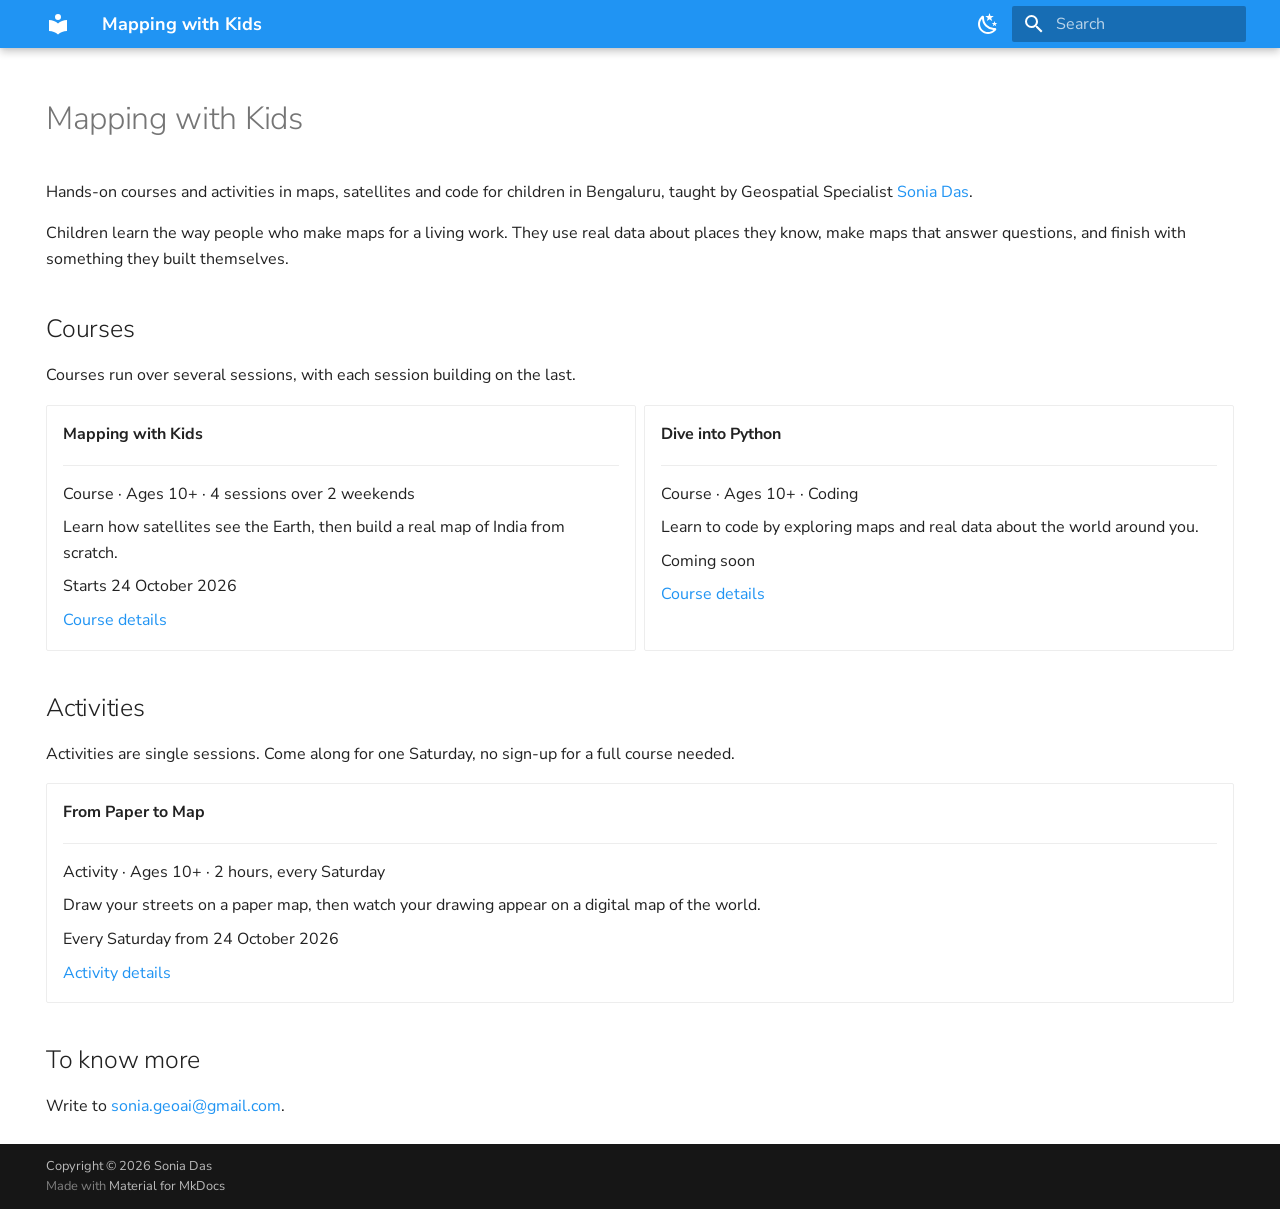
==== commit 5ec3f68c: "Deployed b228137 with MkDocs version: 1.6.1" ====
--- a/index.html
+++ b/index.html
@@ -636,7 +636,7 @@
 <li>
 <p><strong>Mapping with Kids</strong></p>
 <hr />
-<p>Course &middot; Ages 9 to 13 &middot; 4 sessions over 2 weekends</p>
+<p>Course &middot; Ages 10+ &middot; 4 sessions over 2 weekends</p>
 <p>Learn how satellites see the Earth, then build a real map of India from
 scratch.</p>
 <p>Starts 24 October 2026</p>
@@ -645,7 +645,7 @@
 <li>
 <p><strong>Dive into Python</strong></p>
 <hr />
-<p>Course &middot; Ages 11 to 14 &middot; Coding</p>
+<p>Course &middot; Ages 10+ &middot; Coding</p>
 <p>Learn to code by exploring maps and real data about the world around you.</p>
 <p>Coming soon</p>
 <p><a href="courses/dive-into-python/">Course details</a></p>
@@ -660,7 +660,7 @@
 <li>
 <p><strong>From Paper to Map</strong></p>
 <hr />
-<p>Activity &middot; Ages 8 to 12 &middot; 2 hours, every Saturday</p>
+<p>Activity &middot; Ages 10+ &middot; 2 hours, every Saturday</p>
 <p>Draw your streets on a paper map, then watch your drawing appear on a
 digital map of the world.</p>
 <p>Every Saturday from 24 October 2026</p>
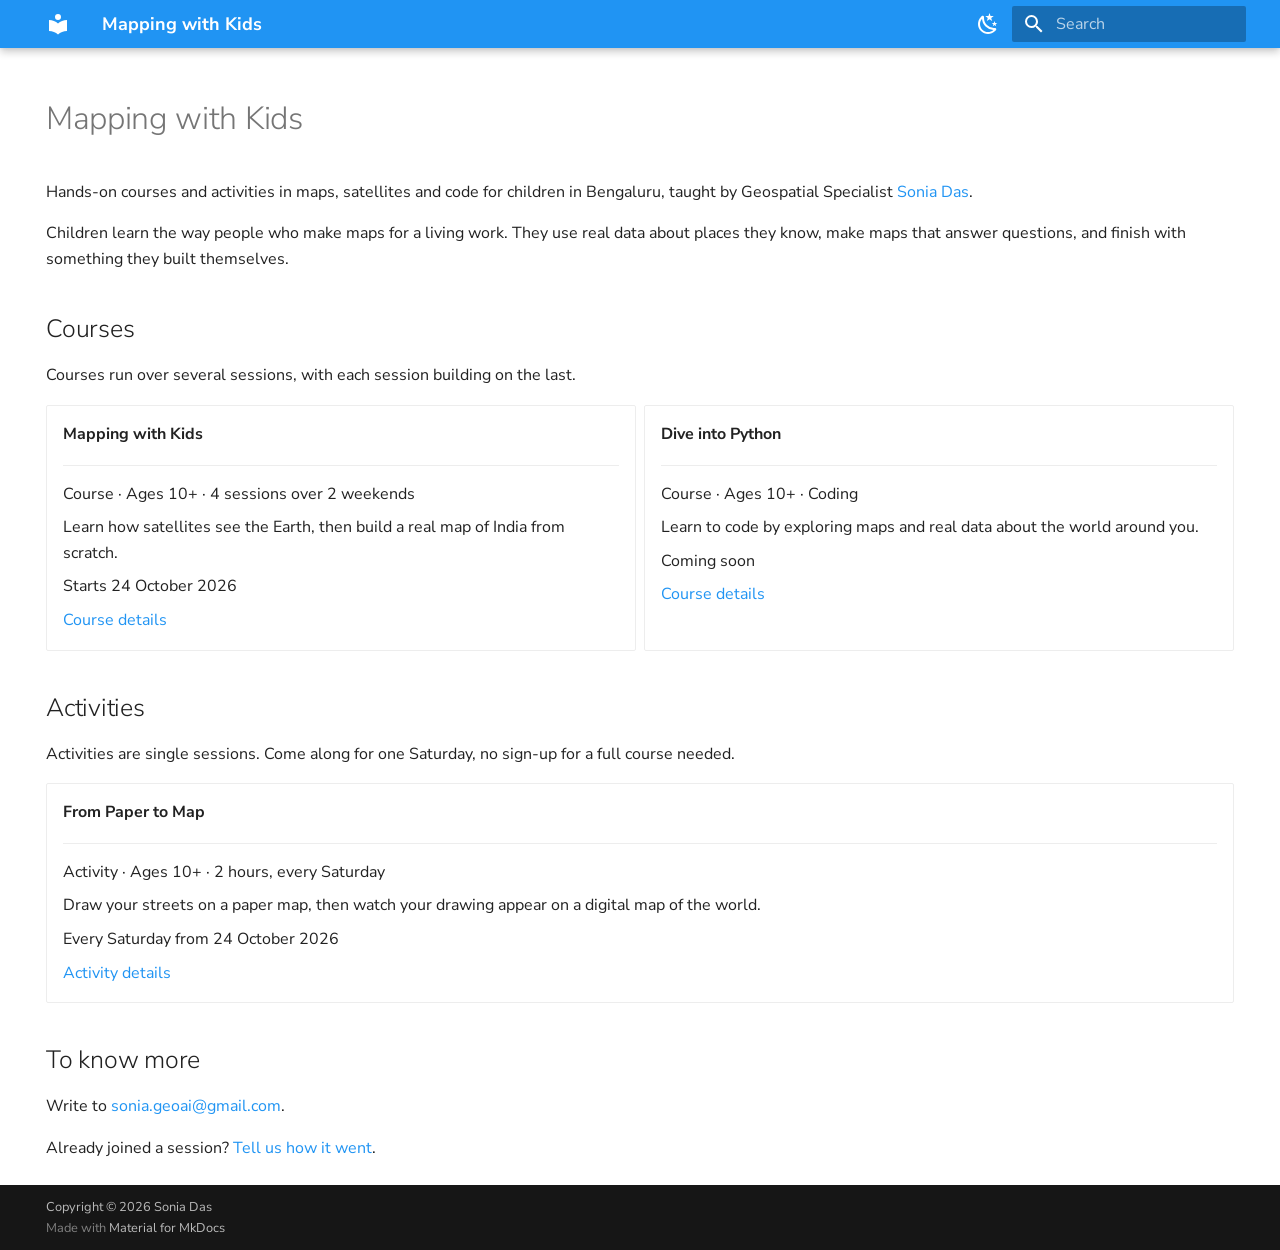
==== commit 003d24f9: "Deployed 017dc9f with MkDocs version: 1.6.1" ====
--- a/index.html
+++ b/index.html
@@ -538,6 +538,33 @@
           </ul>
         </nav>
       
+    </li>
+  
+
+    
+      
+      
+  
+  
+  
+  
+    <li class="md-nav__item">
+      <a href="feedback/" class="md-nav__link">
+        
+  
+  
+  <span class="md-ellipsis">
+    
+  
+    Feedback
+  
+
+    
+  </span>
+  
+  
+
+      </a>
     </li>
   
 
@@ -670,6 +697,7 @@
 </div>
 <h2 id="to-know-more">To know more<a class="headerlink" href="#to-know-more" title="Permanent link">&para;</a></h2>
 <p>Write to <a href="mailto:sonia.geoai@gmail.com">sonia.geoai@gmail.com</a>.</p>
+<p>Already joined a session? <a href="feedback/">Tell us how it went</a>.</p>
 
 
 
--- a/stylesheets/extra.css
+++ b/stylesheets/extra.css
@@ -9,3 +9,27 @@
 .md-typeset table:not([class]) thead:has(th:empty) {
   display: none;
 }
+
+/* Feedback page: the embedded Google Form fills the page width */
+.md-typeset iframe.feedback-form {
+  display: block;
+  width: 100%;
+  height: 1400px;
+  border: 0;
+  border-radius: 6px;
+  background: #fff;
+}
+
+/* Feedback page: photos shared by parents sit in a grid */
+.md-typeset .photo-grid {
+  display: grid;
+  grid-template-columns: repeat(auto-fill, minmax(220px, 1fr));
+  gap: 1em;
+}
+
+.md-typeset .photo-grid img {
+  width: 100%;
+  height: 220px;
+  object-fit: cover;
+  margin: 0;
+}
